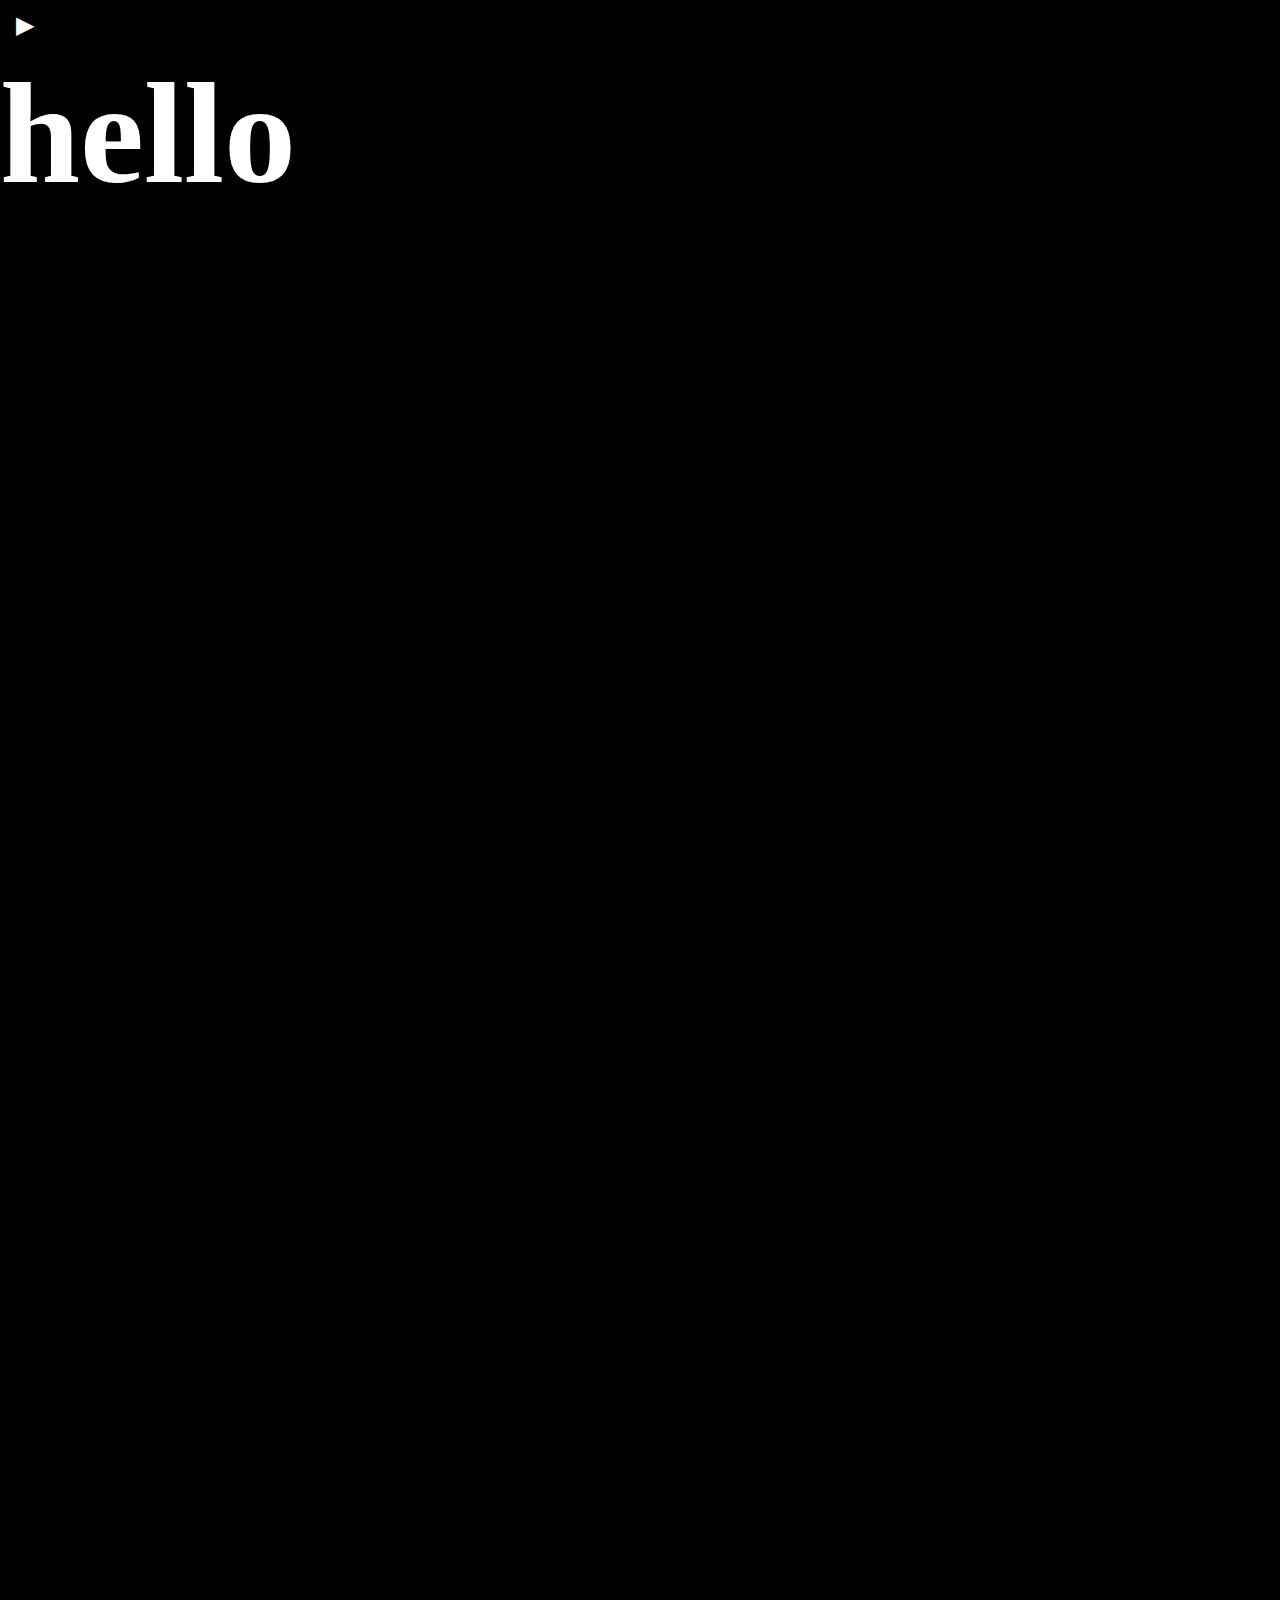
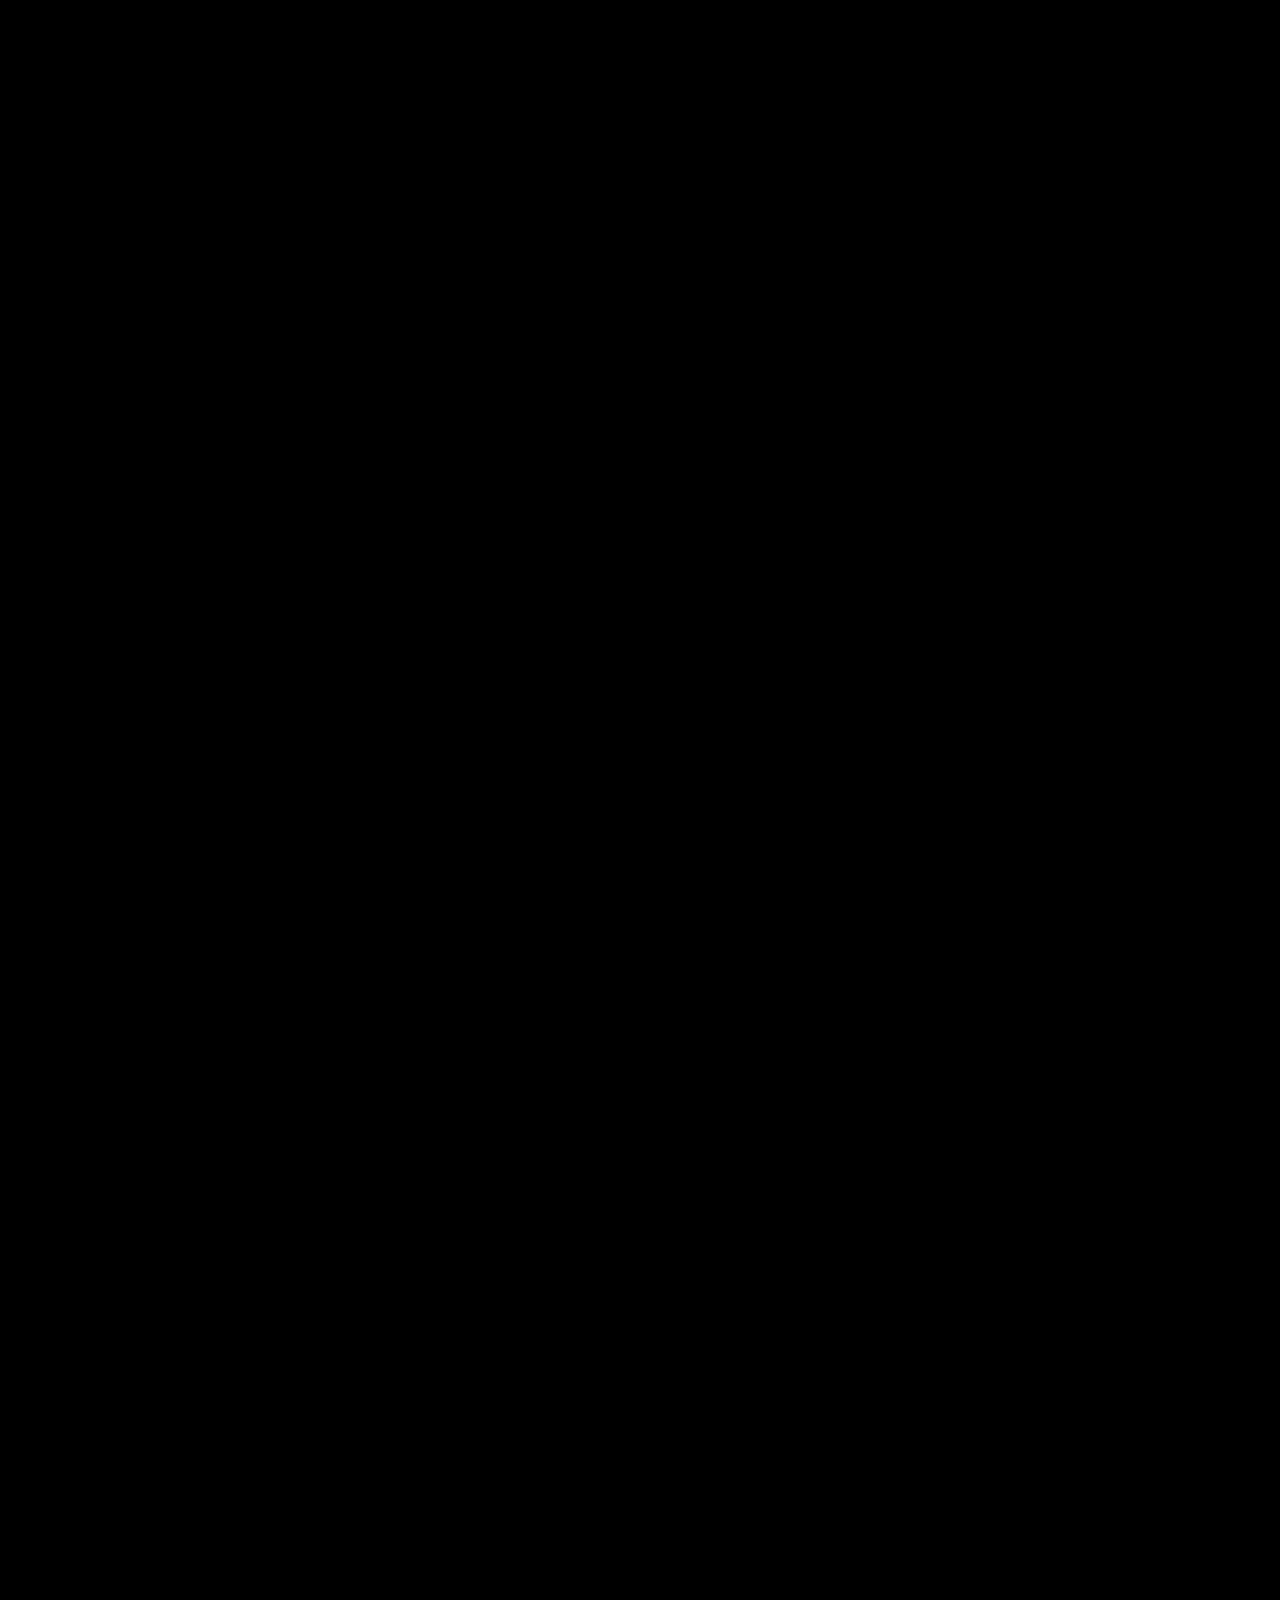
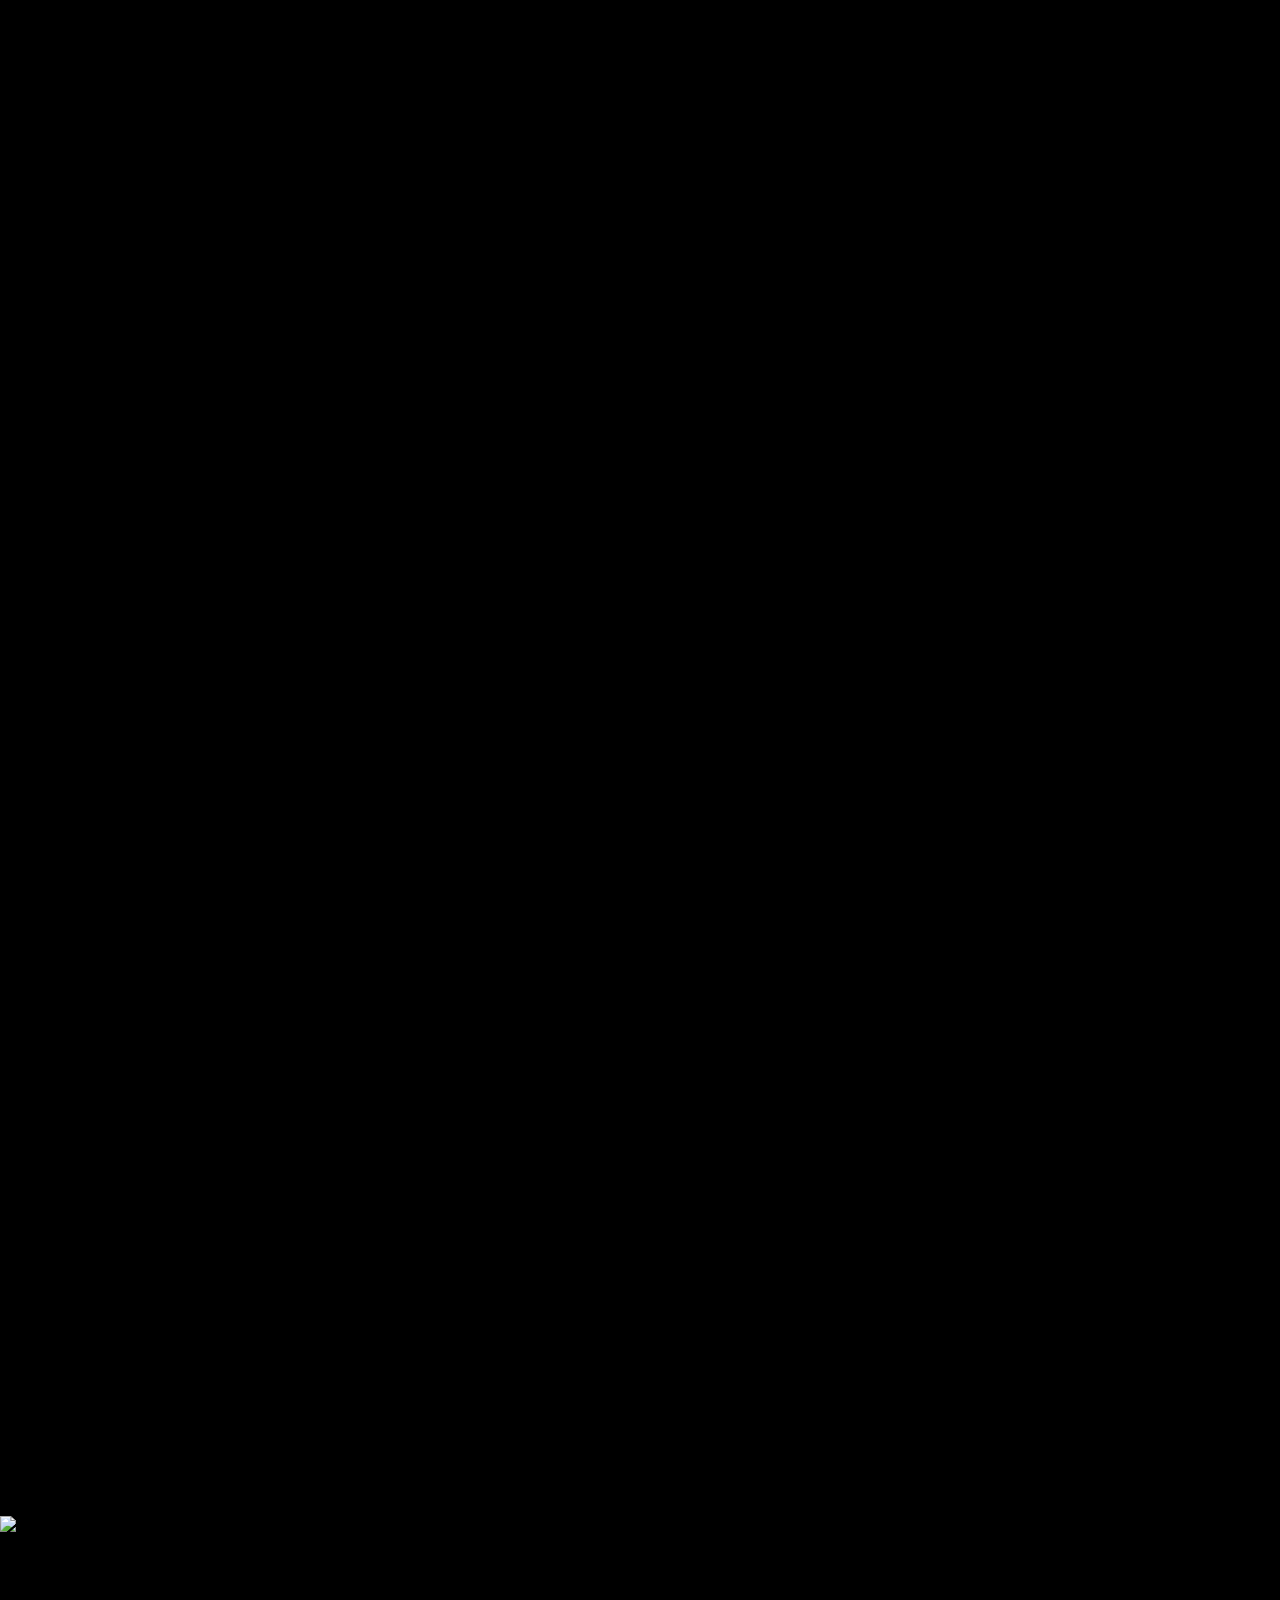
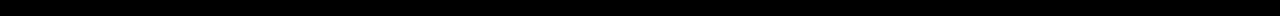
==== index.html @ 0220b6a3 "ddd" ====
<!DOCTYPE html>
<html lang="en">
<head>
    <meta charset="UTF-8">
    <meta name="viewport" content="width=device-width, initial-scale=1.0">
    <link rel="stylesheet" href="fontawesome-free-5.15.1-web/css/all.css">
    <link rel="stylesheet" href="style.css">
    <link href="https://unpkg.com/aos@2.3.1/dist/aos.css" rel="stylesheet">

    <title>Ich.Bot Official Docs</title>
</head>
<body>
    <script src="https://unpkg.com/aos@2.3.1/dist/aos.js"></script>
    <script>
        AOS.init();
    </script>

    <div class="infoAndNextVideo">
        <header>        
            <input type="checkbox" id="side_btn" class="side_input blind" />
            <label for="side_btn" class="side_toggle_btn"></label>
            <div class="side_list">
                <i class="fab fa-discord"></i>
                <a href="https://discord.gg/3EHWced" class="title2">Official Discord Server</a>
            </div>
        </header>
        <div class="bot_intro_0">
            <div data-aos="fade-up" data-aos-duration="1500">hello</div>
        </div>
        <div class="bot_intro">
            <div data-aos="fade-up" data-aos-duration="1500">This is</div>
        </div>
        <div class="bot_intro">
            <div data-aos="fade-up" data-aos-duration="1500">Multi Purpose Discord ChatBot</div>
        </div>
        <div class="bot_intro">
            <div data-aos="fade-up" data-aos-duration="1500">ICH.BOT</div>
        </div>
        <div class="bot_icon">
            <img src="image/galaxy-11098_1280.jpg">
        </div>
    </div>
</body>
</html>
---- style.css ----
*{
    padding: 0;
    margin:0;
    box-sizing: border-box;
}

a:link { color: white; text-decoration: none;}
a:visited { color: white; text-decoration: none;}
a:hover { color: white; text-decoration: none;}

@media screen and (min-width: 800px){
    .infoAndNextVideo
    {
        display: flex;
        flex-direction: column;
    }
}

body
{
    font-family: roboto;
    background-color: black;
}
.title2
{
    color: white;
    font-weight: 800;
}
.blind
{
    position: absolute;
    top:0;
    left:0;
    width: 1px;
    height: 1px;
    margin: -1px;
    overflow: hidden;
    clip: rect(0,0,0,0);
}
header{
    border-bottom: 1px solid #000000;
}
.side_toggle_btn::before
{
    color: #ffffff;
    content: "▶";
    display: inline-block;
    width: 50px;
    line-height: 50px;
    font-size: 24px;
    text-align: center;
    border-right: 1px solid #000000;
}
.side_input:checked + .side_toggle_btn::before
{
    content: "◀";
}
.side_input:checked ~ .side_list
{
    left: 0;
}
.side_list
{
    background-color: black;
    color: white;
    position: absolute;

    left: -500px;
    top: 50px;
    bottom: 0;
    border-right: 1px solid black;
    width: 500px;
    font-size: 24px;
    transition: 0.3s ease-in;
}
.sdie_link
{
    display: block;
    text-align: center;
    padding: 40px 0;
    border-bottom: 1px solid #000000;
}
.hideme
{
    color: white;
    opacity: 0;
}
.bot_intro_0
{
    font-size: 900%;
    font-weight: 800;
    padding-top: 0%;
    color: white; 
}
.bot_intro
{
    font-size: 900%;
    font-weight: 800;
    padding-top: 100%;
    color: white;
}
.bot_icon
{
    width: auto;
    height: auto;
    top: auto;
    left: auto;
}
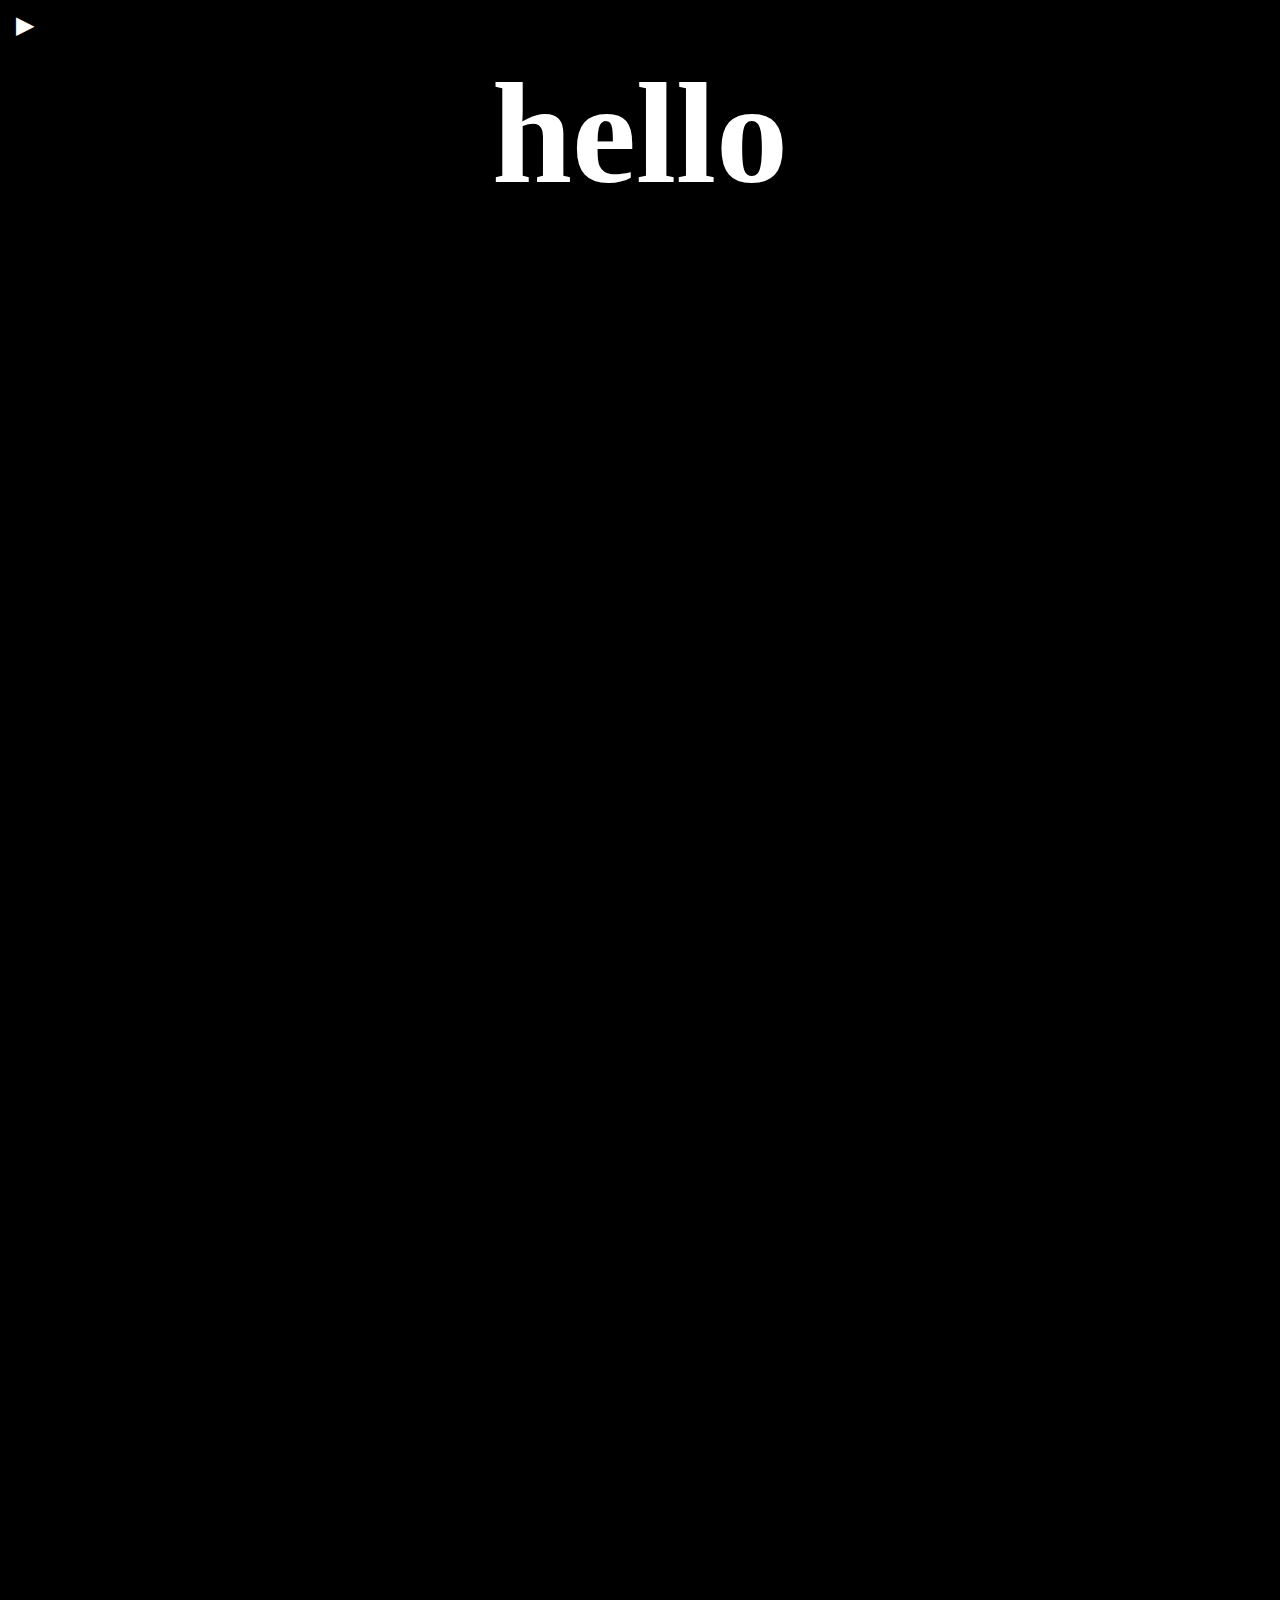
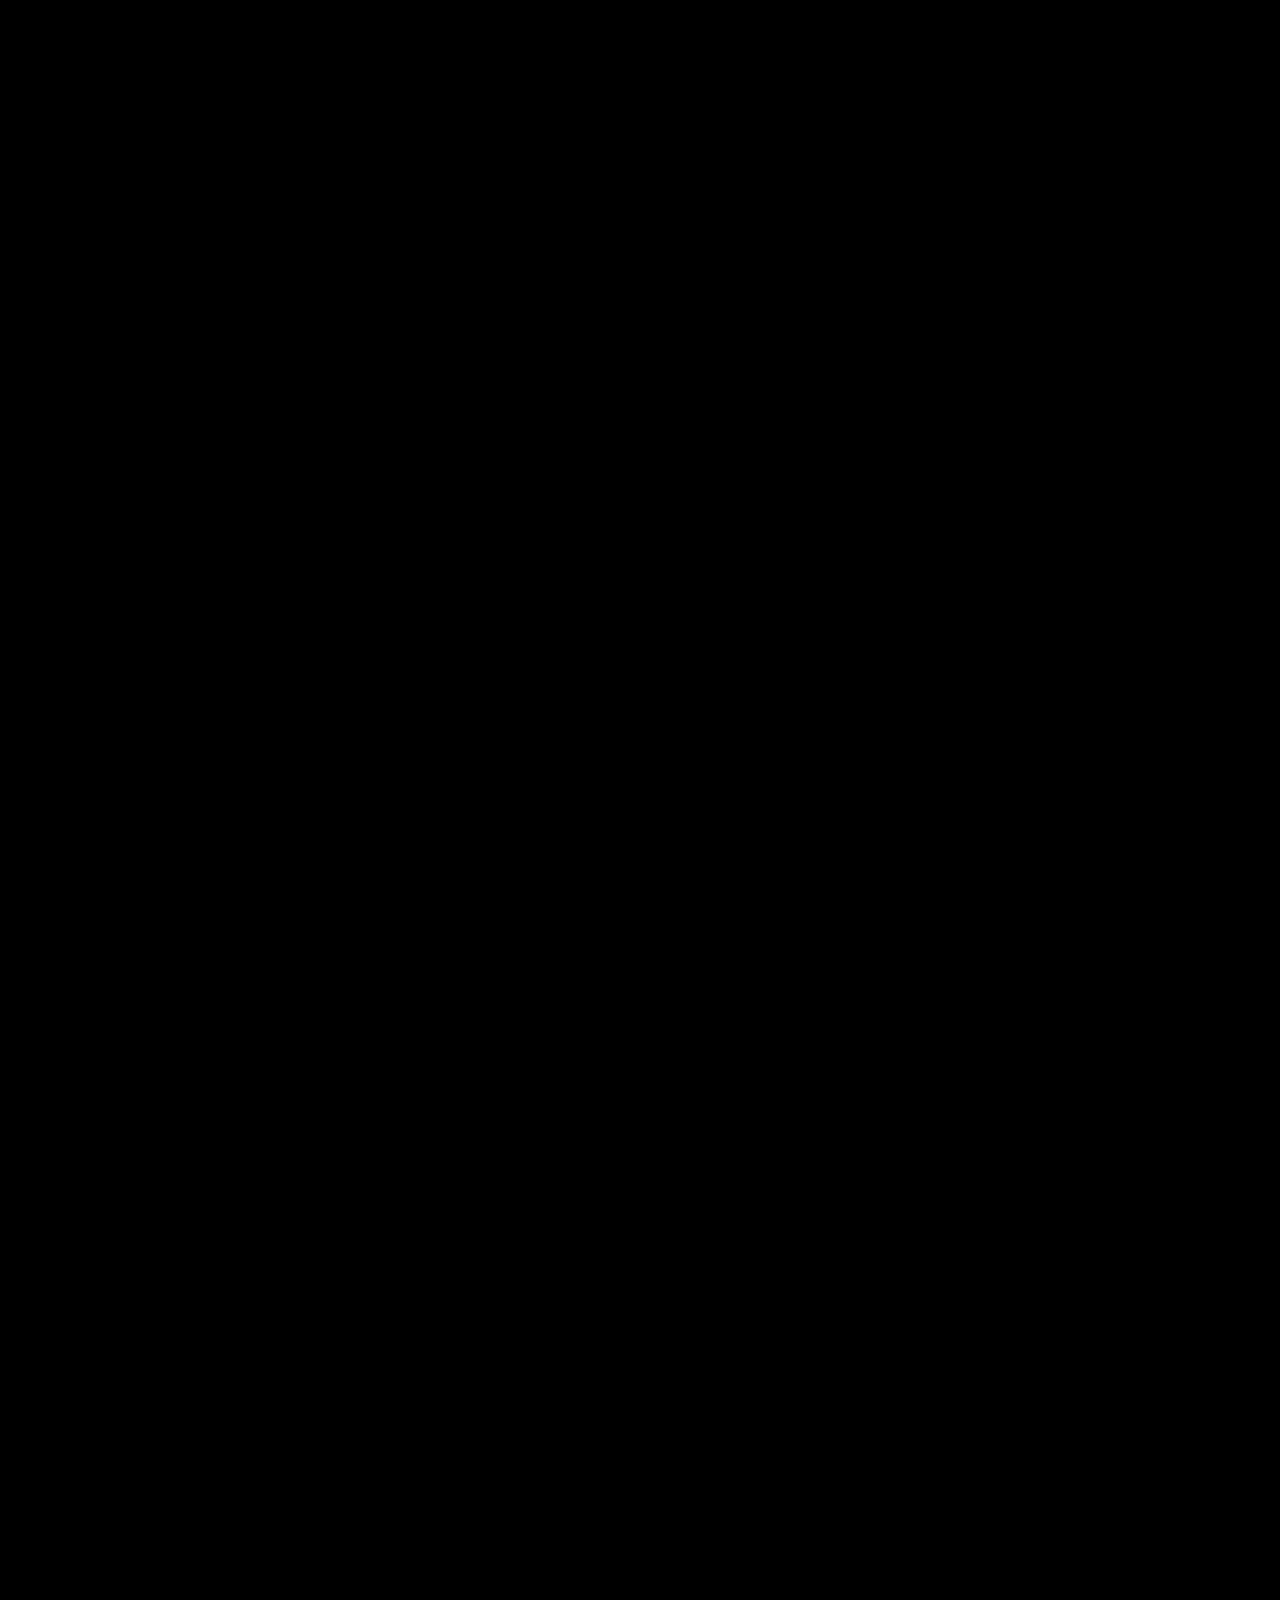
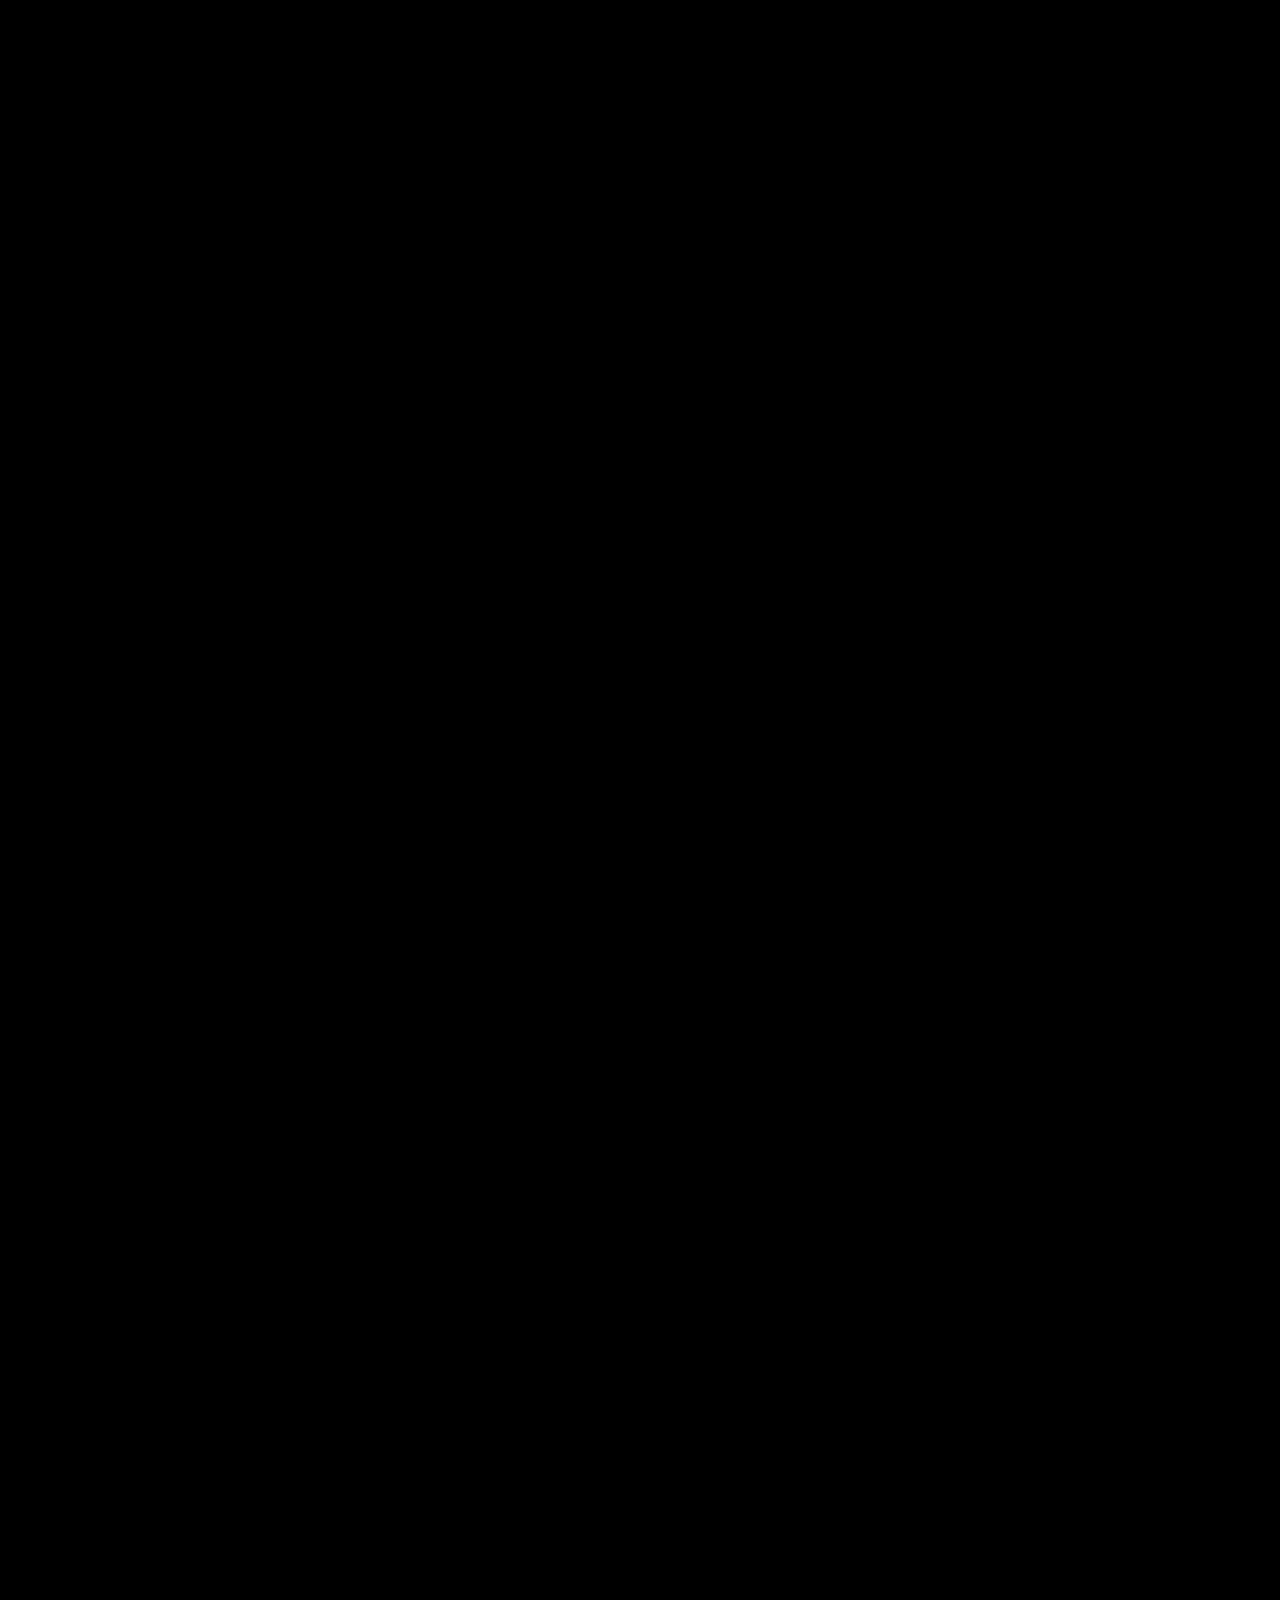
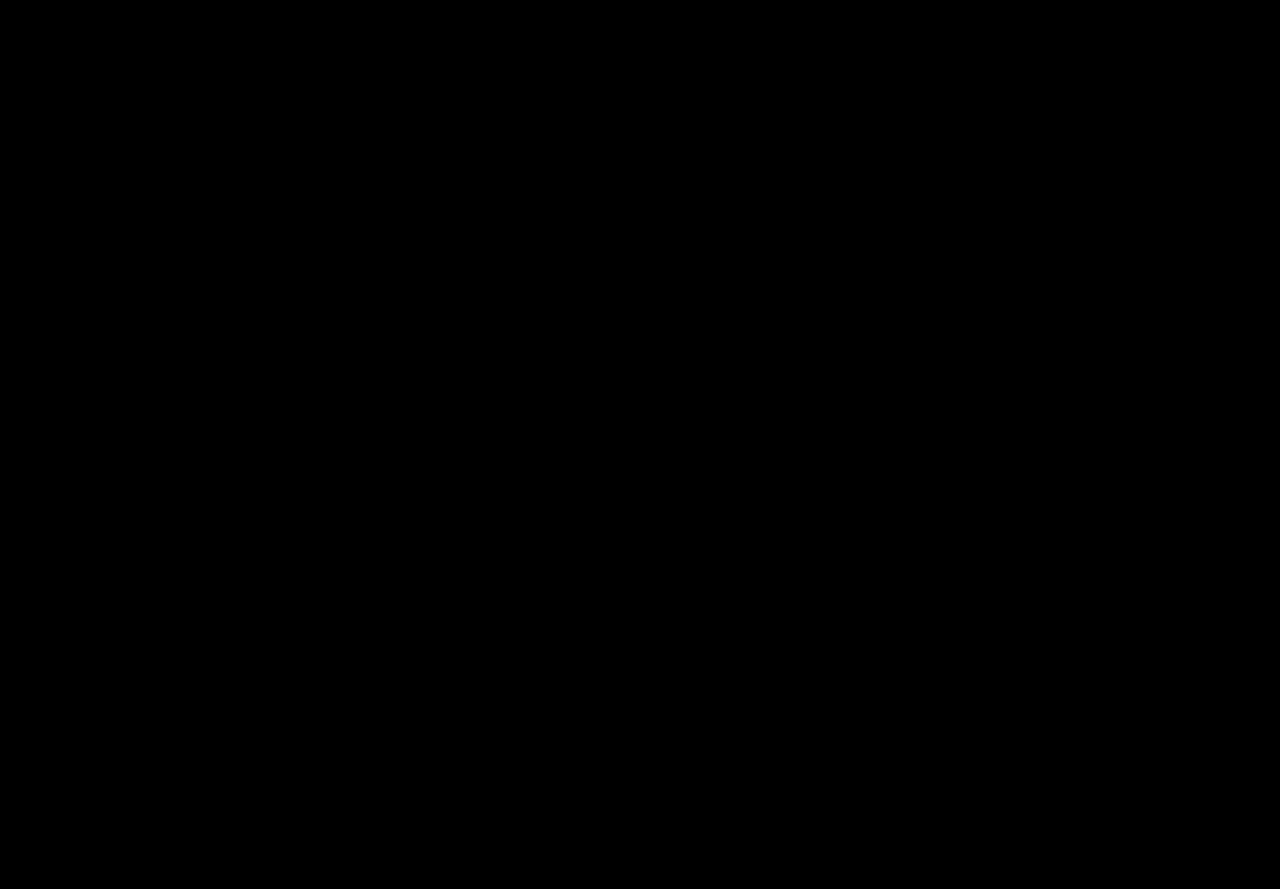
==== commit b5f5cef9: "ddd" ====
--- a/index.html
+++ b/index.html
@@ -14,30 +14,43 @@
     <script>
         AOS.init();
     </script>
-
-    <div class="infoAndNextVideo">
-        <header>        
-            <input type="checkbox" id="side_btn" class="side_input blind" />
-            <label for="side_btn" class="side_toggle_btn"></label>
-            <div class="side_list">
-                <i class="fab fa-discord"></i>
-                <a href="https://discord.gg/3EHWced" class="title2">Official Discord Server</a>
-            </div>
-        </header>
-        <div class="bot_intro_0">
-            <div data-aos="fade-up" data-aos-duration="1500">hello</div>
+    <header>        
+        <input type="checkbox" id="side_btn" class="side_input blind" />
+        <label for="side_btn" class="side_toggle_btn"></label>
+        <div class="side_list">
+            <i class="fab fa-discord"></i>
+            <a href="https://discord.gg/3EHWced" class="title1">Official Discord Server</a>
         </div>
-        <div class="bot_intro">
-            <div data-aos="fade-up" data-aos-duration="1500">This is</div>
+    </header>
+    <div class="bot_intro_0">
+        <div data-aos="fade-up" data-aos-duration="1500">hello</div>
+    </div>
+    <div class="bot_intro">
+        <div data-aos="fade-up" data-aos-duration="1500">This is</div>
+    </div>
+    <div class="bot_intro">
+        <div data-aos="fade-up" data-aos-duration="1500">Multi Purpose Discord ChatBot</div>
+    </div>
+    <div class="bot_intro">
+        <div data-aos="fade-up" data-aos-duration="1500">ICH.BOT</div>
+    </div>
+    <div class="bot_icon">
+        <img src="image/galaxy-11098_1280.jpg" data-aos="fade-up" data-aos-duration="1500">
+    </div>
+    <div>
+        <div class="bot_intro_1">
+            <div data-aos="fade-left" data-aos-duration="1000" class="title3">Ich.BOT</div>
+            <div data-aos="fade-right" data-aos-duration="1000" class="title3">can moderate</div>
+            <div data-aos="fade-down" data-aos-duration="1000" class="title3">your server.</div>        
         </div>
-        <div class="bot_intro">
-            <div data-aos="fade-up" data-aos-duration="1500">Multi Purpose Discord ChatBot</div>
-        </div>
-        <div class="bot_intro">
-            <div data-aos="fade-up" data-aos-duration="1500">ICH.BOT</div>
-        </div>
-        <div class="bot_icon">
-            <img src="image/galaxy-11098_1280.jpg">
+        <div class="moderate_ex">
+            <div class="title2">kick</div>
+            <div class="title2">ban</div>
+            <div class="title2">purge</div>
+            <div class="title2">mute</div>
+            <div class="title2">unmute</div>
+            <div class="title2">nickname</div>
+            <div class="title2">prefix</div>
         </div>
     </div>
 </body>
--- a/style.css
+++ b/style.css
@@ -21,11 +21,8 @@
     font-family: roboto;
     background-color: black;
 }
-.title2
-{
-    color: white;
-    font-weight: 800;
-}
+
+/*side bar*/
 .blind
 {
     position: absolute;
@@ -72,6 +69,7 @@
     width: 500px;
     font-size: 24px;
     transition: 0.3s ease-in;
+    z-index: 1;
 }
 .sdie_link
 {
@@ -80,13 +78,16 @@
     padding: 40px 0;
     border-bottom: 1px solid #000000;
 }
-.hideme
+.title1
 {
     color: white;
-    opacity: 0;
+    font-weight: 800;
 }
+
+/*bot intro*/
 .bot_intro_0
 {
+    text-align: center;
     font-size: 900%;
     font-weight: 800;
     padding-top: 0%;
@@ -94,15 +95,53 @@
 }
 .bot_intro
 {
+    text-align: center;
     font-size: 900%;
     font-weight: 800;
     padding-top: 100%;
     color: white;
 }
+
+
 .bot_icon
 {
-    width: auto;
+    text-align: center;
+    max-width: 100%;
     height: auto;
-    top: auto;
-    left: auto;
+    display: block;
 }
+.bot_intro_1
+{
+    display: flex;
+    flex-direction: column;
+    text-align: left;
+    width: 1270;
+    font-size: 600%;
+    font-weight: 800;
+    padding-top: 25%;
+    color: white;
+    float: left;
+}
+.title3
+{
+    color: white;
+    font-weight: 800;
+    padding-top: 10%;
+    width: 1000px;
+}
+.moderate_ex
+{
+    float:right;
+    padding-top: 30%;
+    position: absolute;
+    width: 100px;
+    left: 1700px;
+}
+.title2
+{
+    display: flex;
+    flex-direction: column;
+    padding-bottom: 20%;
+    color: white;
+    font-weight: 800;
+}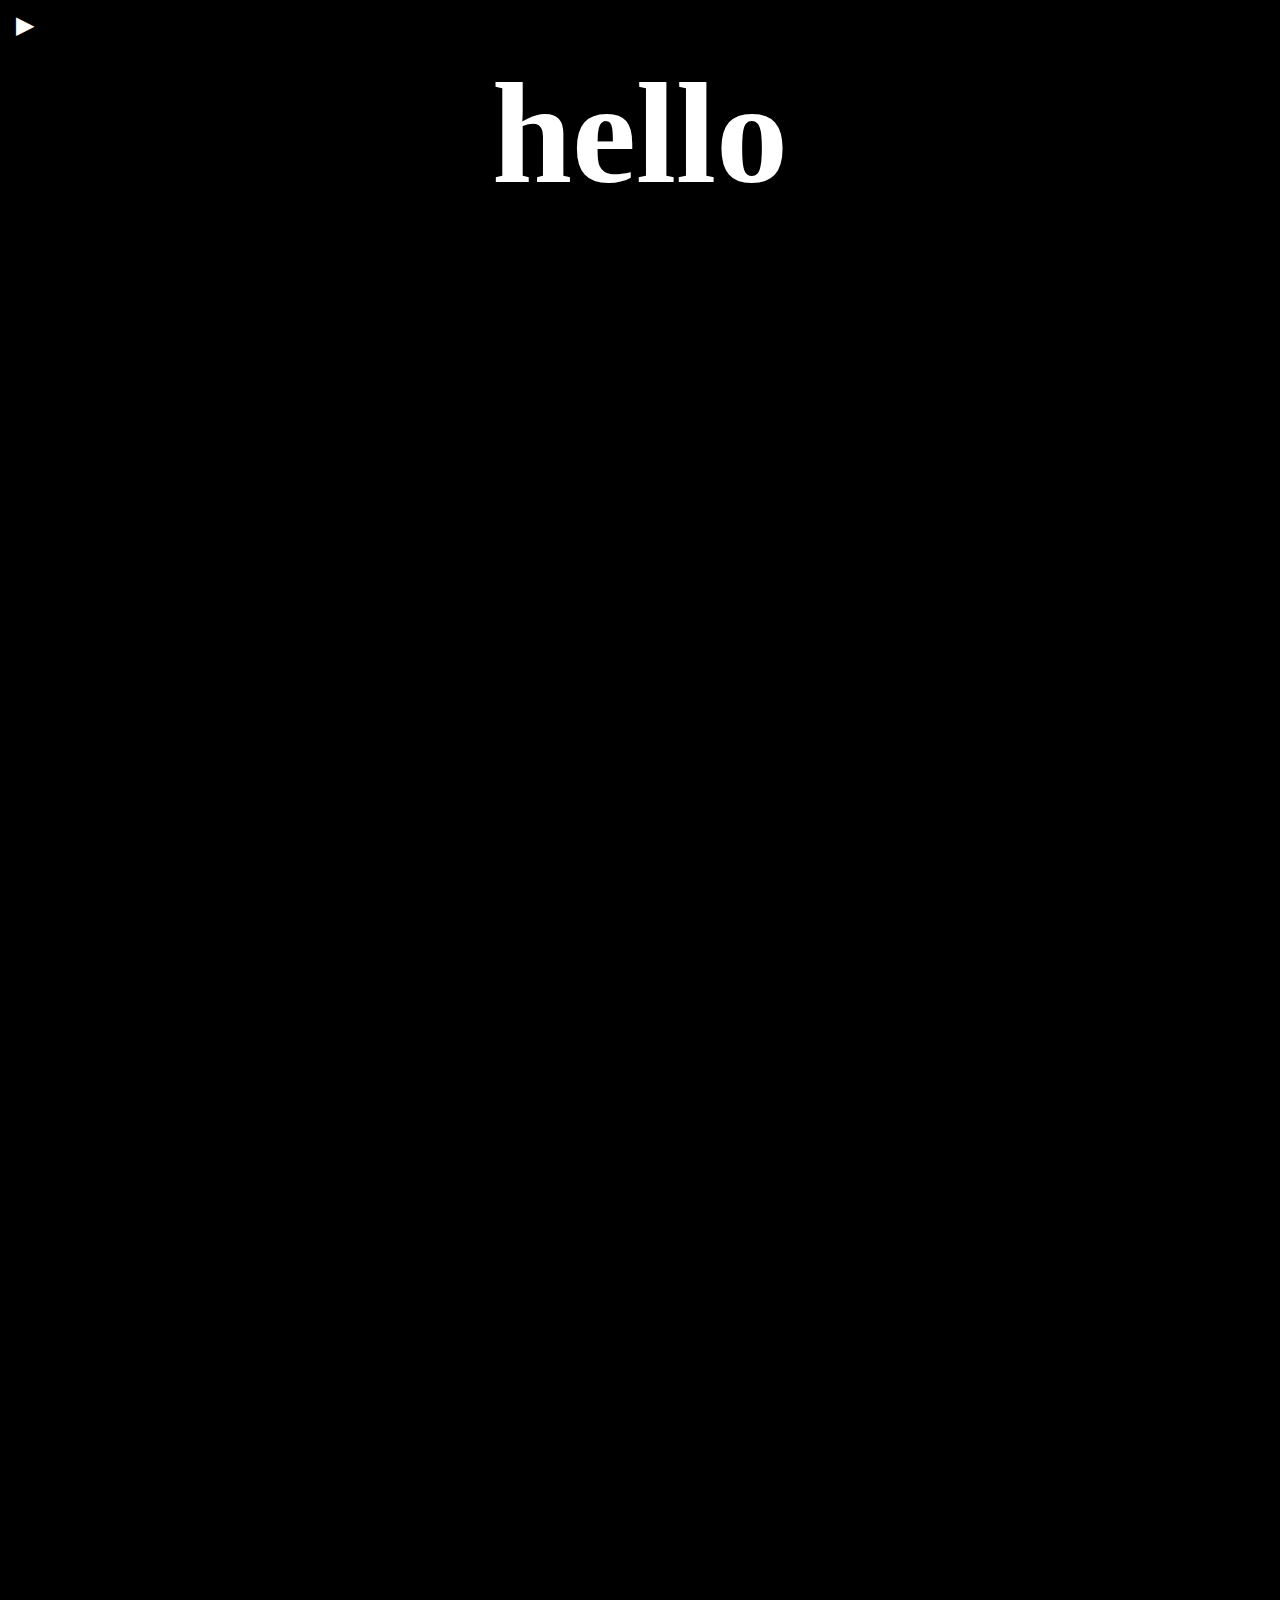
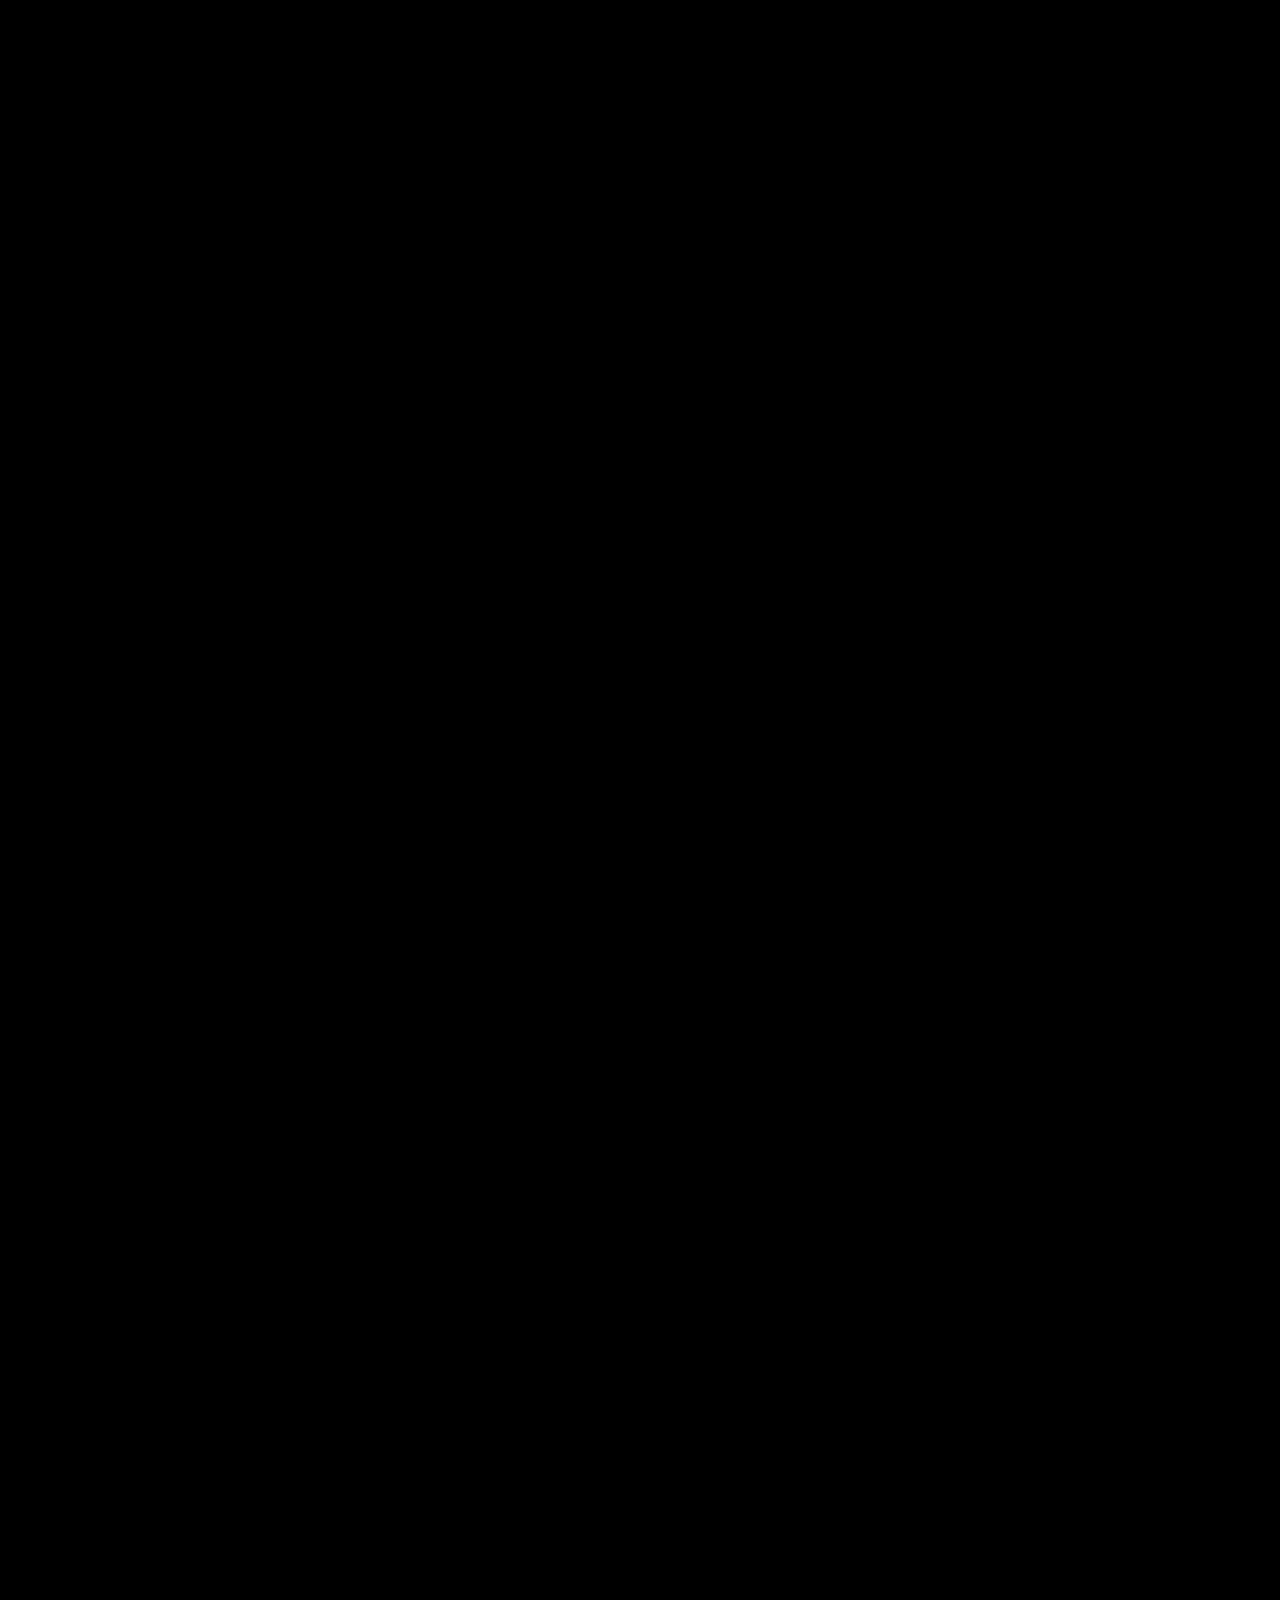
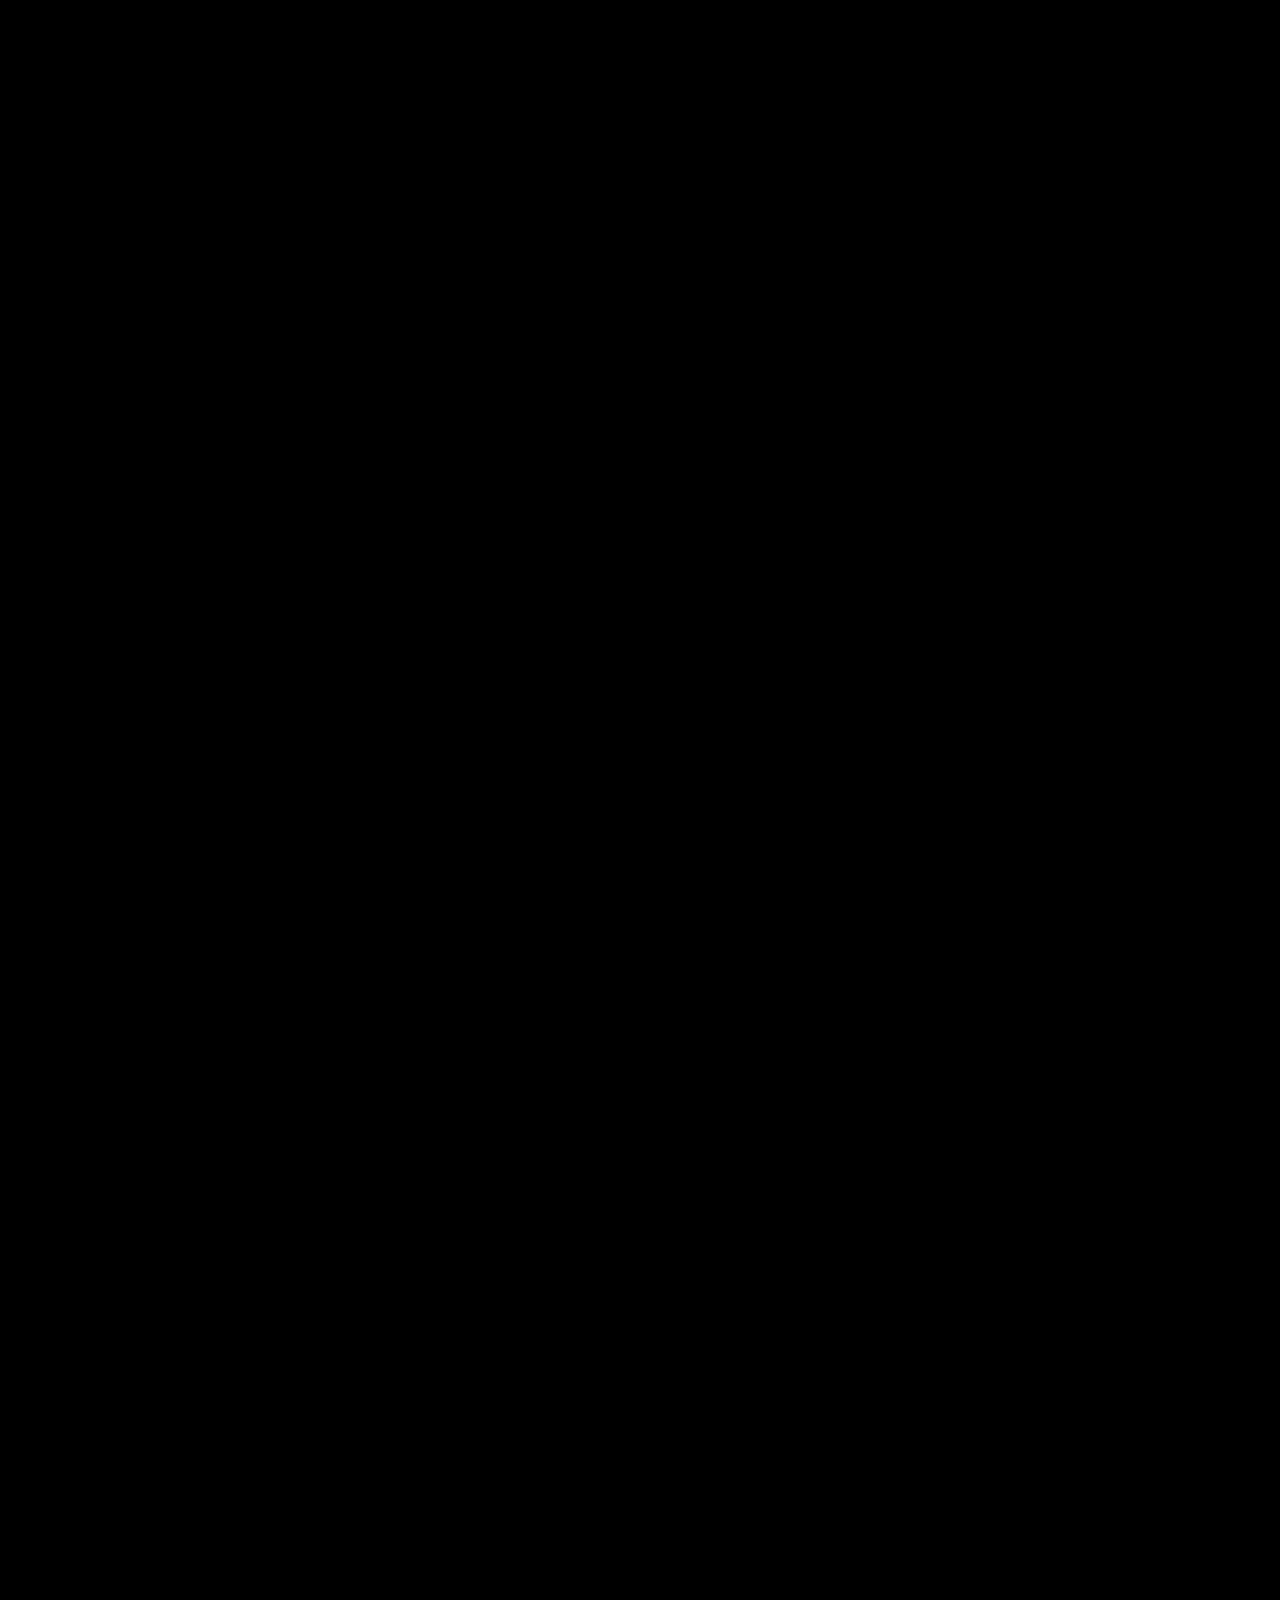
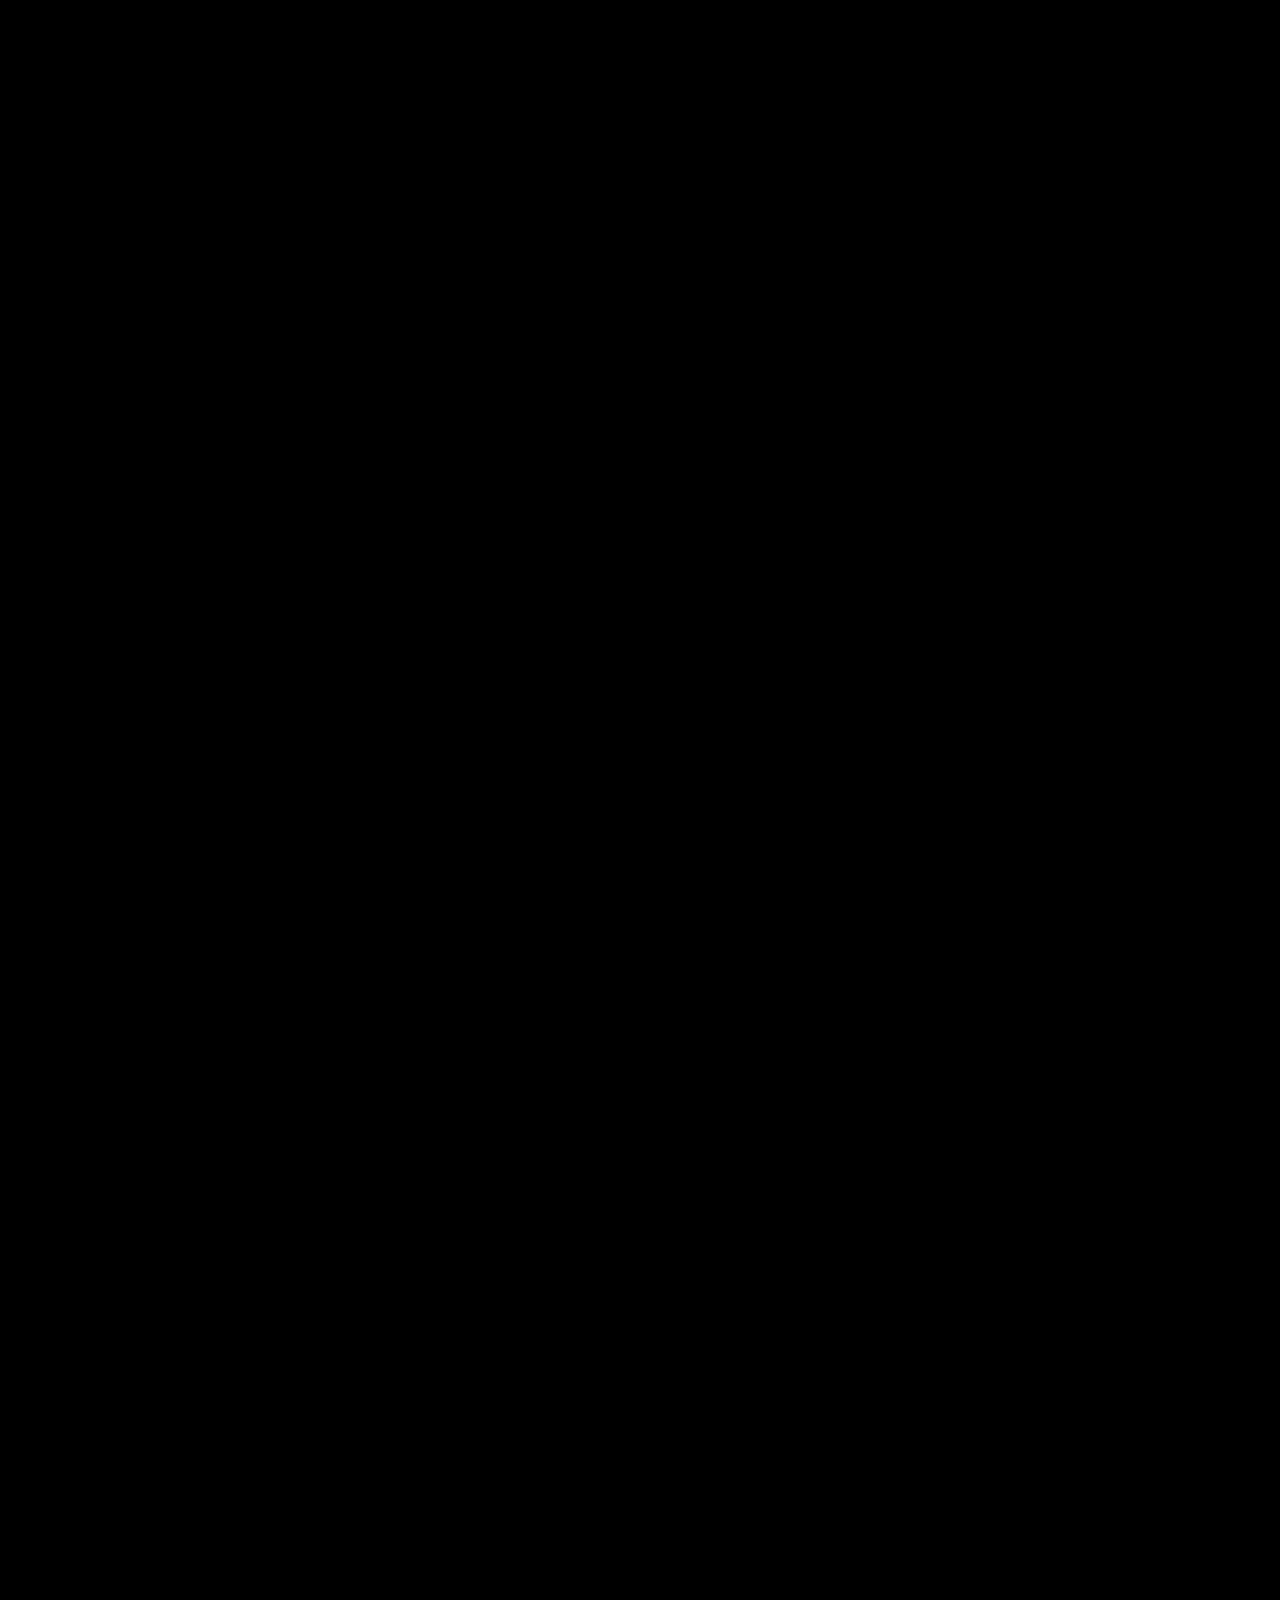
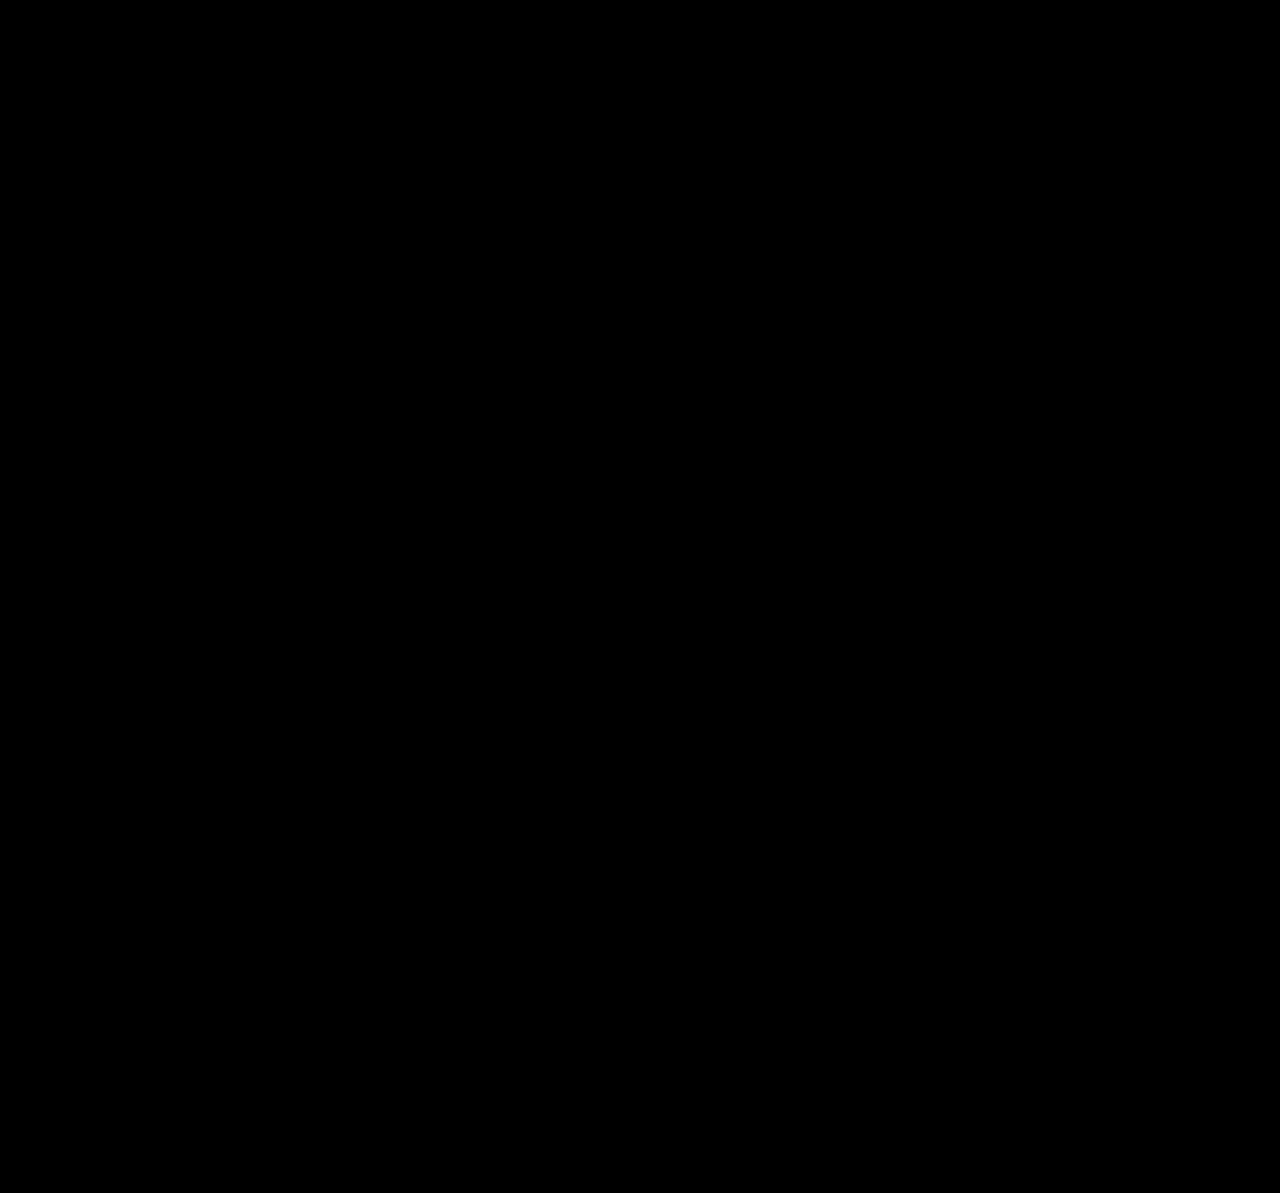
==== commit f21f4502: "dddd" ====
--- a/index.html
+++ b/index.html
@@ -37,20 +37,36 @@
     <div class="bot_icon">
         <img src="image/galaxy-11098_1280.jpg" data-aos="fade-up" data-aos-duration="1500">
     </div>
+    
+    <!--mod help-->
     <div>
-        <div class="bot_intro_1">
+        <div class="bot_intro_mod">
             <div data-aos="fade-left" data-aos-duration="1000" class="title3">Ich.BOT</div>
             <div data-aos="fade-right" data-aos-duration="1000" class="title3">can moderate</div>
             <div data-aos="fade-down" data-aos-duration="1000" class="title3">your server.</div>        
         </div>
         <div class="moderate_ex">
-            <div class="title2">kick</div>
-            <div class="title2">ban</div>
-            <div class="title2">purge</div>
-            <div class="title2">mute</div>
-            <div class="title2">unmute</div>
-            <div class="title2">nickname</div>
-            <div class="title2">prefix</div>
+            <div class="title2"  data-aos="fade-right">kick</div>
+            <div class="title2"  data-aos="fade-left">ban</div>
+            <div class="title2"  data-aos="fade-up">purge</div>
+            <div class="title2"  data-aos="fade-down">mute</div>
+            <div class="title2"  data-aos="fade-right">unmute</div>
+            <div class="title2"  data-aos="fade-left">nickname</div>
+            <div class="title2"  data-aos="fade-right">prefix</div>
+        </div>
+    </div>
+    <!--fun help-->
+    <div>
+        <div class="bot_intro_fun">
+            <div data-aos="fade-right" data-aos-duration="1000" class="title3">Also</div>
+            <div data-aos="fade-up" data-aos-duration="1000" class="title3">Ich.BOT</div>
+            <div data-aos="fade-down" data-aos-duration="1000" class="title3">can make</div>
+            <div data-aos="fade-up" data-aos-duration="1000" class="title3">you fun.</div>
+        </div>
+        <div class="fun_ex">
+            <div class="title2"  data-aos="fade-right">jackpot</div>
+            <div class="title2"  data-aos="fade-left">cmaker</div>
+            <div class="title2"  data-aos="fade-up">coinflip</div>
         </div>
     </div>
 </body>
--- a/style.css
+++ b/style.css
@@ -110,7 +110,7 @@
     height: auto;
     display: block;
 }
-.bot_intro_1
+.bot_intro_mod
 {
     display: flex;
     flex-direction: column;
@@ -135,13 +135,45 @@
     padding-top: 30%;
     position: absolute;
     width: 100px;
-    left: 1700px;
+    left: 1900px;
 }
 .title2
 {
     display: flex;
     flex-direction: column;
-    padding-bottom: 20%;
+    padding-bottom: 55%;
     color: white;
+    font-size: x-large;
     font-weight: 800;
+    width: 50px;
+}
+.bot_intro_fun
+{
+    display: flex;
+    flex-direction: column;
+    text-align: right;
+    width: 1270;
+    font-size: 600%;
+    font-weight: 800;
+    padding-top: 75%;
+    color: white;
+    float: right;
+}
+.fun_ex
+{
+    color: white;
+    float:left;
+    padding-top: 82%;
+    position: absolute;
+    width: 100px;
+}
+.title4
+{
+    display: flex;
+    flex-direction: column;
+    padding-bottom: 55%;
+    color: white;
+    font-size: x-large;
+    font-weight: 800;
+    width: 50px;
 }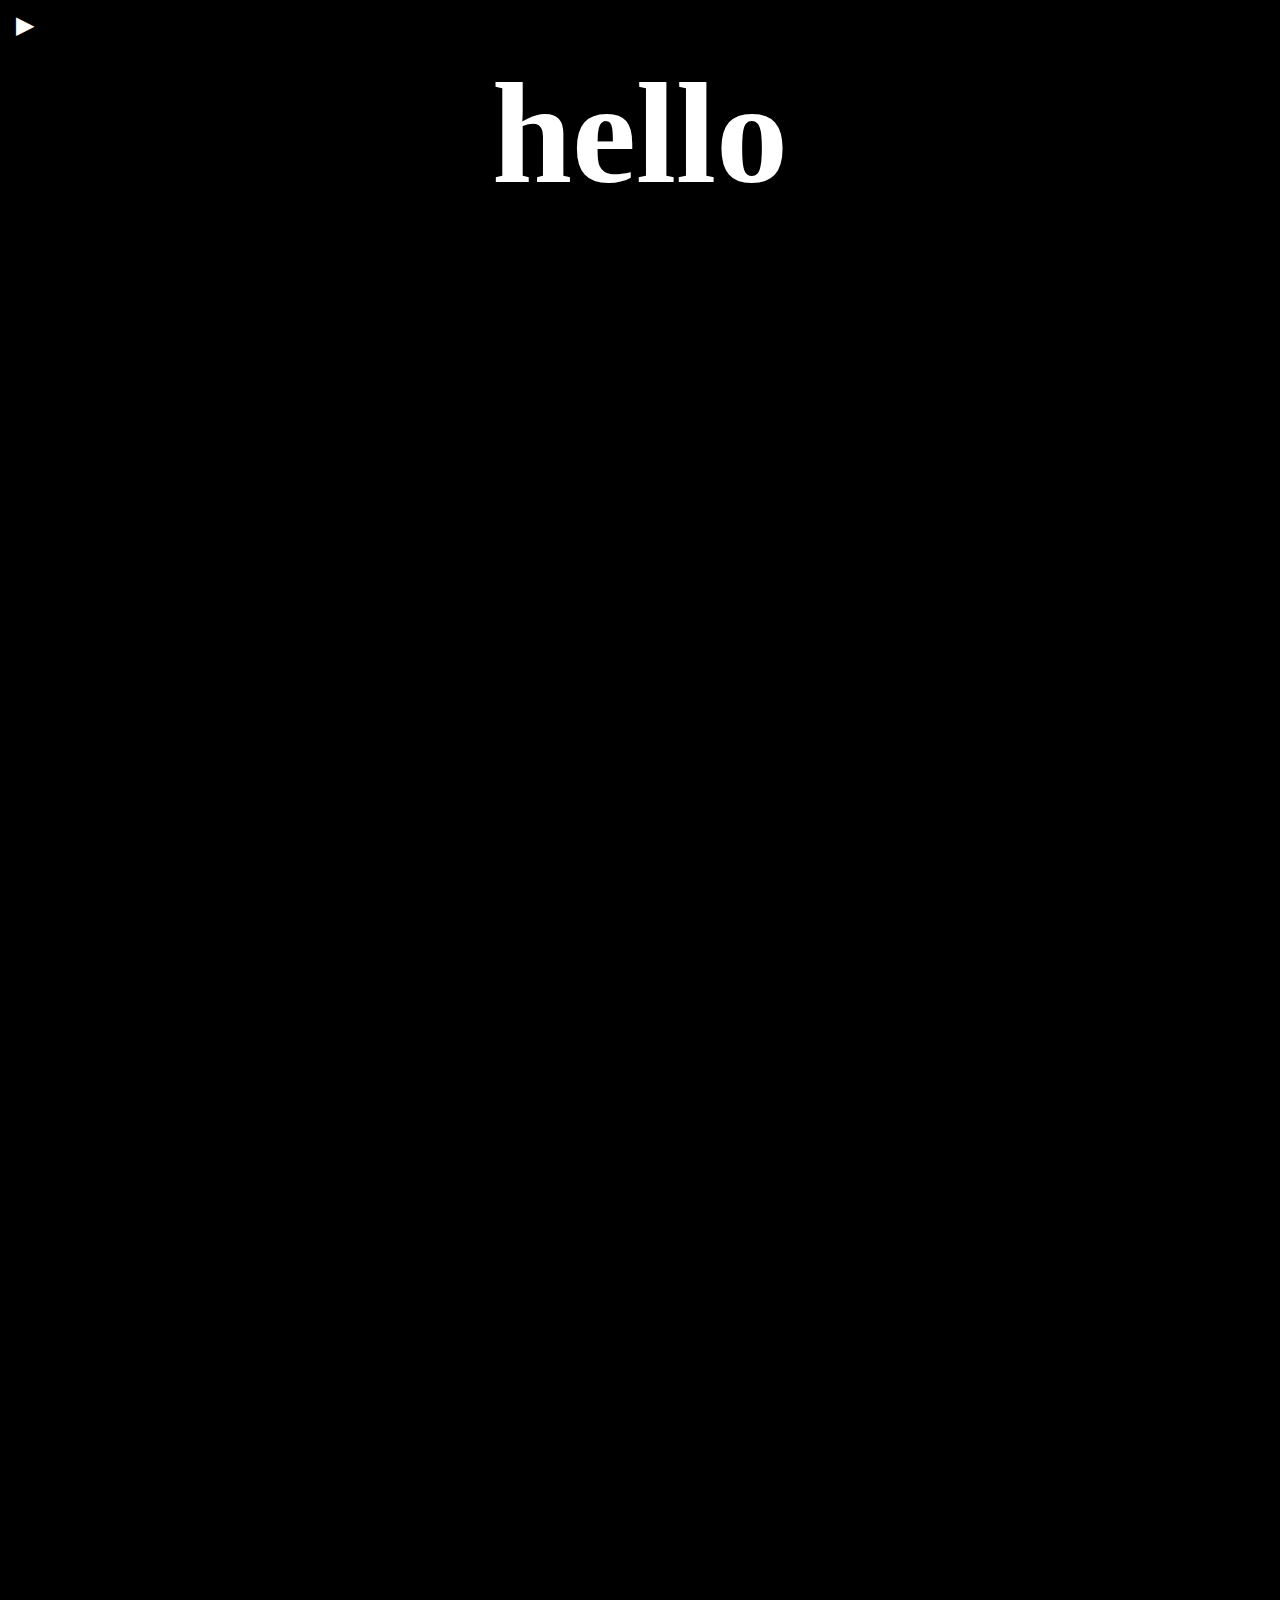
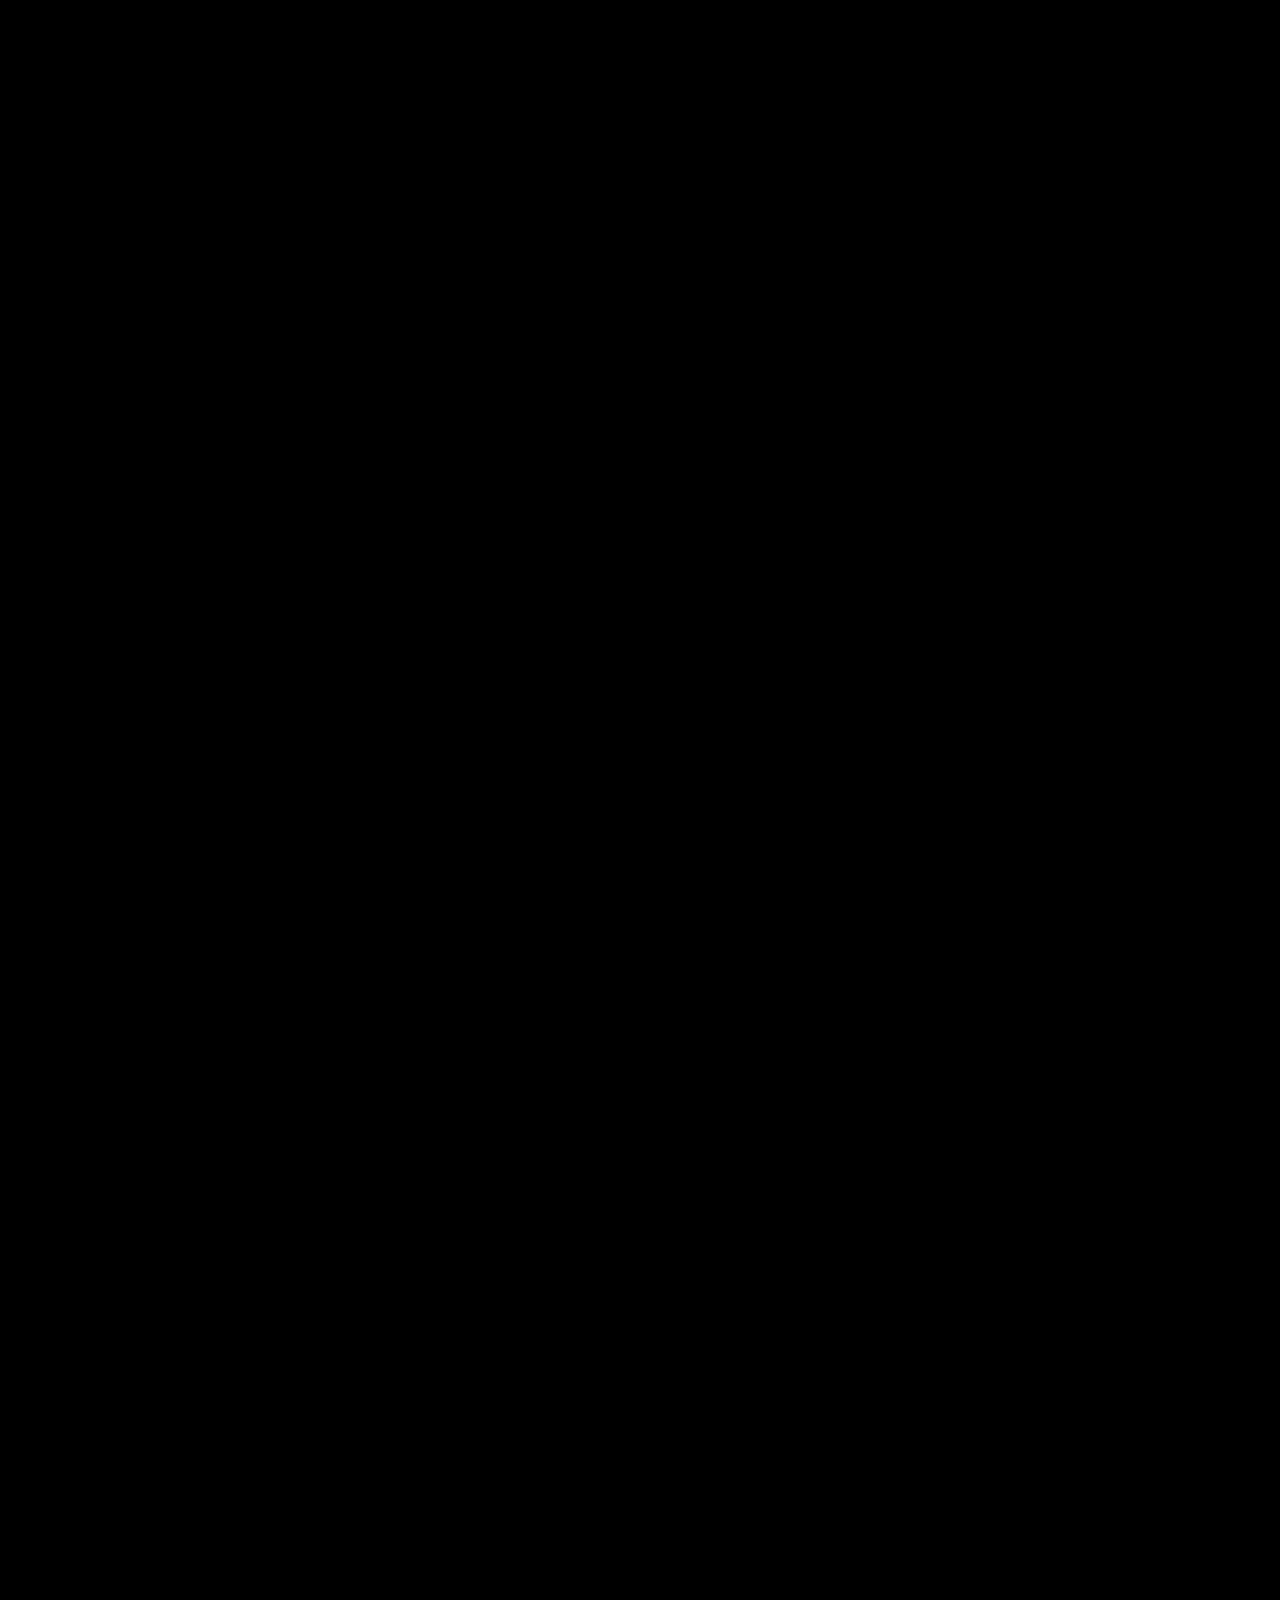
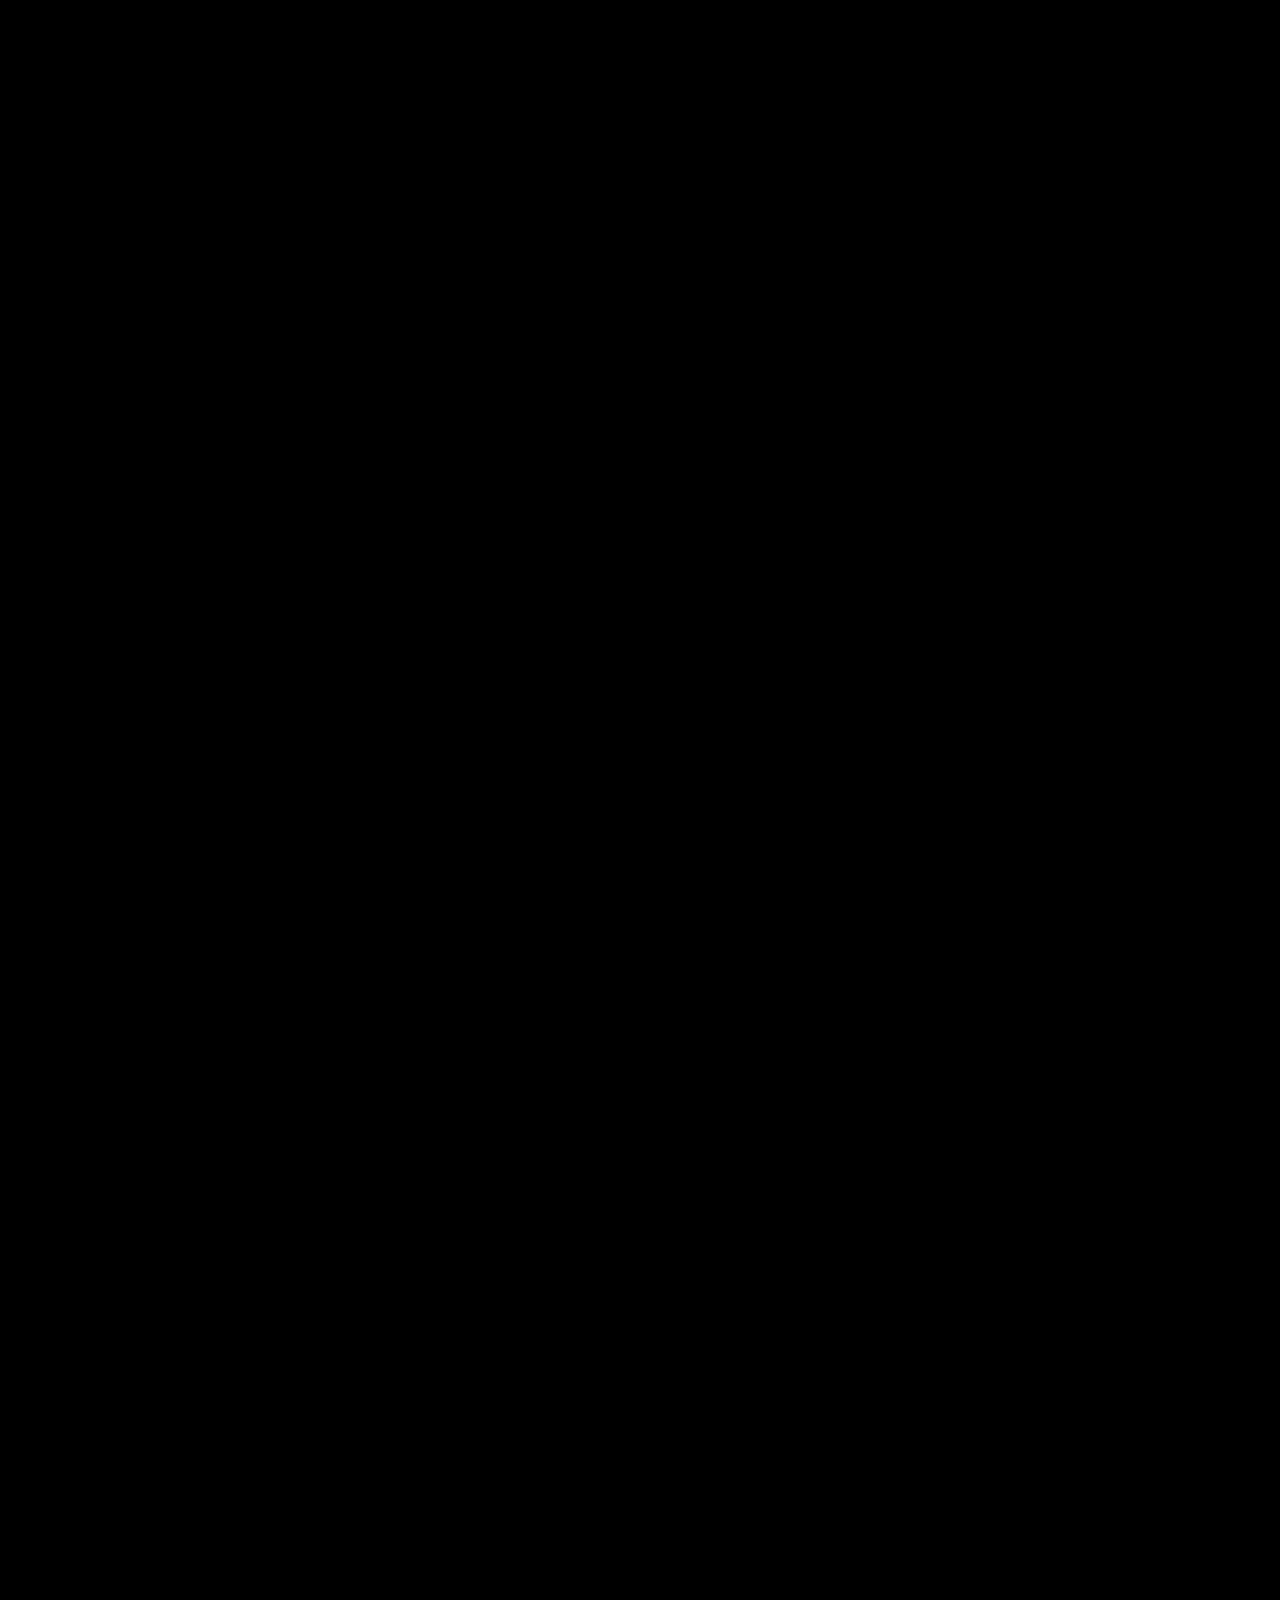
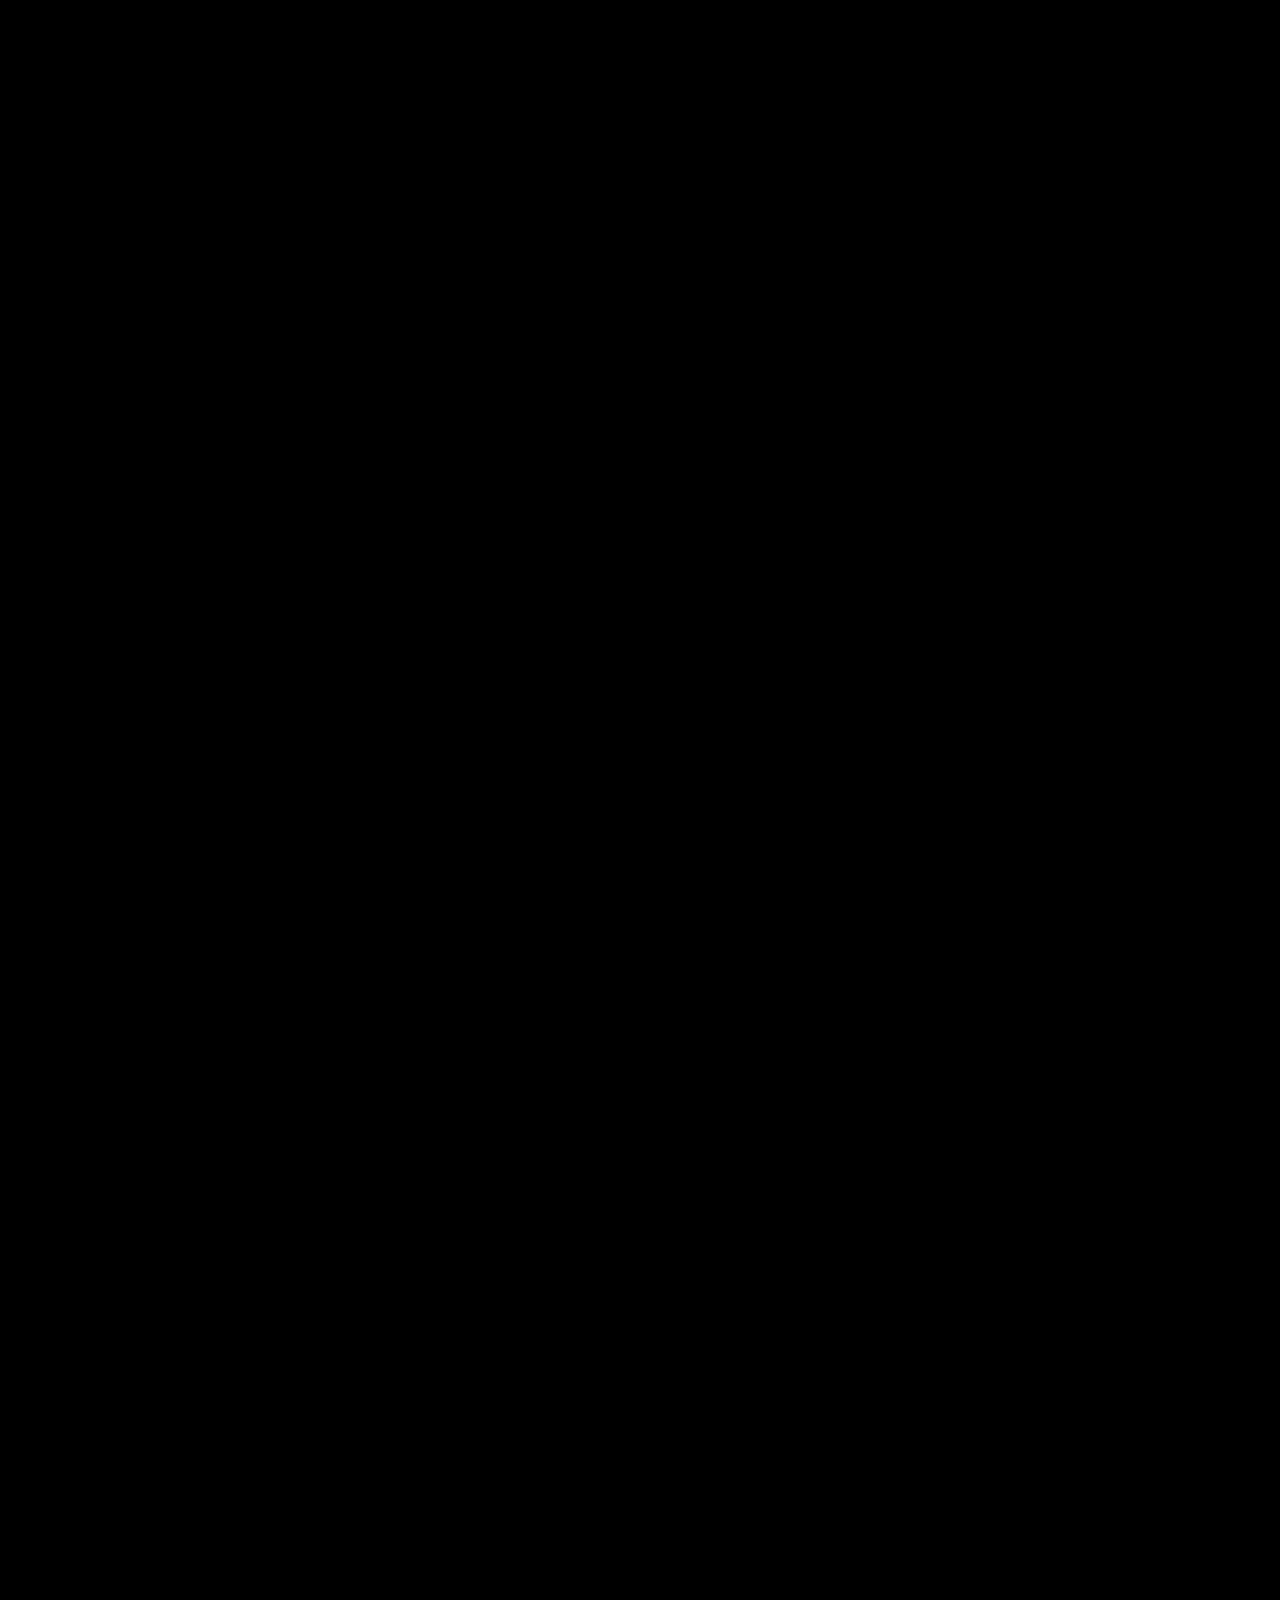
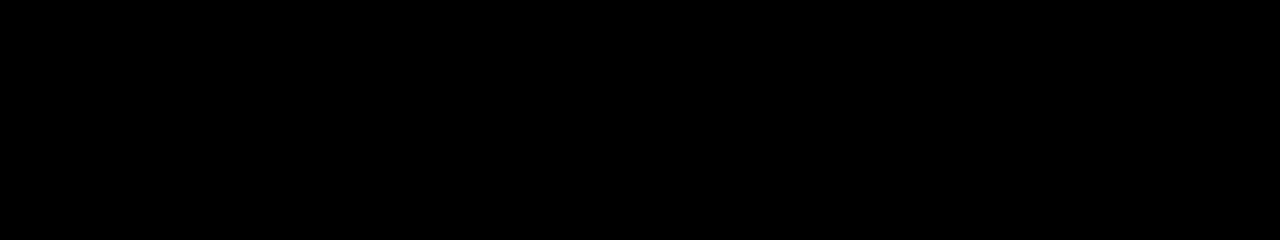
==== commit 23278814: "Update index.html" ====
--- a/index.html
+++ b/index.html
@@ -39,24 +39,24 @@
     </div>
     
     <!--mod help-->
-    <div>
+    <div class="bot_mod">
         <div class="bot_intro_mod">
             <div data-aos="fade-left" data-aos-duration="1000" class="title3">Ich.BOT</div>
             <div data-aos="fade-right" data-aos-duration="1000" class="title3">can moderate</div>
             <div data-aos="fade-down" data-aos-duration="1000" class="title3">your server.</div>        
         </div>
         <div class="moderate_ex">
-            <div class="title2"  data-aos="fade-right">kick</div>
-            <div class="title2"  data-aos="fade-left">ban</div>
-            <div class="title2"  data-aos="fade-up">purge</div>
-            <div class="title2"  data-aos="fade-down">mute</div>
-            <div class="title2"  data-aos="fade-right">unmute</div>
-            <div class="title2"  data-aos="fade-left">nickname</div>
-            <div class="title2"  data-aos="fade-right">prefix</div>
+            <div class="title2"  data-aos="fade-right" data-aos-duration="1000">kick</div>
+            <div class="title2"  data-aos="fade-left" data-aos-duration="1000">ban</div>
+            <div class="title2"  data-aos="fade-up" data-aos-duration="1000">purge</div>
+            <div class="title2"  data-aos="fade-down" data-aos-duration="1000">mute</div>
+            <div class="title2"  data-aos="fade-right" data-aos-duration="1000">unmute</div>
+            <div class="title2"  data-aos="fade-up" data-aos-duration="1000">nickname</div>
+            <div class="title2"  data-aos="fade-right" data-aos-duration="1000">prefix</div>
         </div>
     </div>
     <!--fun help-->
-    <div>
+    <div class="bot_fun">
         <div class="bot_intro_fun">
             <div data-aos="fade-right" data-aos-duration="1000" class="title3">Also</div>
             <div data-aos="fade-up" data-aos-duration="1000" class="title3">Ich.BOT</div>
@@ -64,9 +64,9 @@
             <div data-aos="fade-up" data-aos-duration="1000" class="title3">you fun.</div>
         </div>
         <div class="fun_ex">
-            <div class="title2"  data-aos="fade-right">jackpot</div>
-            <div class="title2"  data-aos="fade-left">cmaker</div>
-            <div class="title2"  data-aos="fade-up">coinflip</div>
+            <div class="title2"  data-aos="fade-right" data-aos-duration="1000">jackpot</div>
+            <div class="title2"  data-aos="fade-left" data-aos-duration="1000">cmaker</div>
+            <div class="title2"  data-aos="fade-up" data-aos-duration="1000">coinflip</div>
         </div>
     </div>
 </body>
--- a/style.css
+++ b/style.css
@@ -110,6 +110,10 @@
     height: auto;
     display: block;
 }
+.bot_mod
+{
+    padding-top: 25%;
+}
 .bot_intro_mod
 {
     display: flex;
@@ -118,7 +122,6 @@
     width: 1270;
     font-size: 600%;
     font-weight: 800;
-    padding-top: 25%;
     color: white;
     float: left;
 }
@@ -126,19 +129,18 @@
 {
     color: white;
     font-weight: 800;
-    padding-top: 10%;
+    padding-bottom: 10%;
     width: 1000px;
 }
 .moderate_ex
 {
     float:right;
-    padding-top: 30%;
     position: absolute;
     width: 100px;
-    left: 1900px;
+    left: 90%;
 }
 .title2
-{
+{ 
     display: flex;
     flex-direction: column;
     padding-bottom: 55%;
@@ -146,6 +148,10 @@
     font-size: x-large;
     font-weight: 800;
     width: 50px;
+}
+.bot_fun
+{
+    padding-top: 50%;
 }
 .bot_intro_fun
 {
@@ -155,7 +161,6 @@
     width: 1270;
     font-size: 600%;
     font-weight: 800;
-    padding-top: 75%;
     color: white;
     float: right;
 }
@@ -163,7 +168,6 @@
 {
     color: white;
     float:left;
-    padding-top: 82%;
     position: absolute;
     width: 100px;
 }
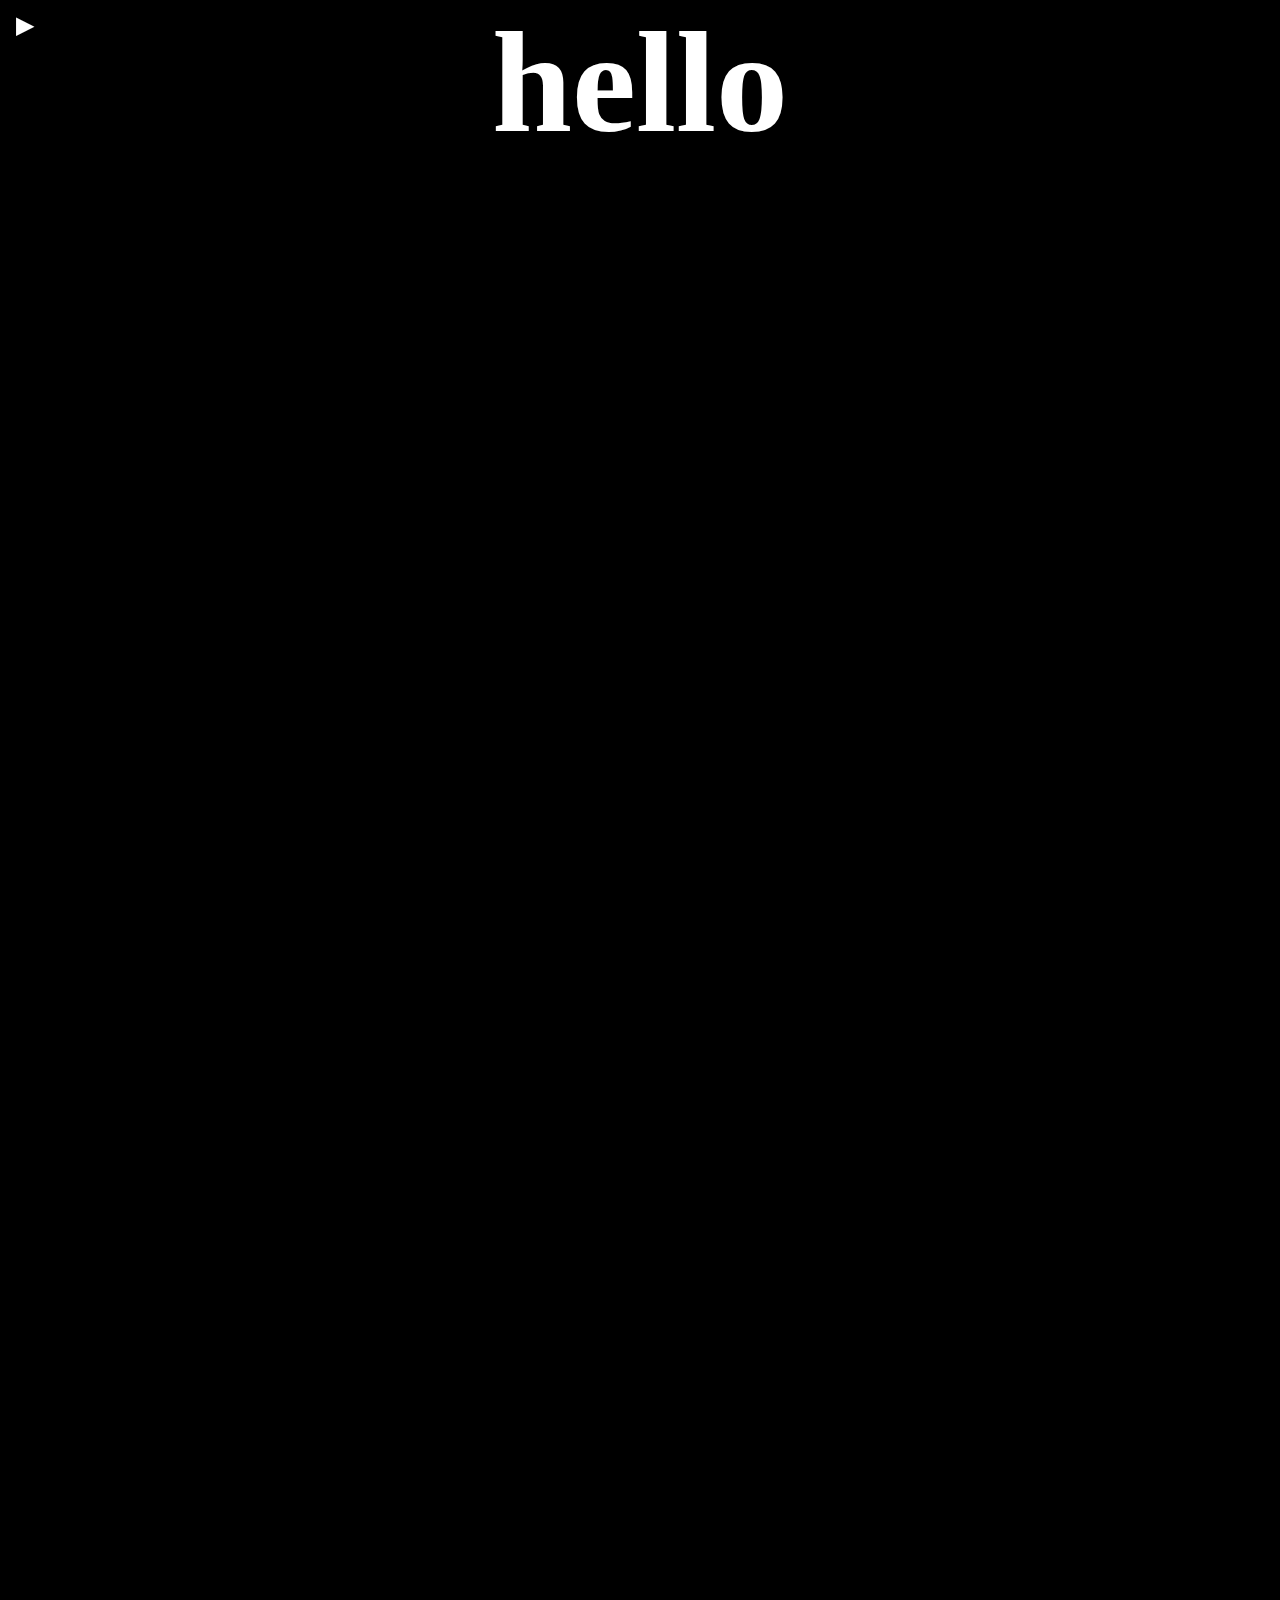
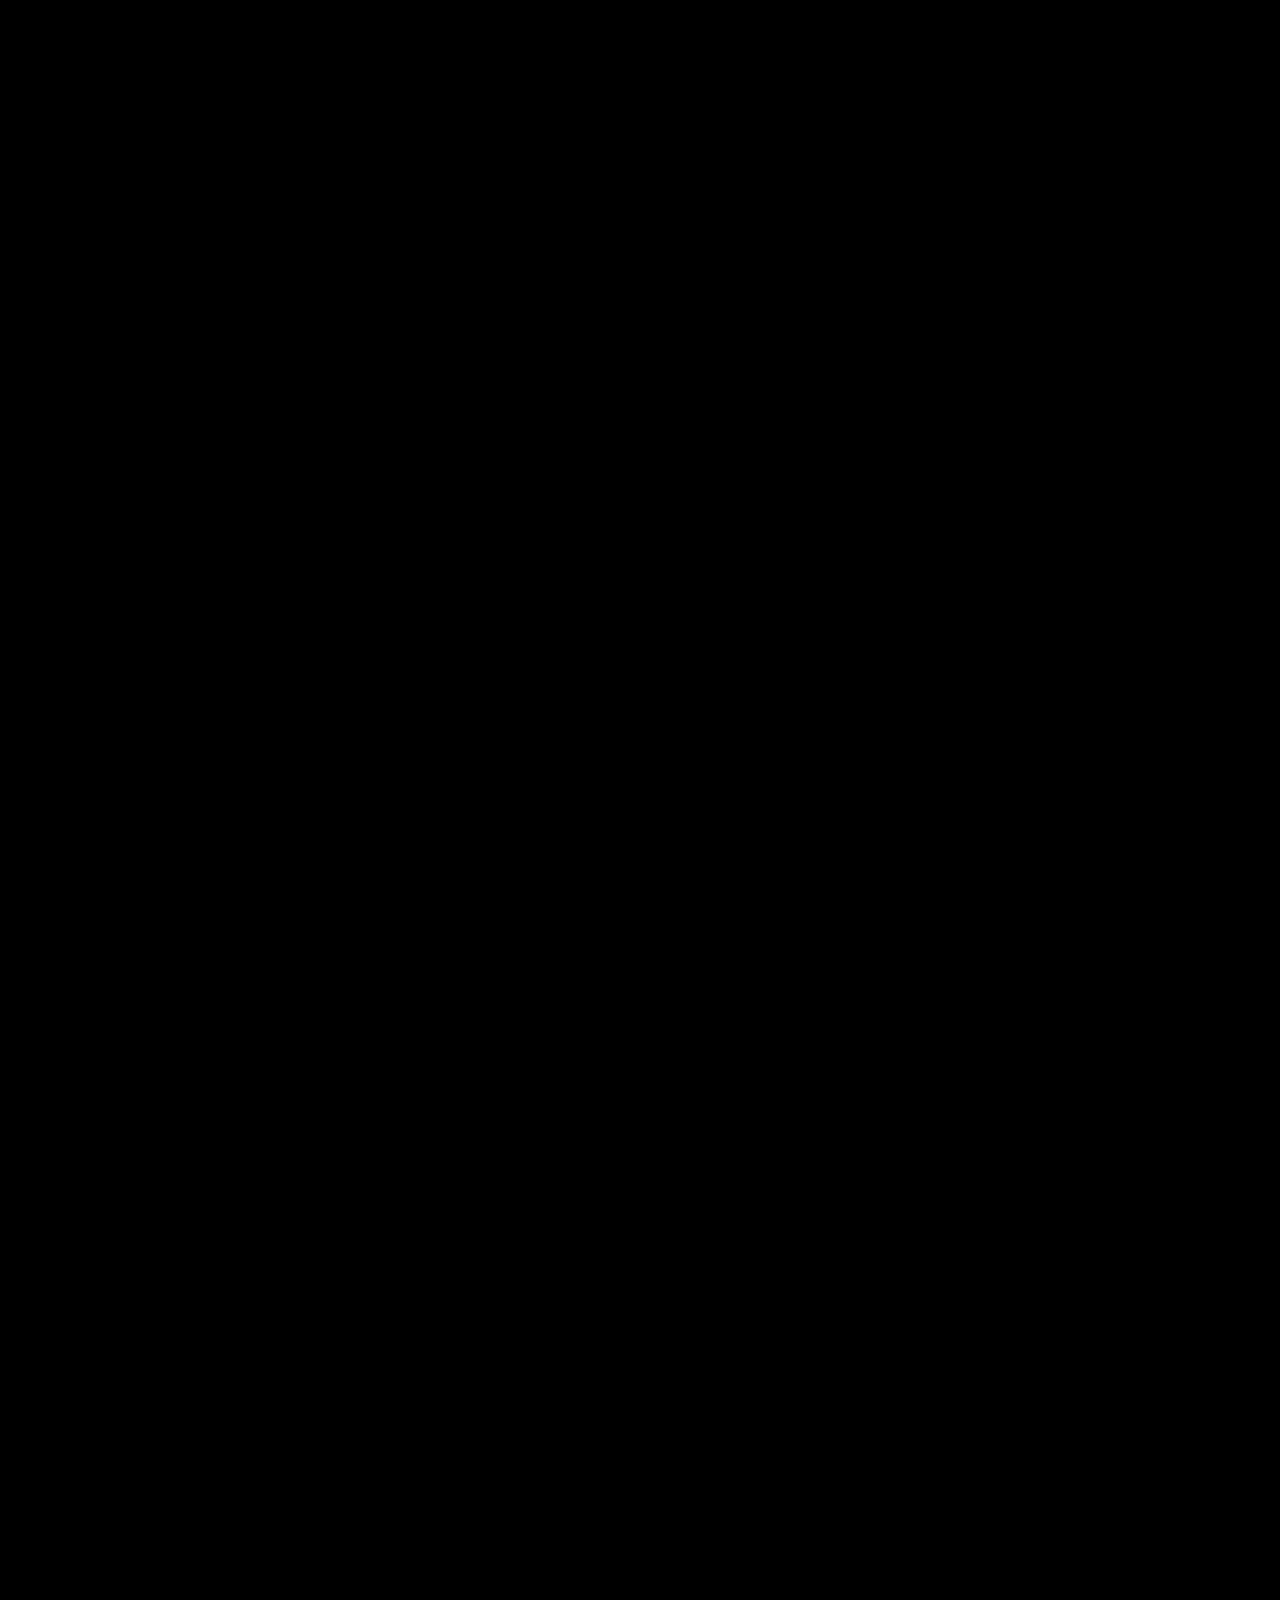
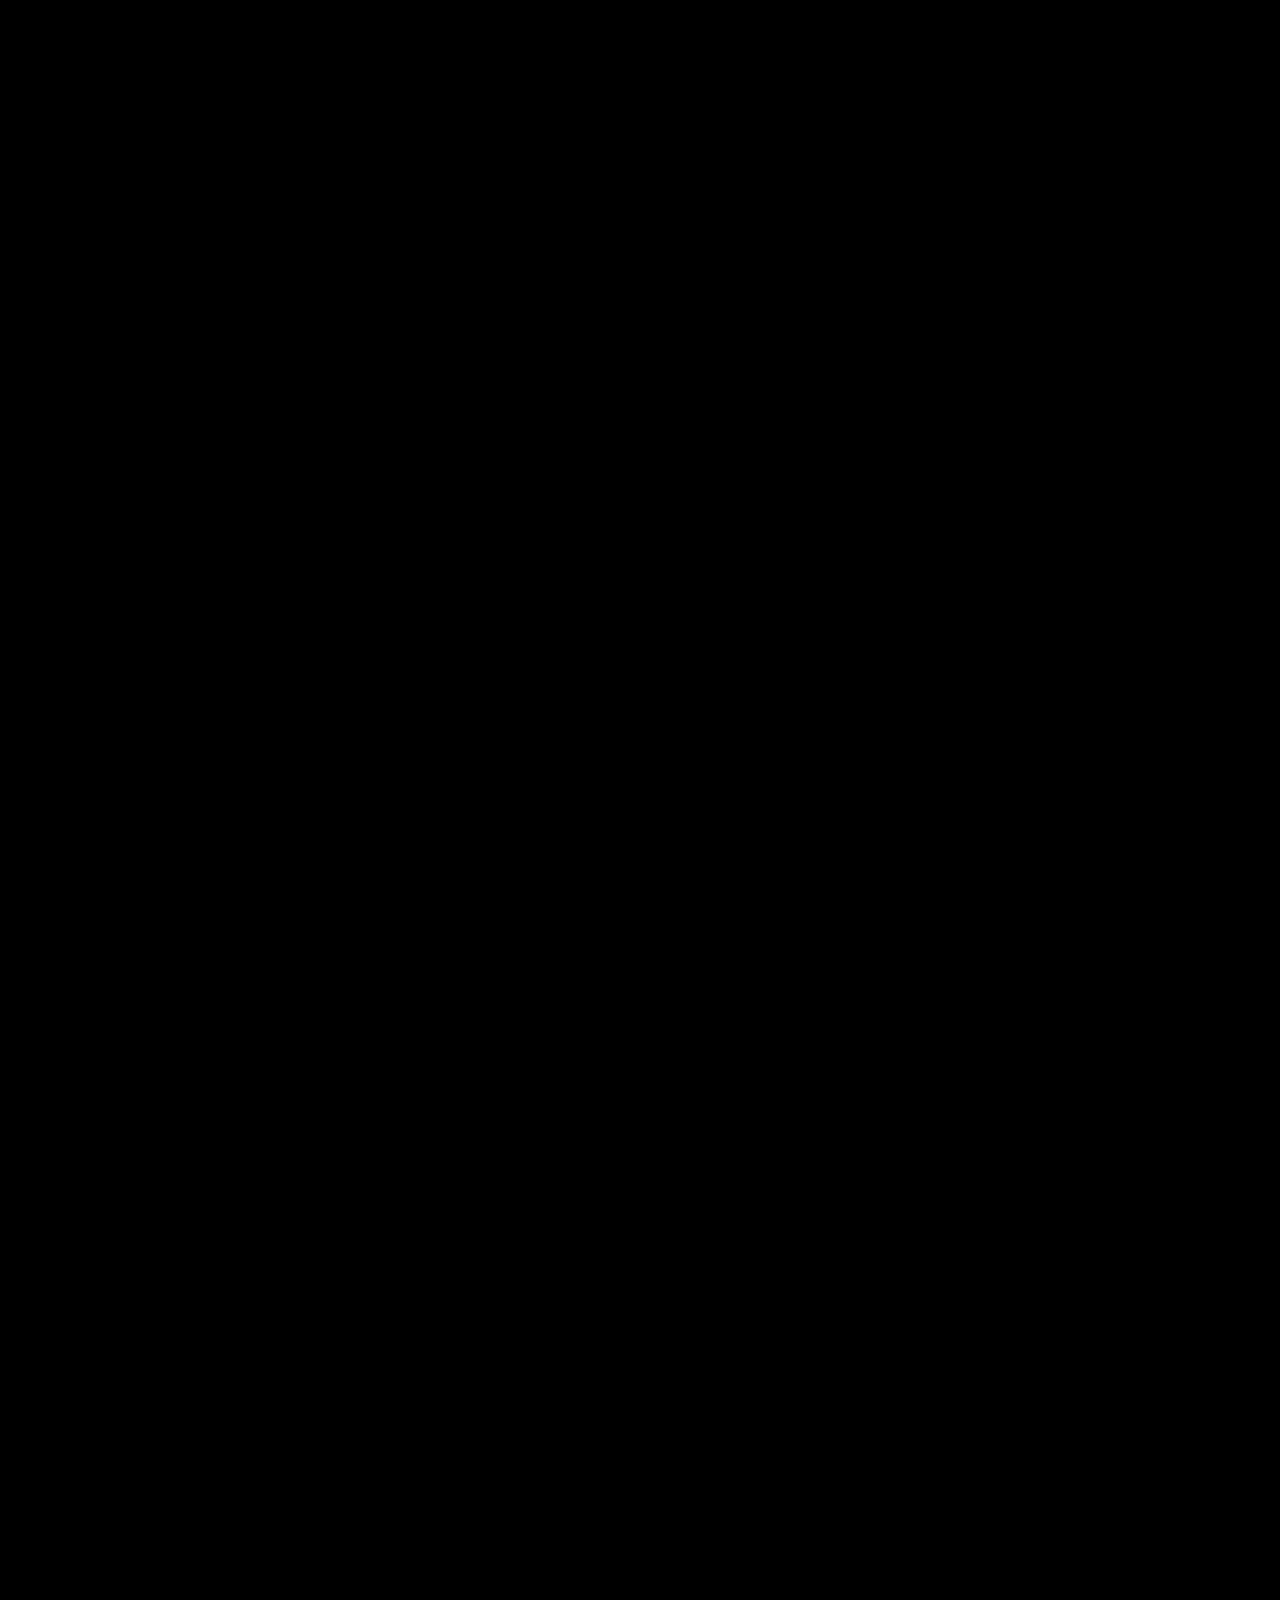
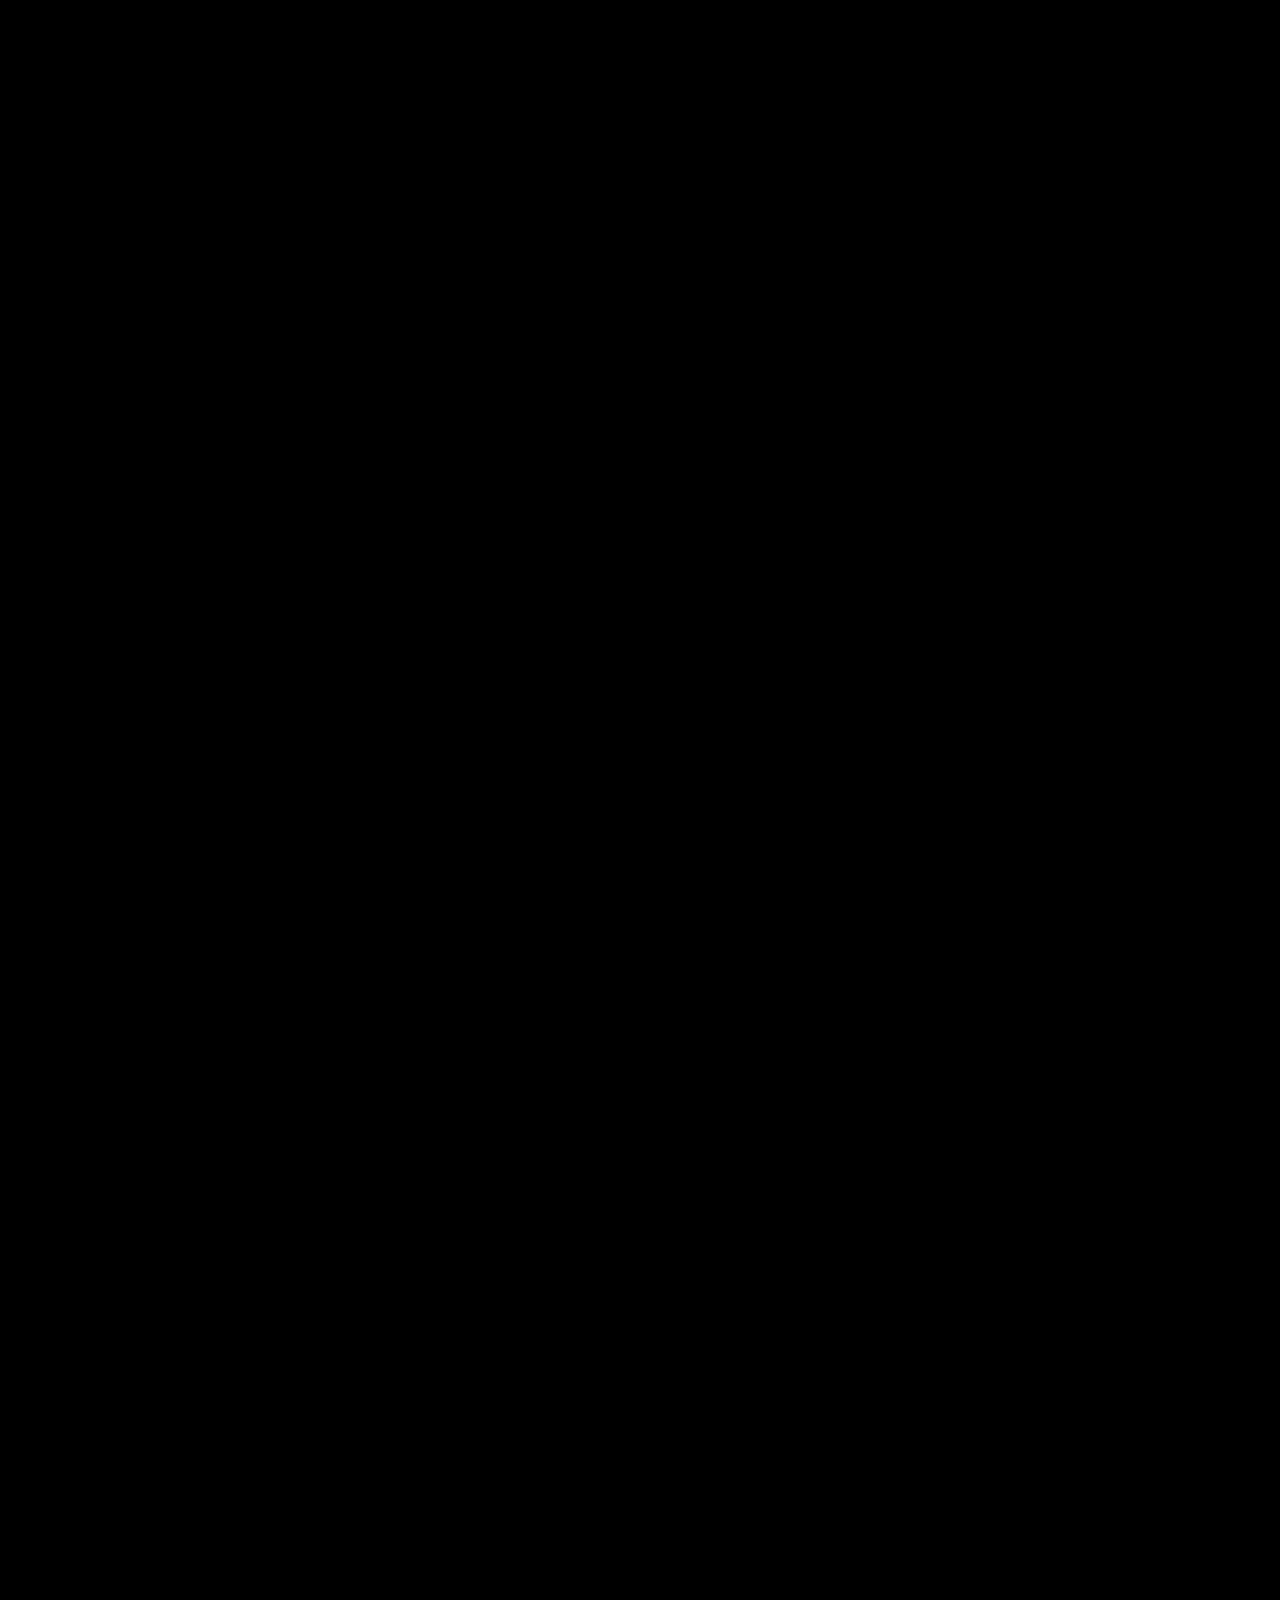
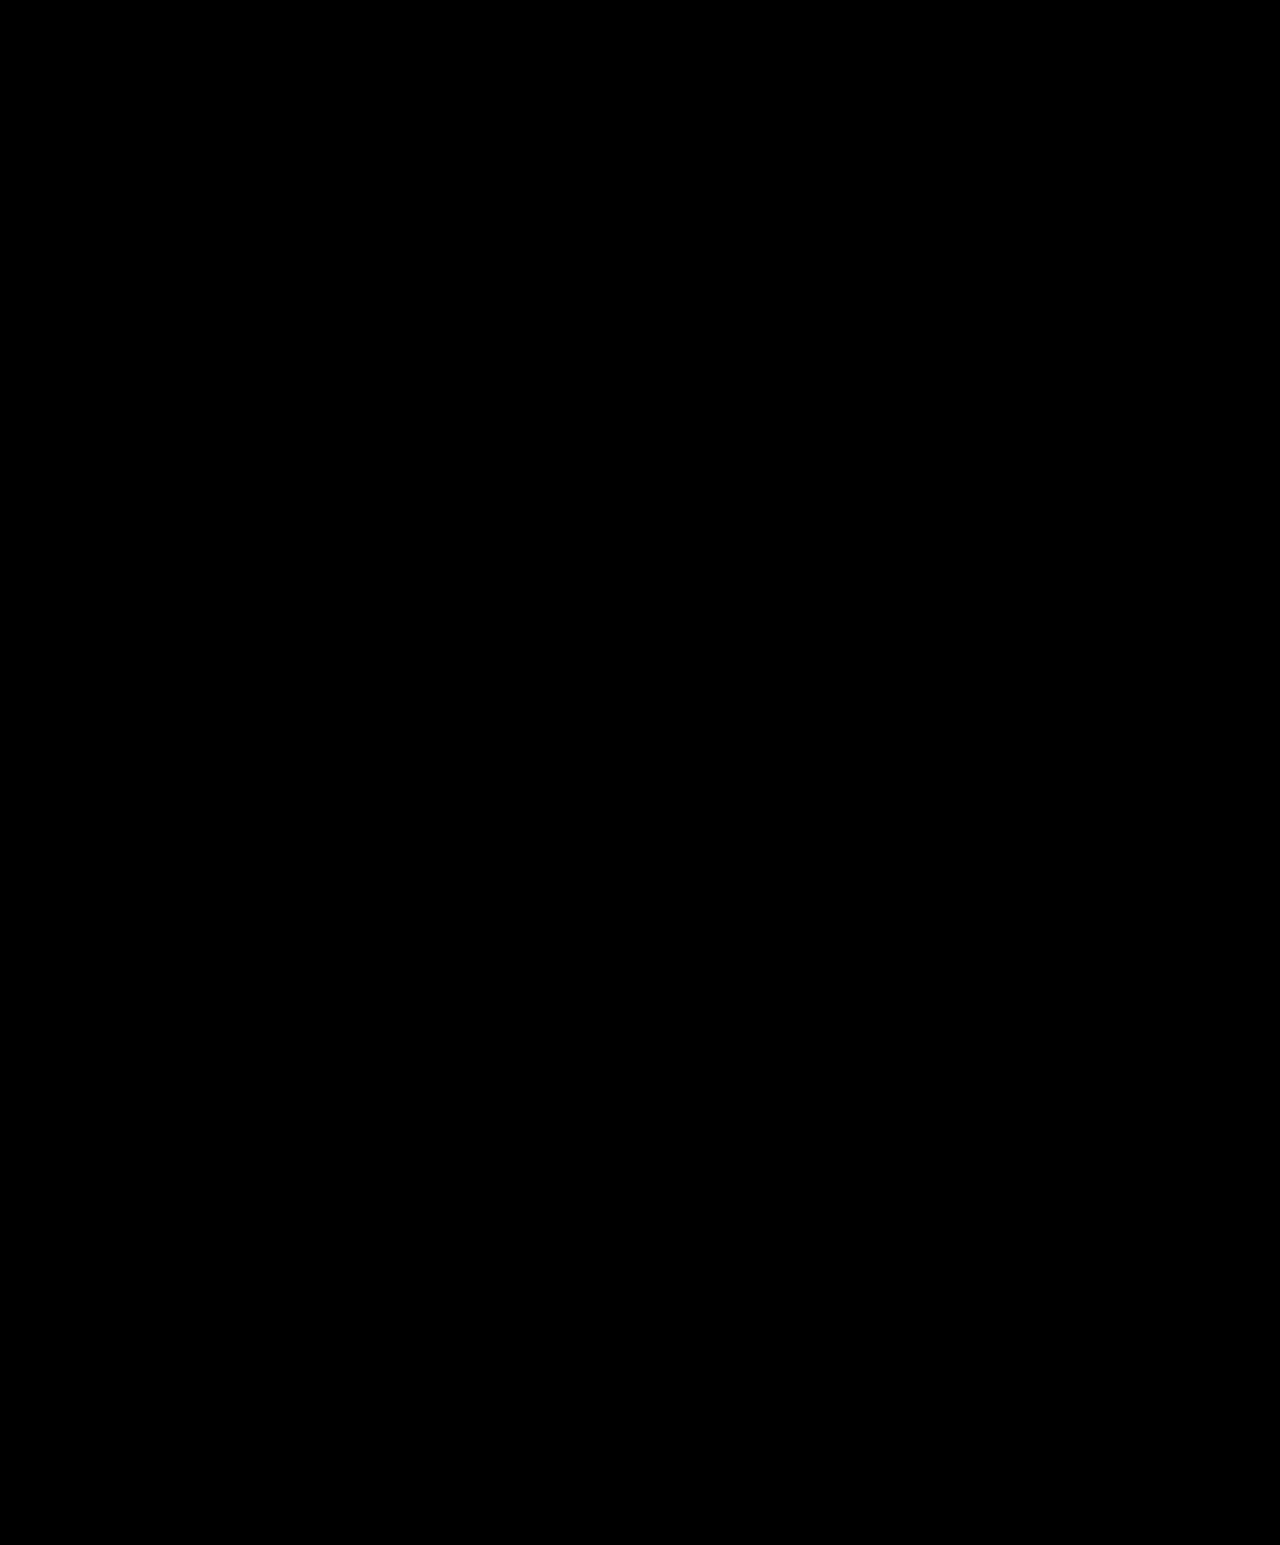
==== commit d24566c8: "dddd" ====
--- a/index.html
+++ b/index.html
@@ -37,7 +37,6 @@
     <div class="bot_icon">
         <img src="image/galaxy-11098_1280.jpg" data-aos="fade-up" data-aos-duration="1500">
     </div>
-    
     <!--mod help-->
     <div class="bot_mod">
         <div class="bot_intro_mod">
@@ -69,5 +68,35 @@
             <div class="title2"  data-aos="fade-up" data-aos-duration="1000">coinflip</div>
         </div>
     </div>
+    <!--info help-->
+    <div class="bot_info">
+        <div class="bot_intro_info">
+            <div data-aos="fade-right" data-aos-duration="1000" class="title3">Oh!</div>
+            <div data-aos="fade-up" data-aos-duration="1000" class="title3">Ich.BOT</div>
+            <div data-aos="fade-down" data-aos-duration="1000" class="title3">show your</div>
+            <div data-aos="fade-left" data-aos-duration="1000" class="title3">info!</div>
+        </div>
+        <div class="info_ex">
+            <div class="title2"  data-aos="fade-right" data-aos-duration="1000">botinfo</div>
+            <div class="title2"  data-aos="fade-up" data-aos-duration="1000">read</div>
+            <div class="title2"  data-aos="zoom-out" data-aos-duration="1000">user</div>
+            <div class="title2"  data-aos="fade-down" data-aos-duration="1000">guild</div>
+            <div class="title2"  data-aos="fade-right" data-aos-duration="1000">userinfo</div>
+            <div class="title2"  data-aos="fade-up" data-aos-duration="1000">serverinfo</div>
+            <div class="title2"  data-aos="fade-down" data-aos-duration="1000">avatar</div>
+            <div class="title2"  data-aos="fade-down" data-aos-duration="1000">serverav</div>
+            <div class="title2"  data-aos="fade-right" data-aos-duration="1000">ownerav</div>
+        </div>
+    </div>
+    <!--text help-->
+    <div class="bot_text">
+        <div class="bot_intro_text">
+            <div data-aos="fade-right" data-aos-duration="1000" class="title3">Finally,</div>
+            <div data-aos="fade-up" data-aos-duration="1000" class="title3">Ich.BOT</div>
+            <div data-aos="fade-down" data-aos-duration="1000" class="title3">show your</div>
+            <div data-aos="fade-right" data-aos-duration="1000" class="title3">info!</div>
+        </div>
+        <div class="text_ex"></div>
+    </div>
 </body>
 </html>--- a/style.css
+++ b/style.css
@@ -18,8 +18,23 @@
 
 body
 {
-    font-family: roboto;
+    max-width: 100%;
+    height: auto;
+    font-family: AppleSDGothicNeoEB00;
     background-color: black;
+    box-sizing: border-box;
+}
+
+img
+{
+    max-width: 100%;
+    height: auto;
+}
+
+@media ( max-width: 480px ){
+    div{
+        width: auto;
+    }
 }
 
 /*side bar*/
@@ -36,6 +51,8 @@
 }
 header{
     border-bottom: 1px solid #000000;
+    position: fixed;
+    top:0;
 }
 .side_toggle_btn::before
 {
@@ -58,7 +75,7 @@
 }
 .side_list
 {
-    background-color: black;
+    background-color: gray;
     color: white;
     position: absolute;
 
@@ -130,13 +147,13 @@
     color: white;
     font-weight: 800;
     padding-bottom: 10%;
-    width: 1000px;
+    width: 800px;
 }
 .moderate_ex
 {
     float:right;
     position: absolute;
-    width: 100px;
+    width: 5%;
     left: 90%;
 }
 .title2
@@ -169,15 +186,40 @@
     color: white;
     float:left;
     position: absolute;
-    width: 100px;
-}
-.title4
-{
-    display: flex;
-    flex-direction: column;
-    padding-bottom: 55%;
-    color: white;
-    font-size: x-large;
-    font-weight: 800;
-    width: 50px;
+    width: 10%;
+}
+.bot_info
+{
+    padding-top: 60%;
+}
+.bot_intro_info
+{
+    text-align: left;
+    width: 1270;
+    font-size: 600%;
+    font-weight: 800;
+    color: white;
+    float: left;
+}
+.info_ex
+{
+    float:right;
+    position: absolute;
+    width: 5.5%;
+    left: 90%;
+}
+.bot_text
+{
+    padding-top: 60%;
+}
+.bot_intro_text
+{
+    display: flex;
+    flex-direction: column;
+    text-align: right;
+    width: 1270;
+    font-size: 600%;
+    font-weight: 800;
+    color: white;
+    float: right;
 }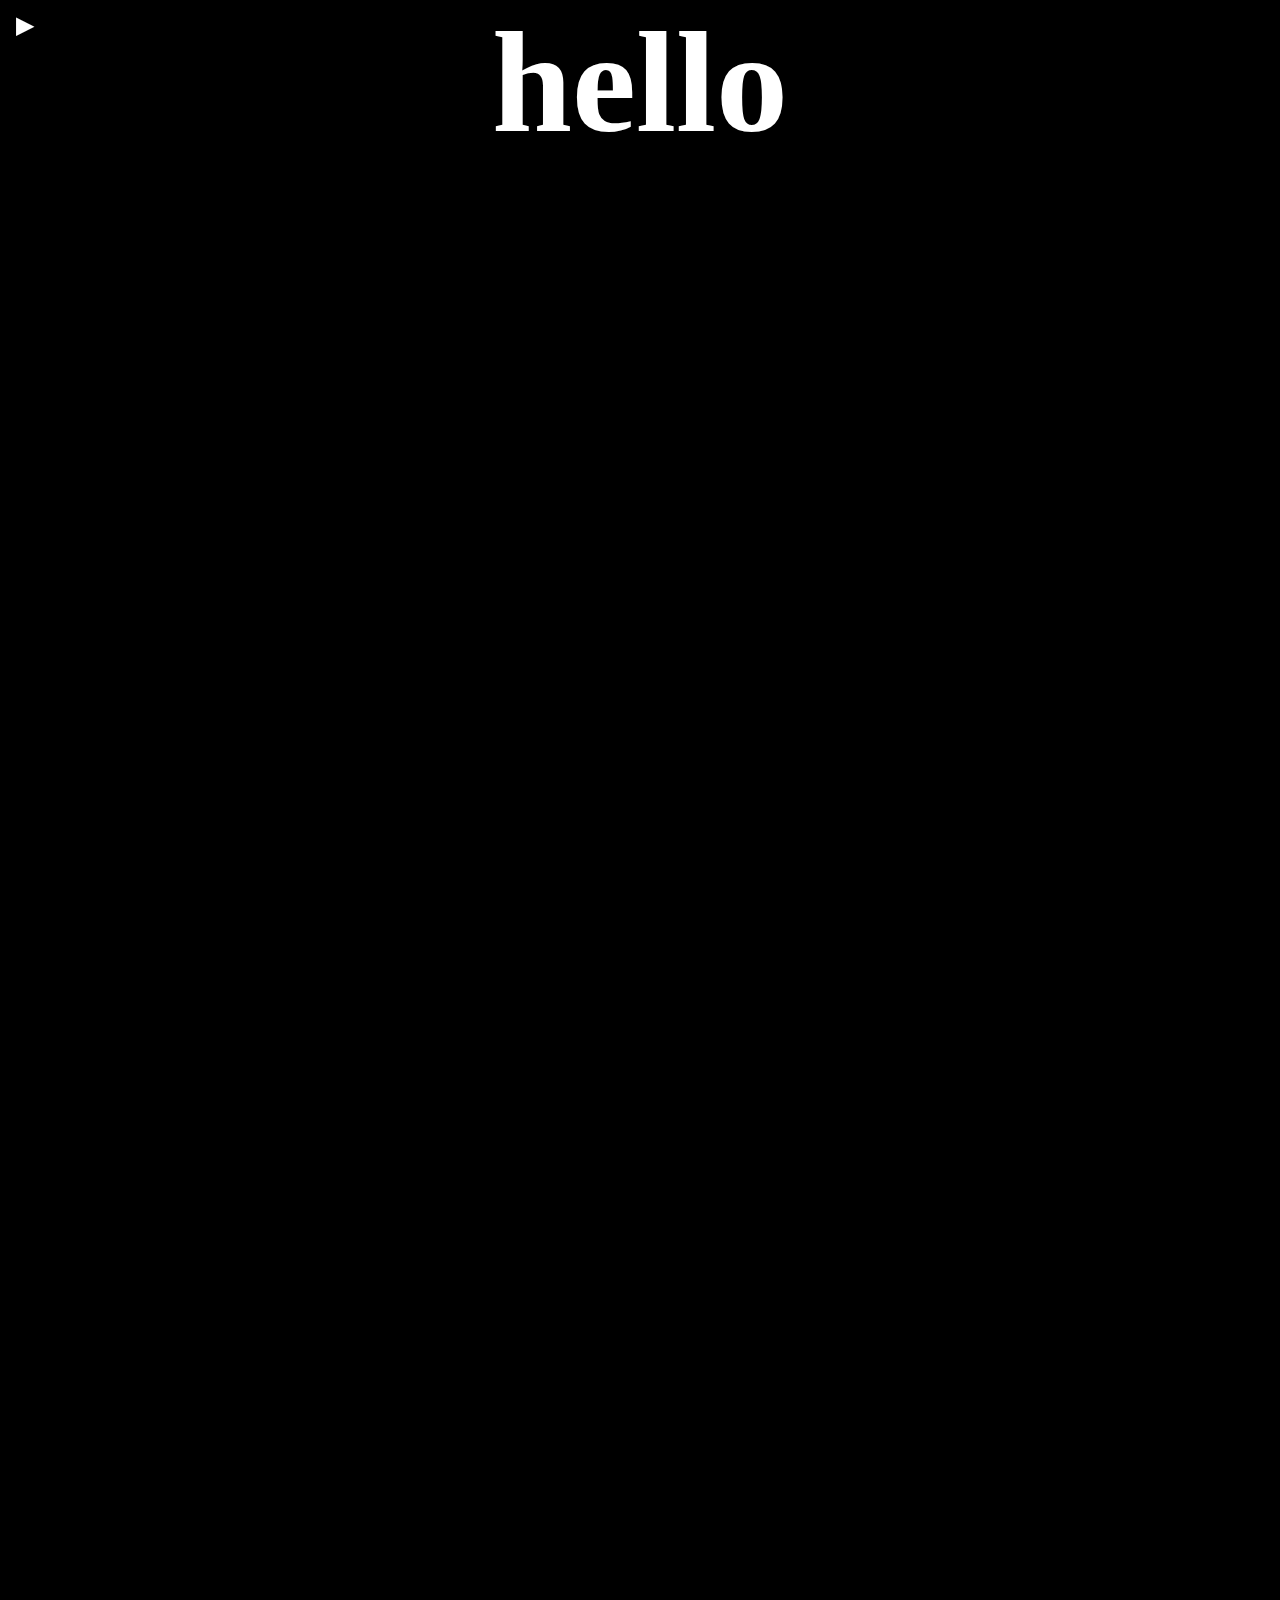
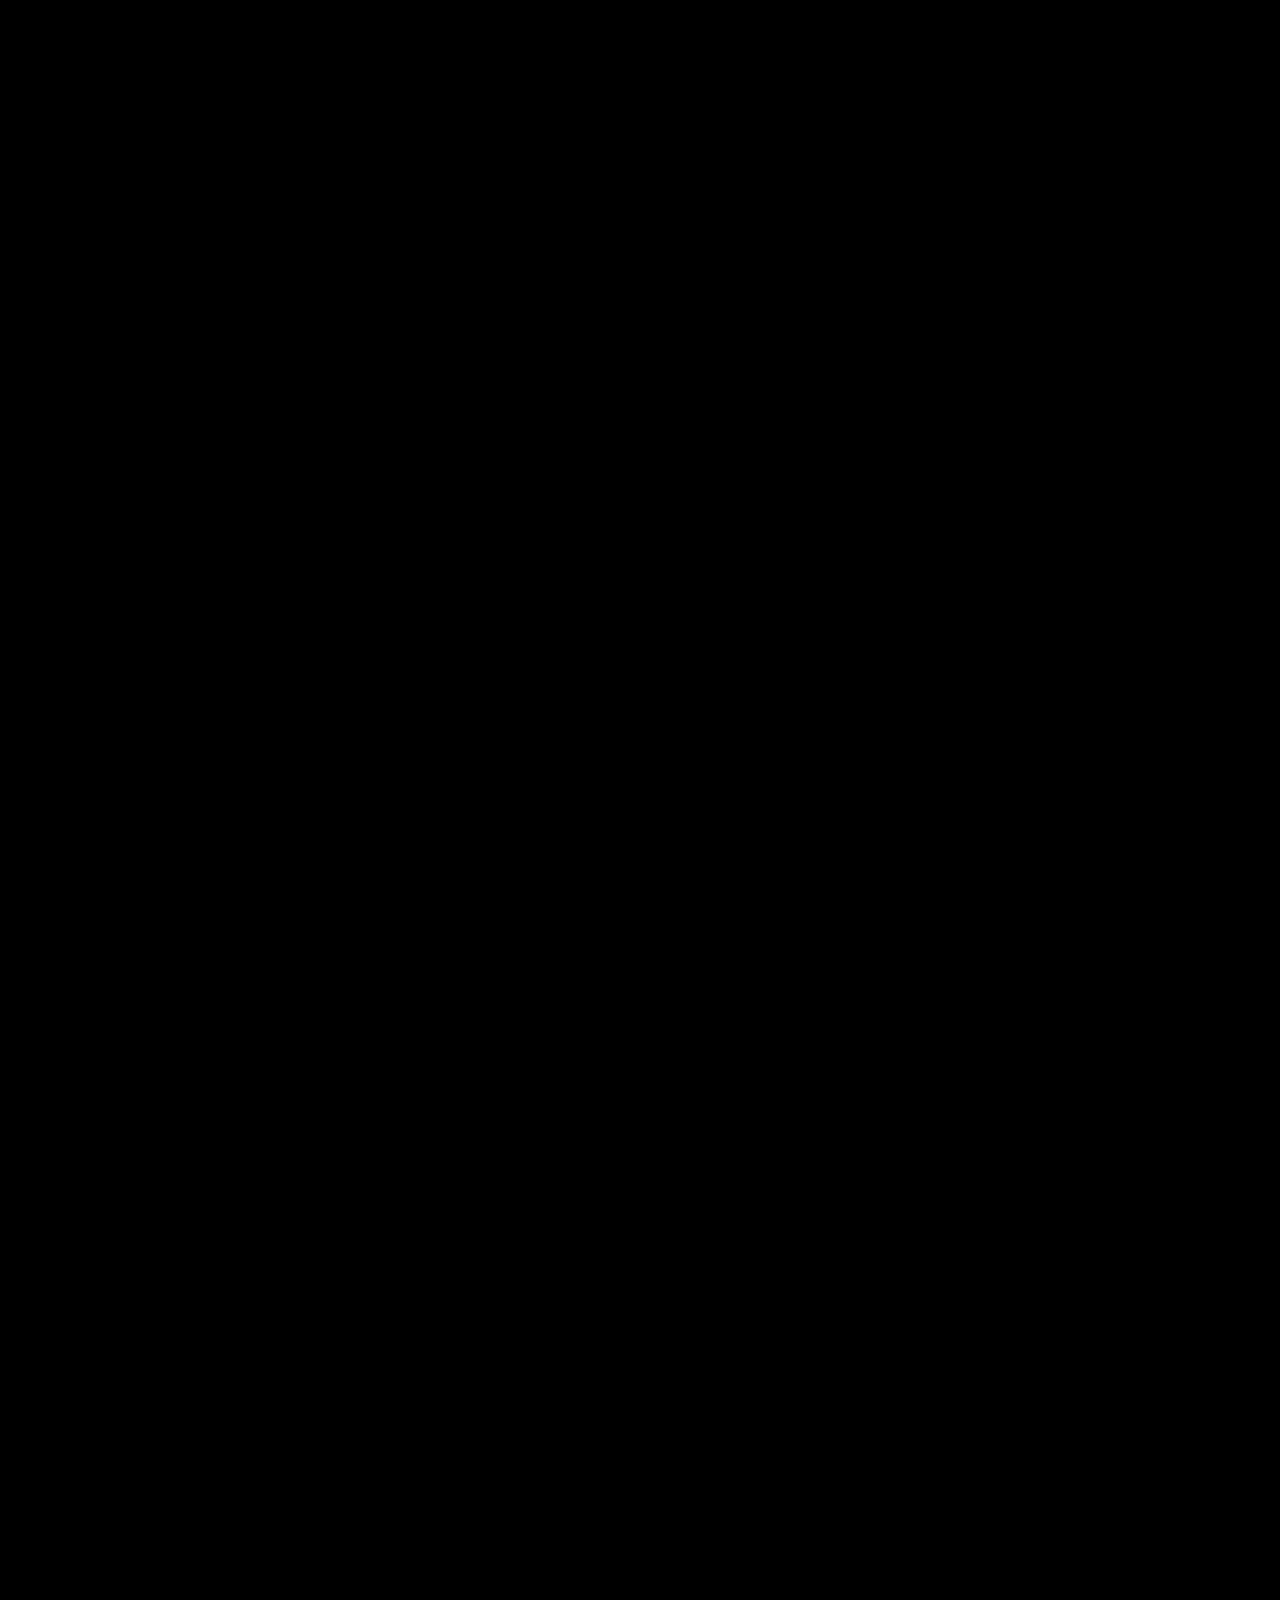
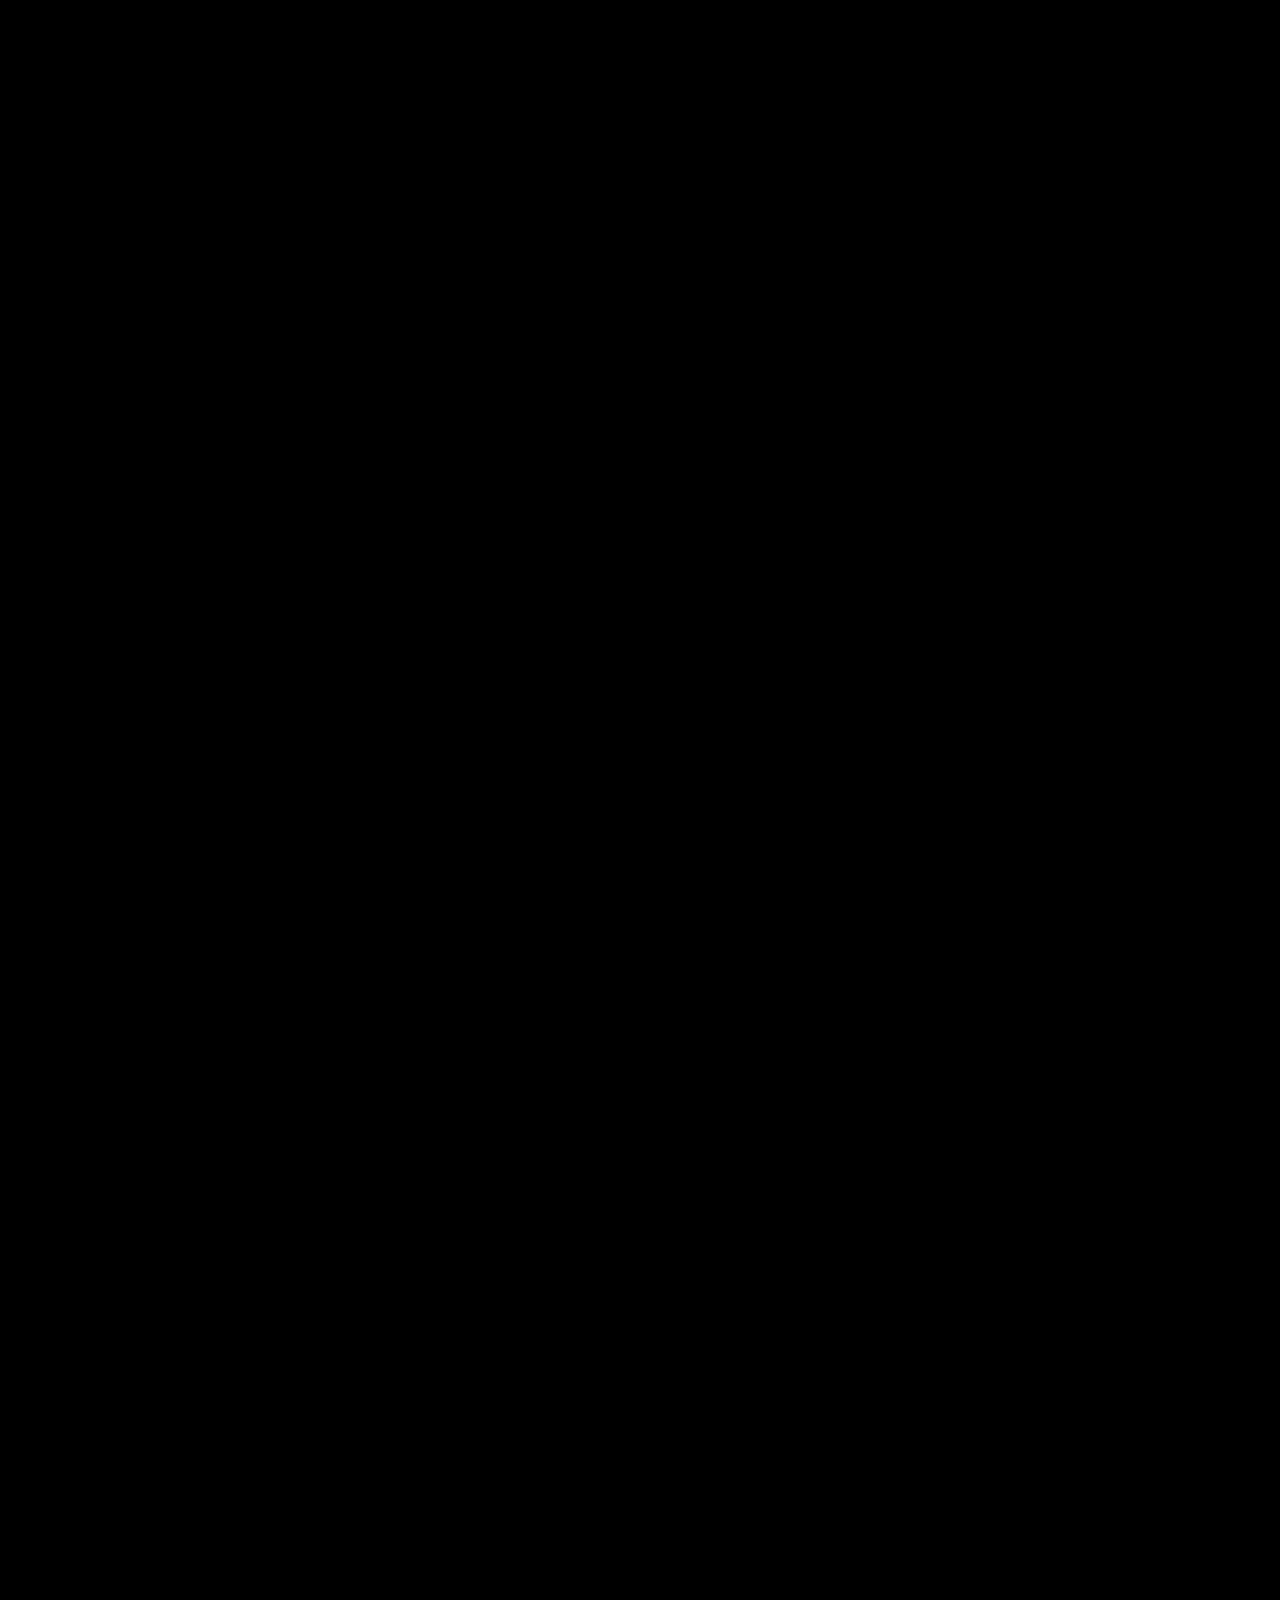
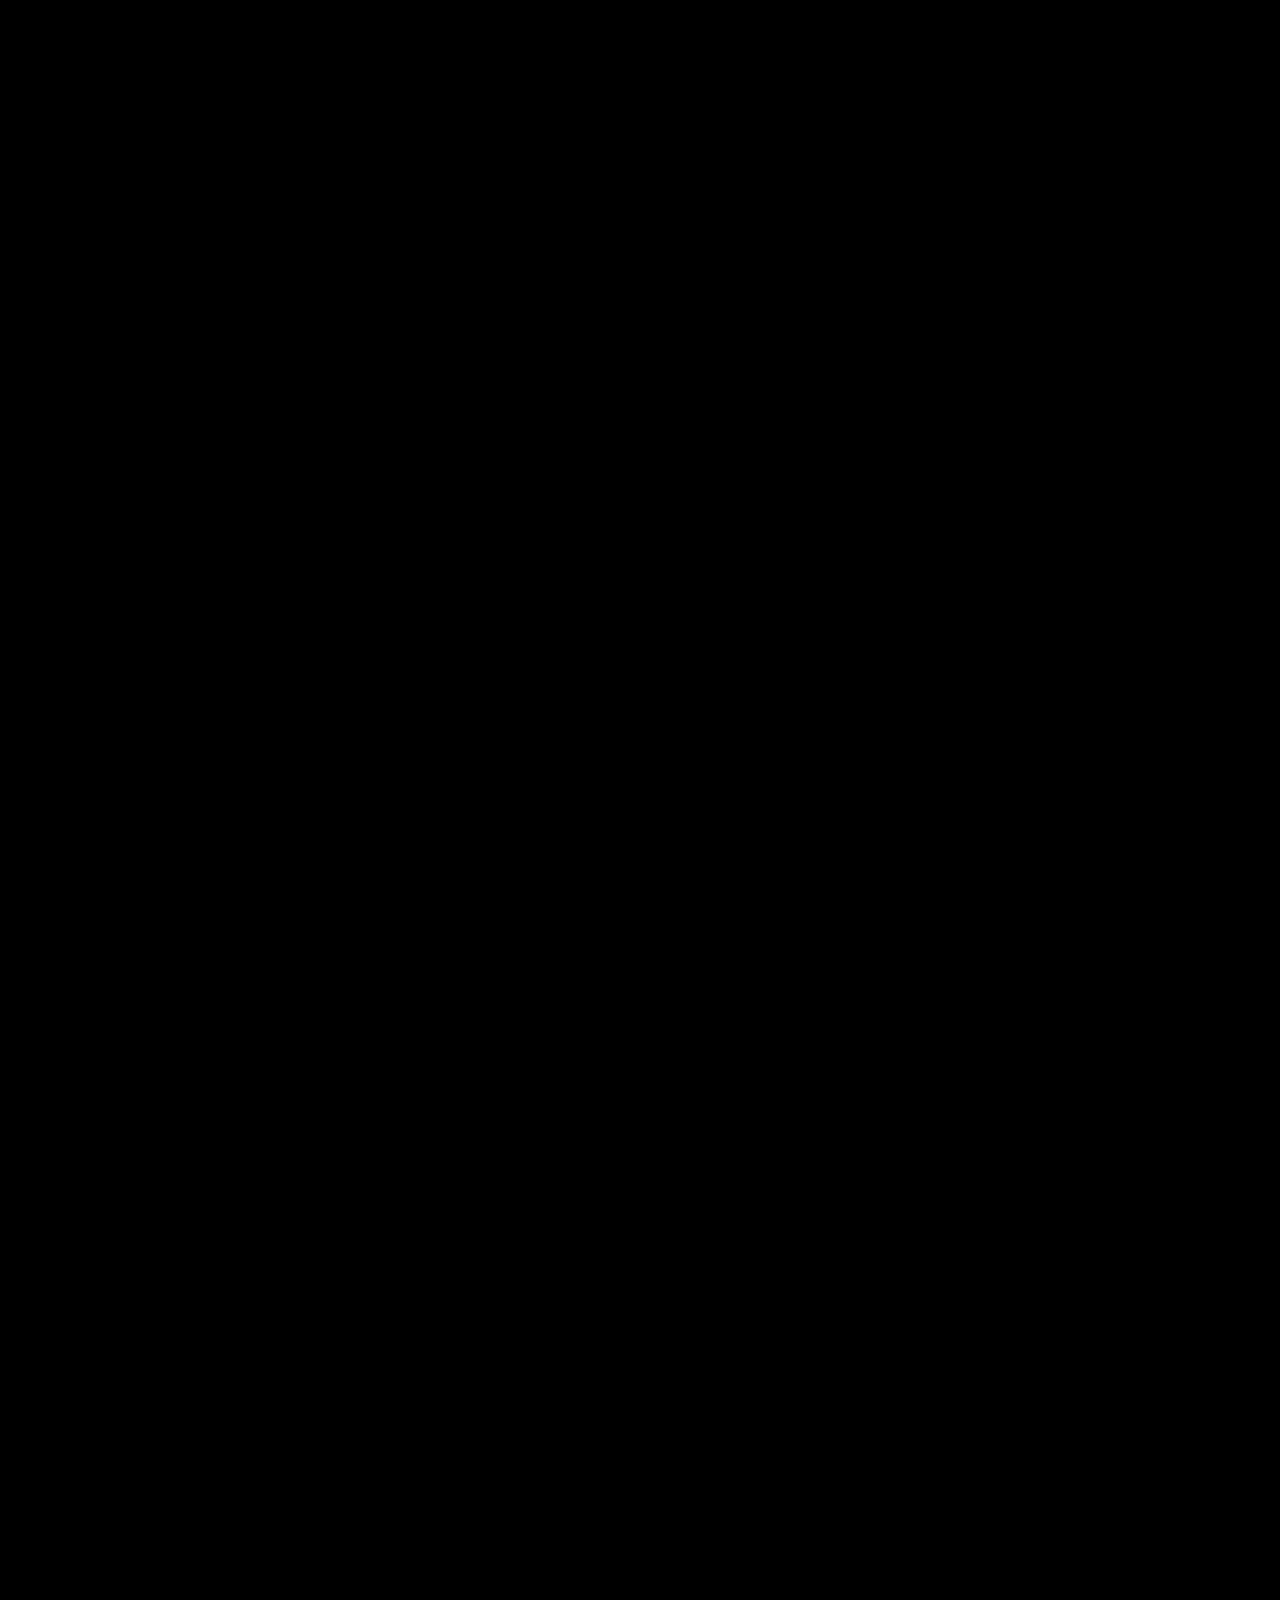
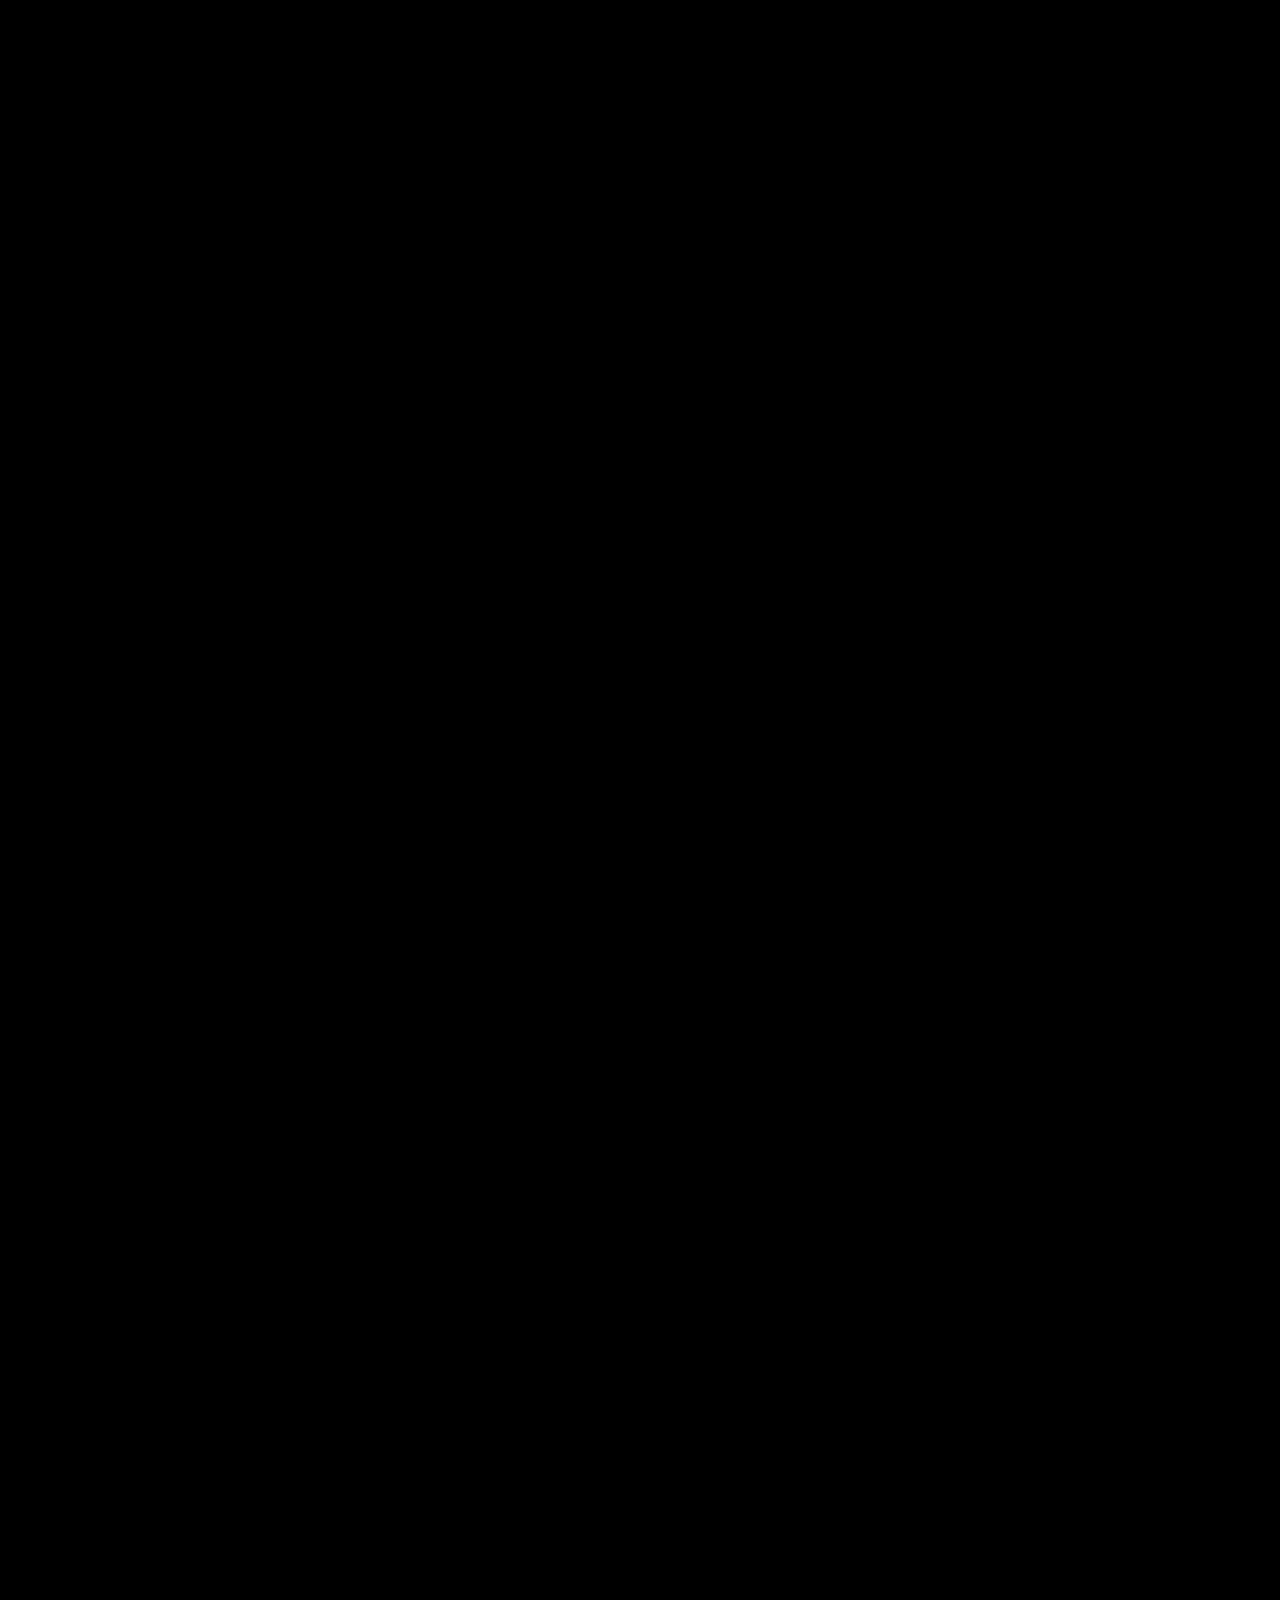
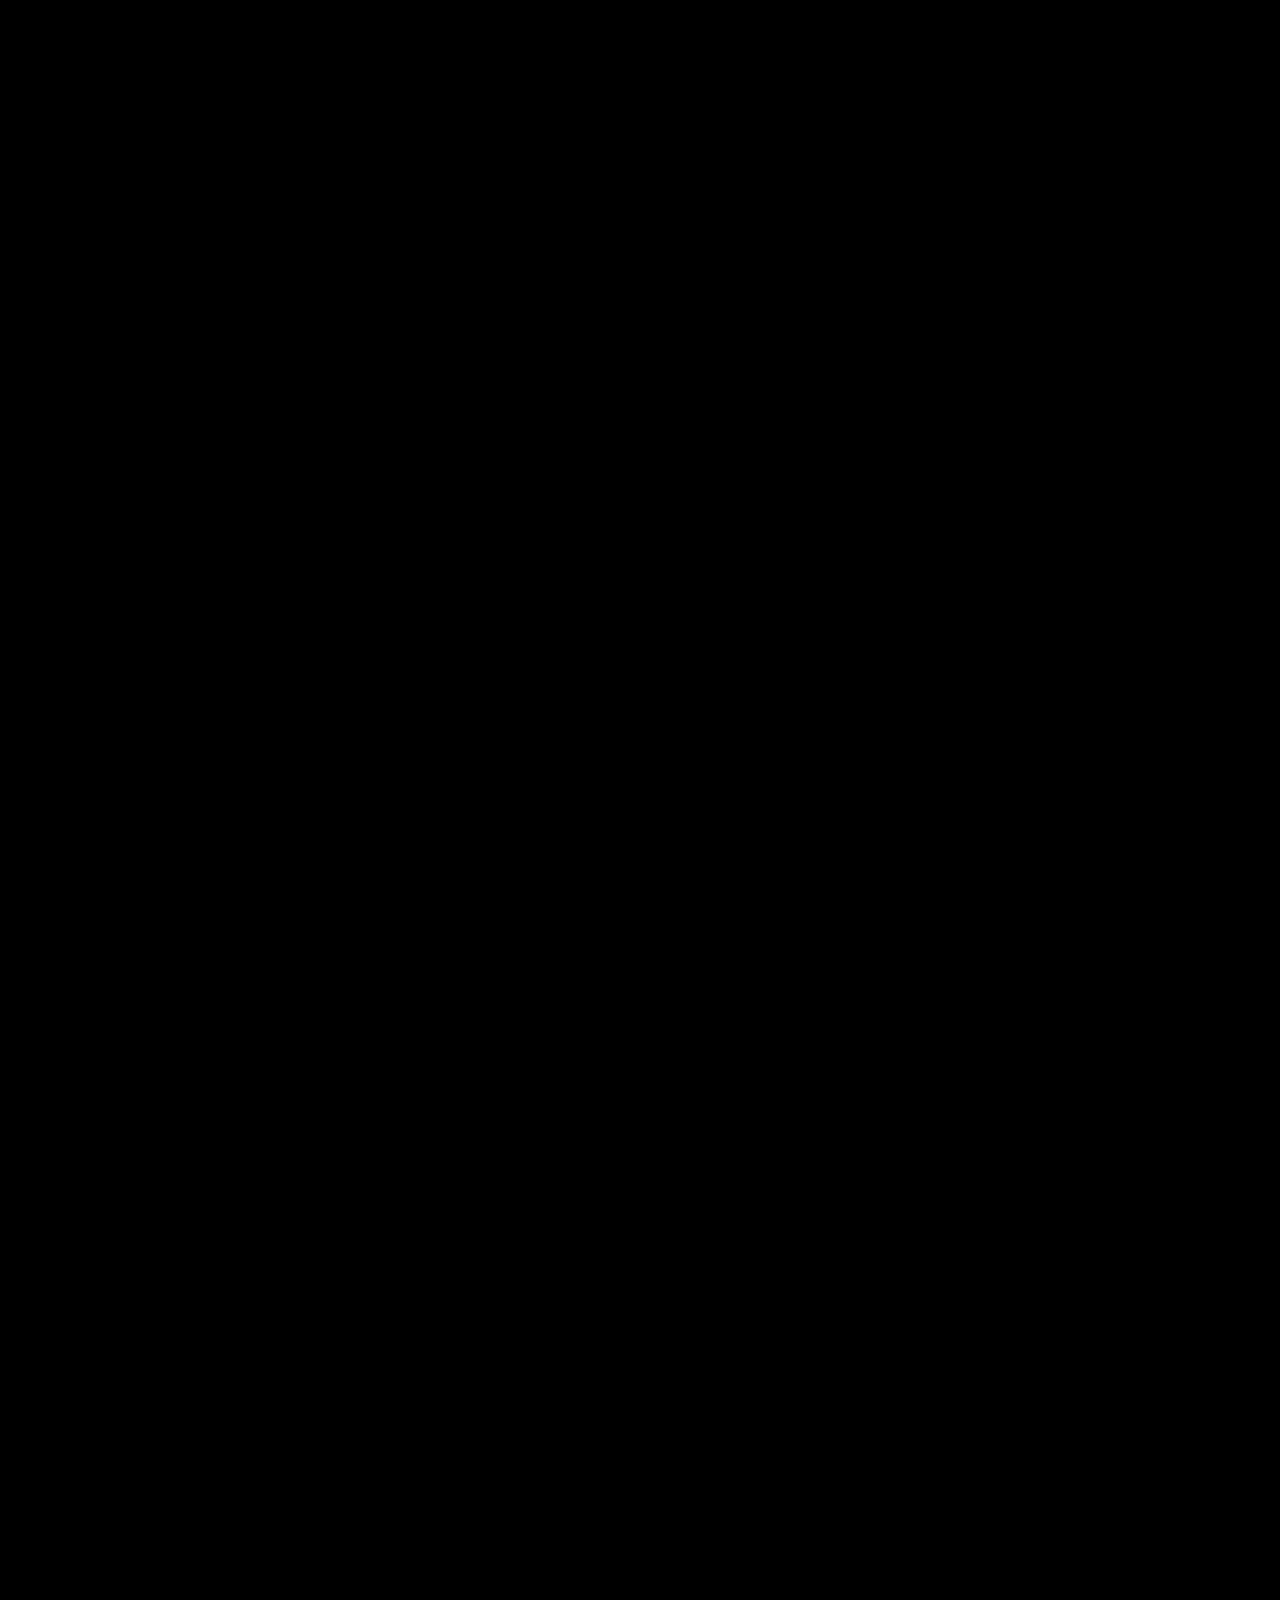
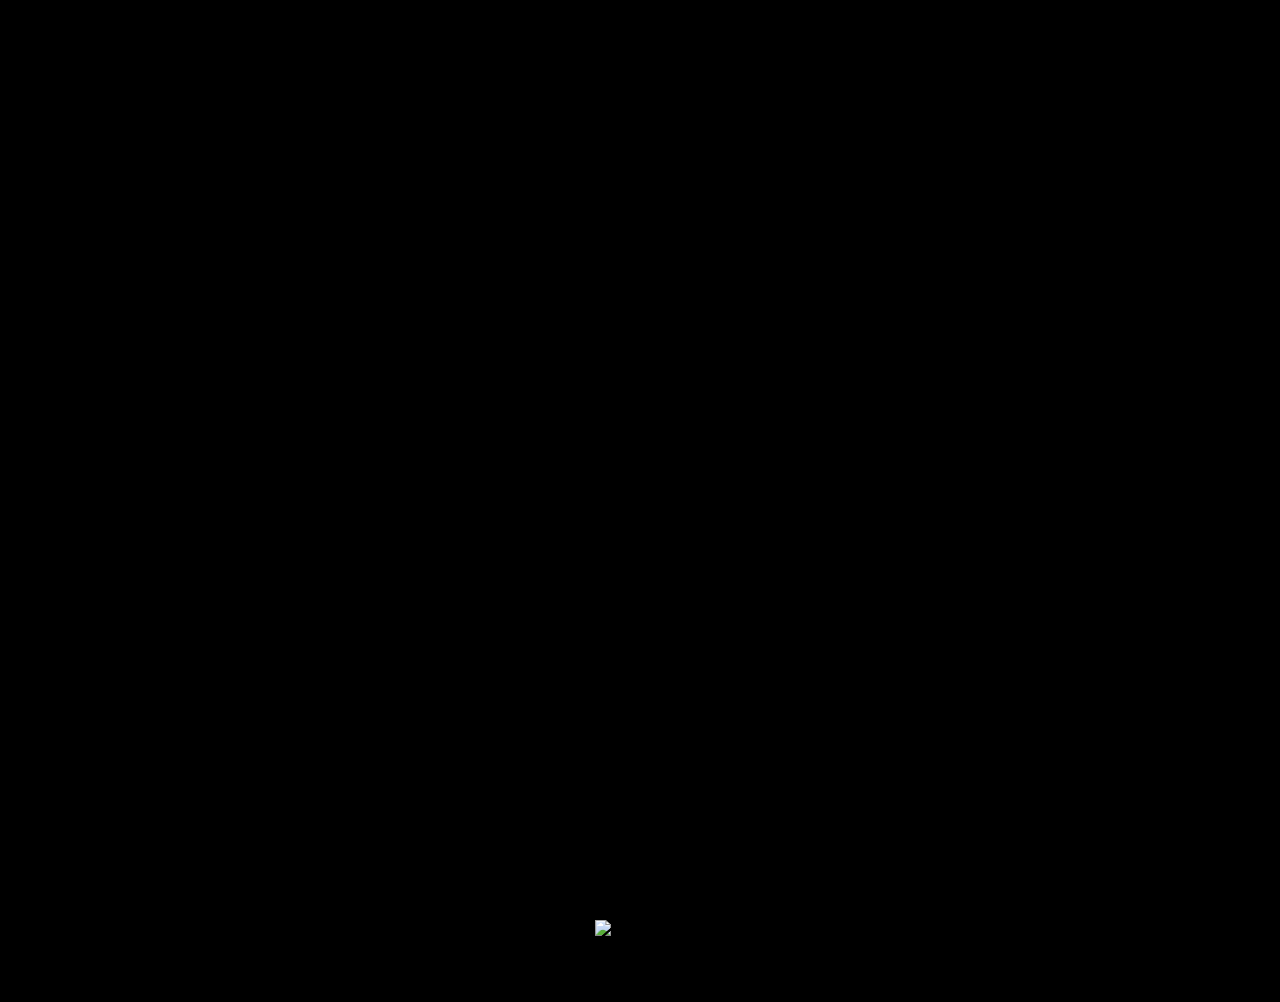
==== commit bd3d1ac5: "sdaadf" ====
--- a/index.html
+++ b/index.html
@@ -19,7 +19,7 @@
         <label for="side_btn" class="side_toggle_btn"></label>
         <div class="side_list">
             <i class="fab fa-discord"></i>
-            <a href="https://discord.gg/3EHWced" class="title1">Official Discord Server</a>
+            <a href="https://discord.gg/3EHWced" target="_blank" class="title1">Official Discord Server</a>
         </div>
     </header>
     <div class="bot_intro_0">
@@ -93,10 +93,26 @@
         <div class="bot_intro_text">
             <div data-aos="fade-right" data-aos-duration="1000" class="title3">Finally,</div>
             <div data-aos="fade-up" data-aos-duration="1000" class="title3">Ich.BOT</div>
-            <div data-aos="fade-down" data-aos-duration="1000" class="title3">show your</div>
-            <div data-aos="fade-right" data-aos-duration="1000" class="title3">info!</div>
+            <div data-aos="fade-down" data-aos-duration="1000" class="title3">give you help</div>
+            <div data-aos="fade-right" data-aos-duration="1000" class="title3">with text.</div>
         </div>
-        <div class="text_ex"></div>
+        <div class="text_ex">
+            <div class="title2"  data-aos="fade-right" data-aos-duration="1000">help</div>
+            <div class="title2"  data-aos="fade-up" data-aos-duration="1000">ang</div>
+            <div class="title2"  data-aos="zoom-out" data-aos-duration="1000">calc</div>
+            <div class="title2"  data-aos="fade-down" data-aos-duration="1000">ping</div>
+            <div class="title2"  data-aos="fade-right" data-aos-duration="1000">search</div>
+        </div>
+    </div>
+    <!--Now you can use-->
+    <div class="ho_gang_hang_whi">
+        <div class="now" data-aos="fade-up" data-aos-duration="1500">Now,</div>
+        <div class="now" data-aos="fade-up" data-aos-duration="1500">you can use</div>
+        <div class="now" data-aos="fade-up" data-aos-duration="1500">ICH.BOT</div>
+    </div>
+    <div class="inviteLink">
+        <div class="bot_invite">Invite Bot</div>
+        <img src="image/galaxy-11098_1280.jpg" class="invite_bot">
     </div>
 </body>
 </html>--- a/style.css
+++ b/style.css
@@ -183,6 +183,7 @@
 }
 .fun_ex
 {
+    padding-top: 12%;
     color: white;
     float:left;
     position: absolute;
@@ -222,4 +223,27 @@
     font-weight: 800;
     color: white;
     float: right;
+}
+.text_ex
+{
+    padding-top: 7%;
+    float: left;
+    position: absolute;
+    width: 7%;
+}
+.now
+{
+    text-align: center;
+    font-size: 800%;
+    font-weight: 800;
+    padding-top: 75%;
+    color: white;
+}
+.invite_bot
+{
+    max-width: 7%;
+    width: auto;
+    height: auto;
+    margin: 0px auto;
+    display: block;
 }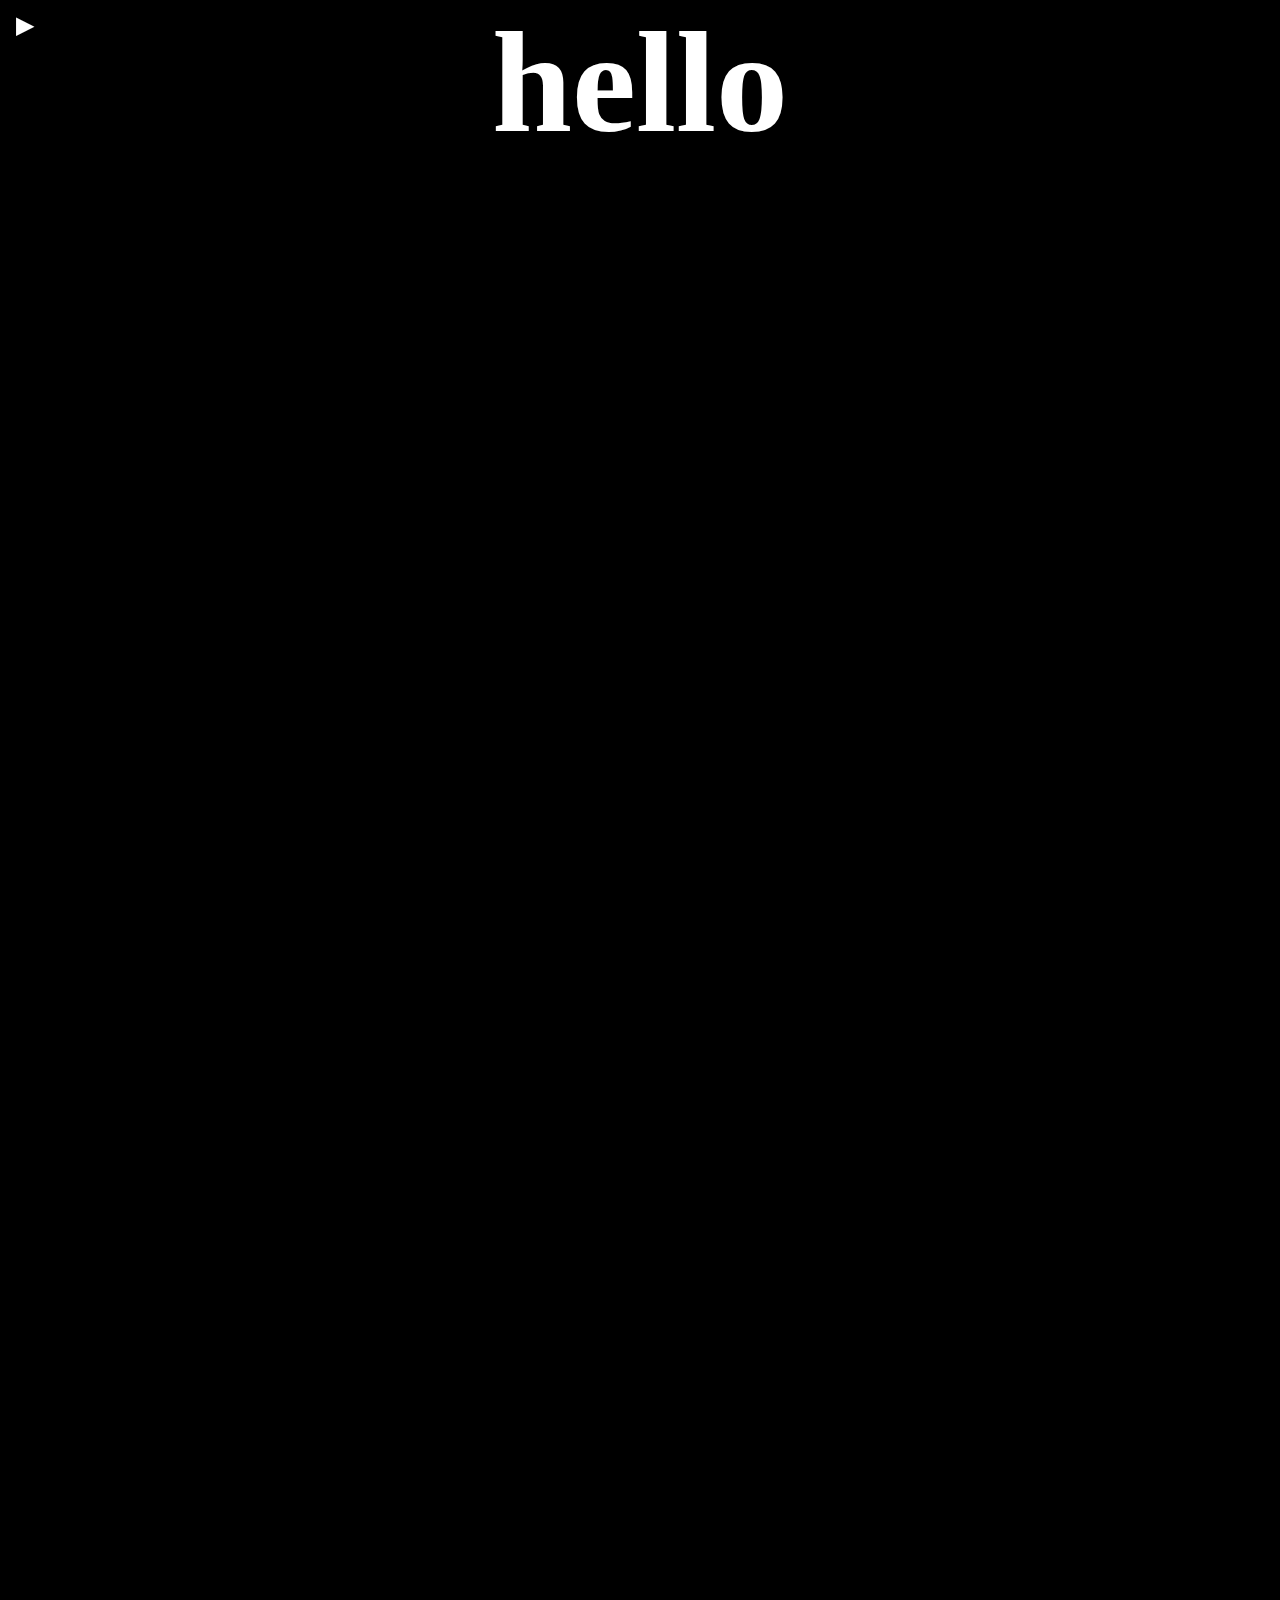
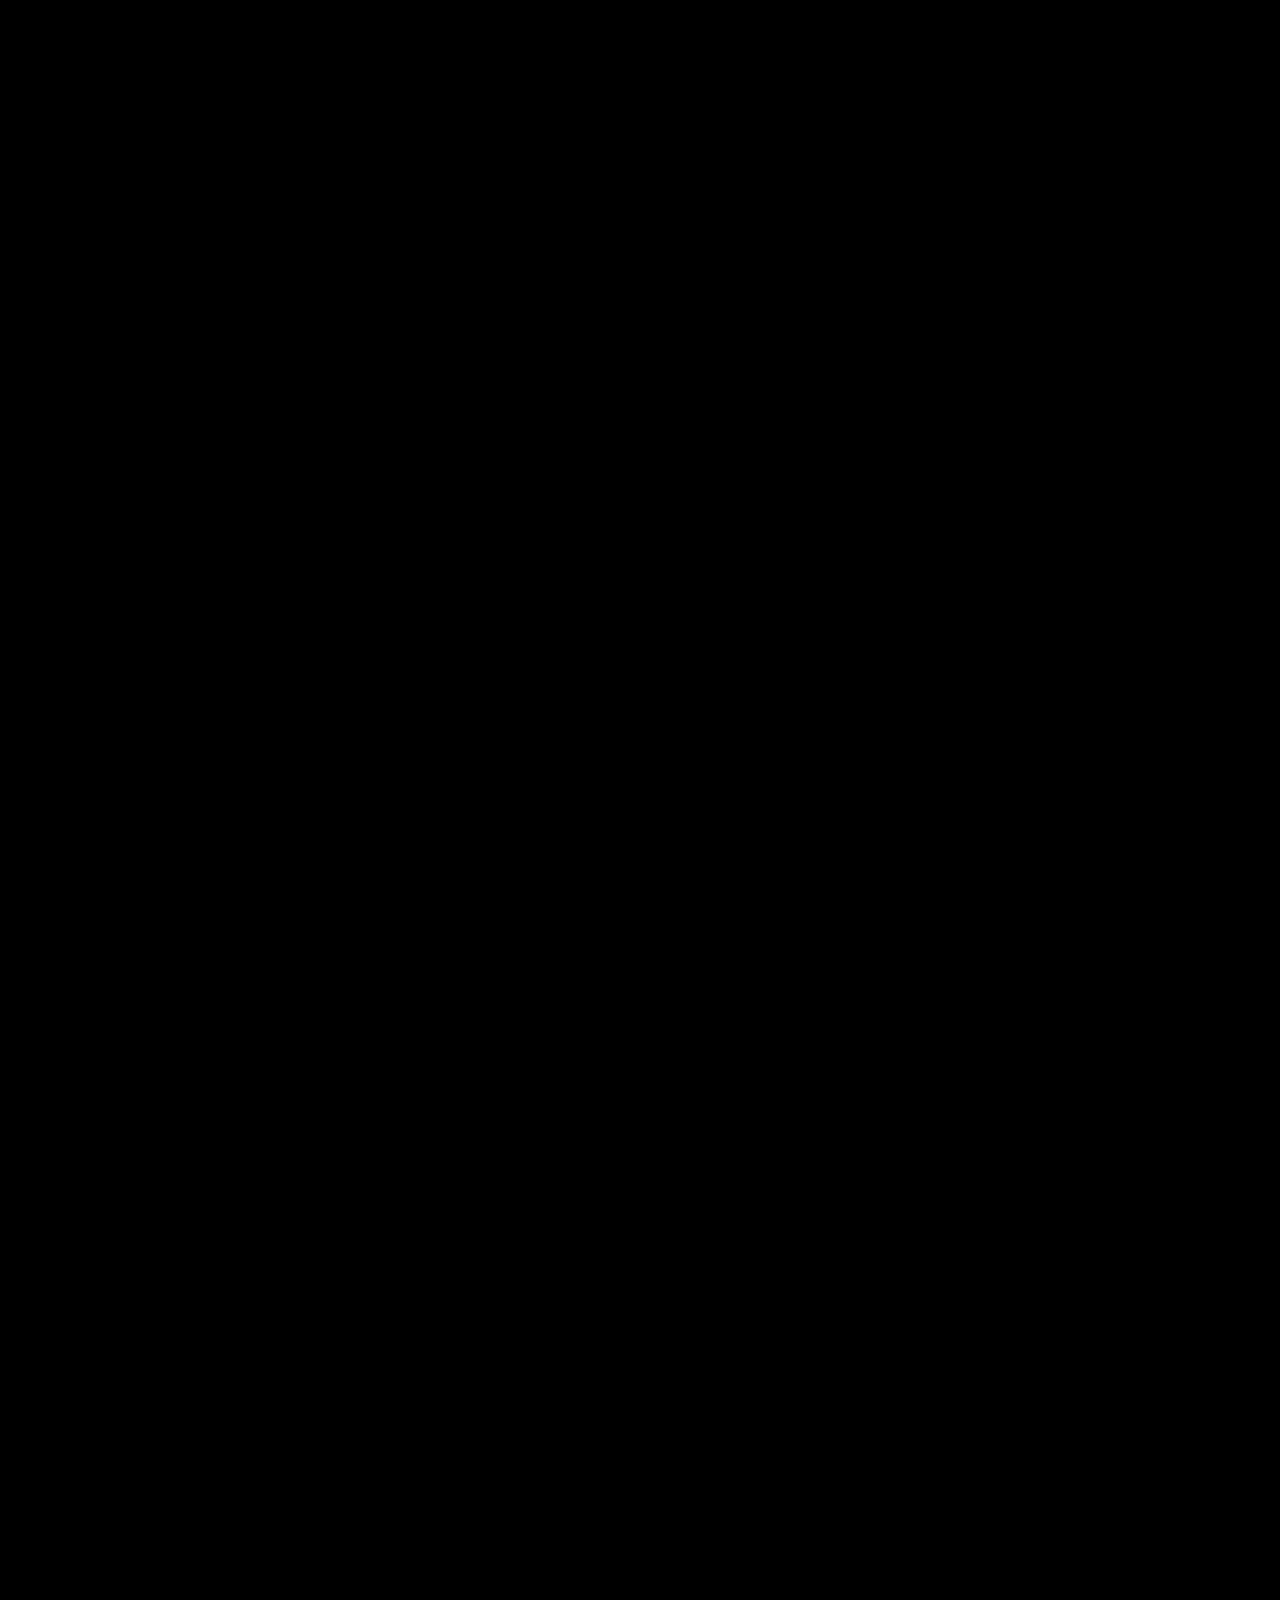
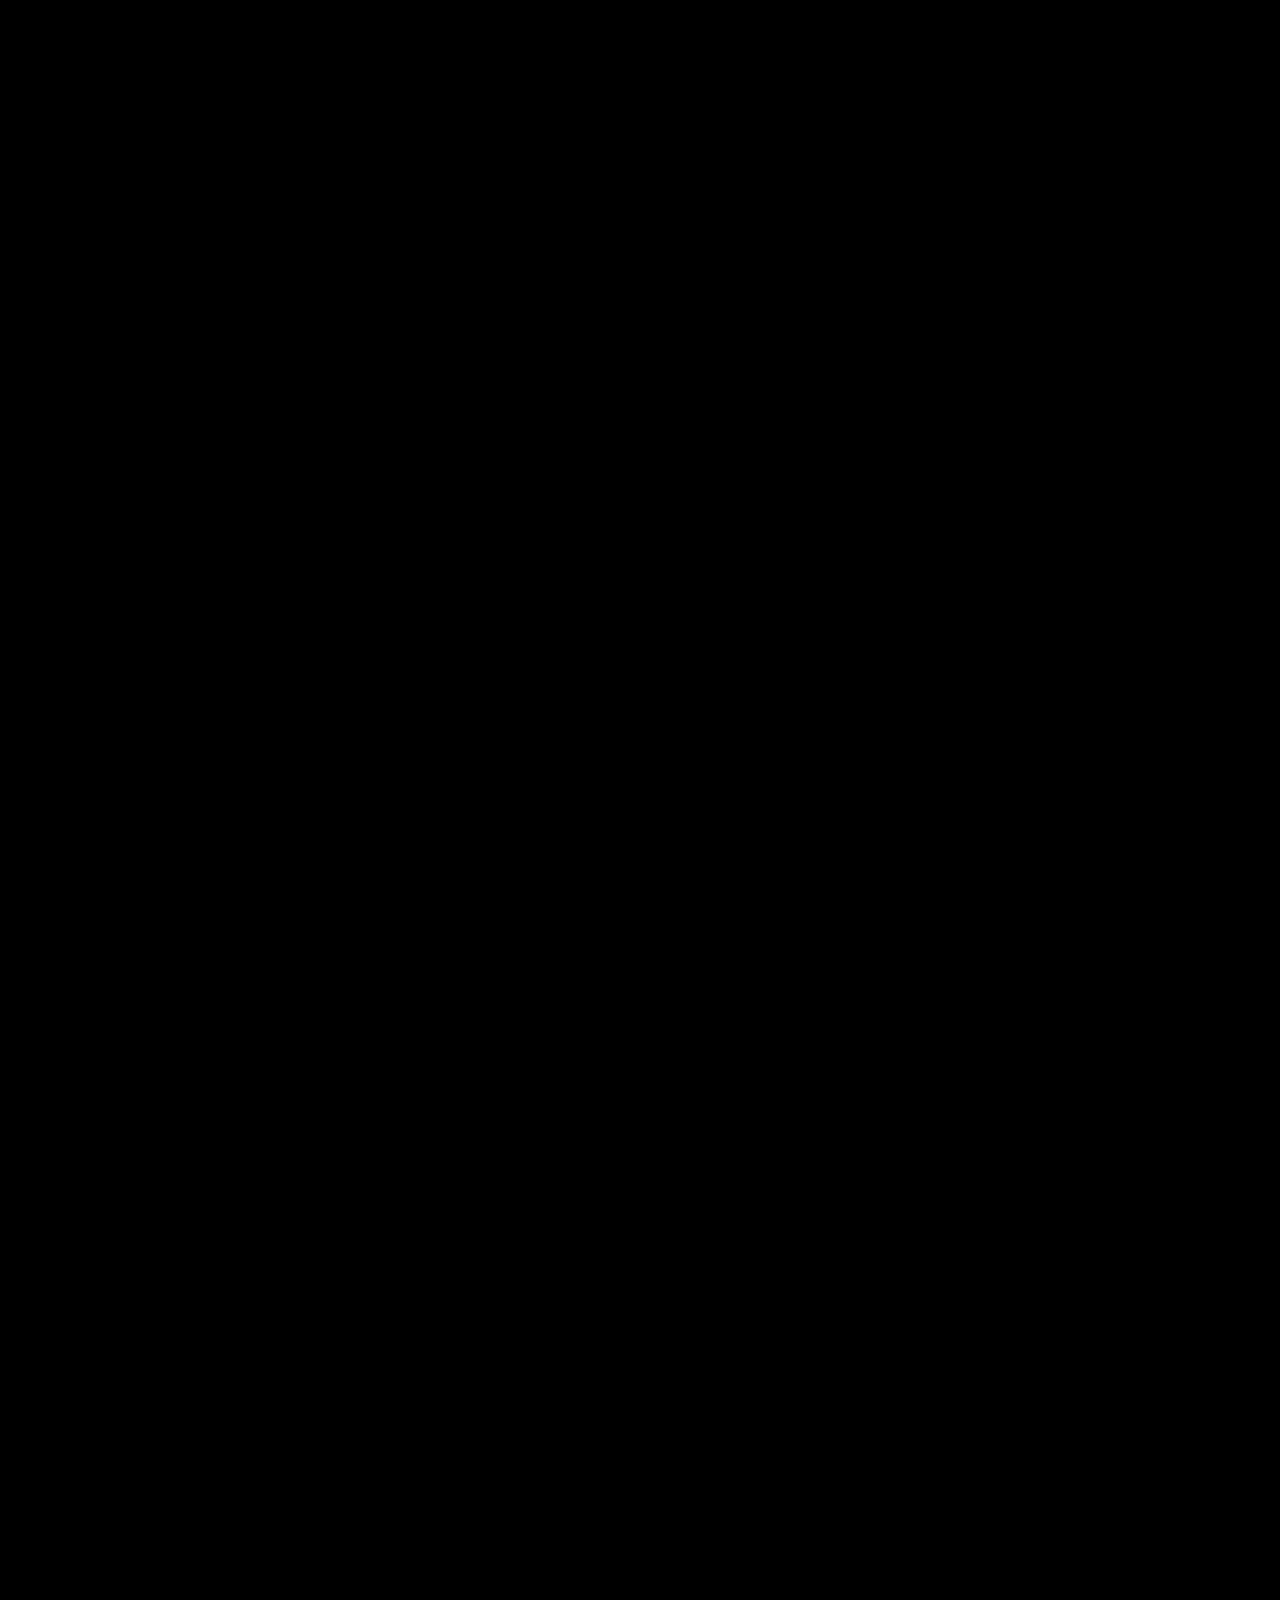
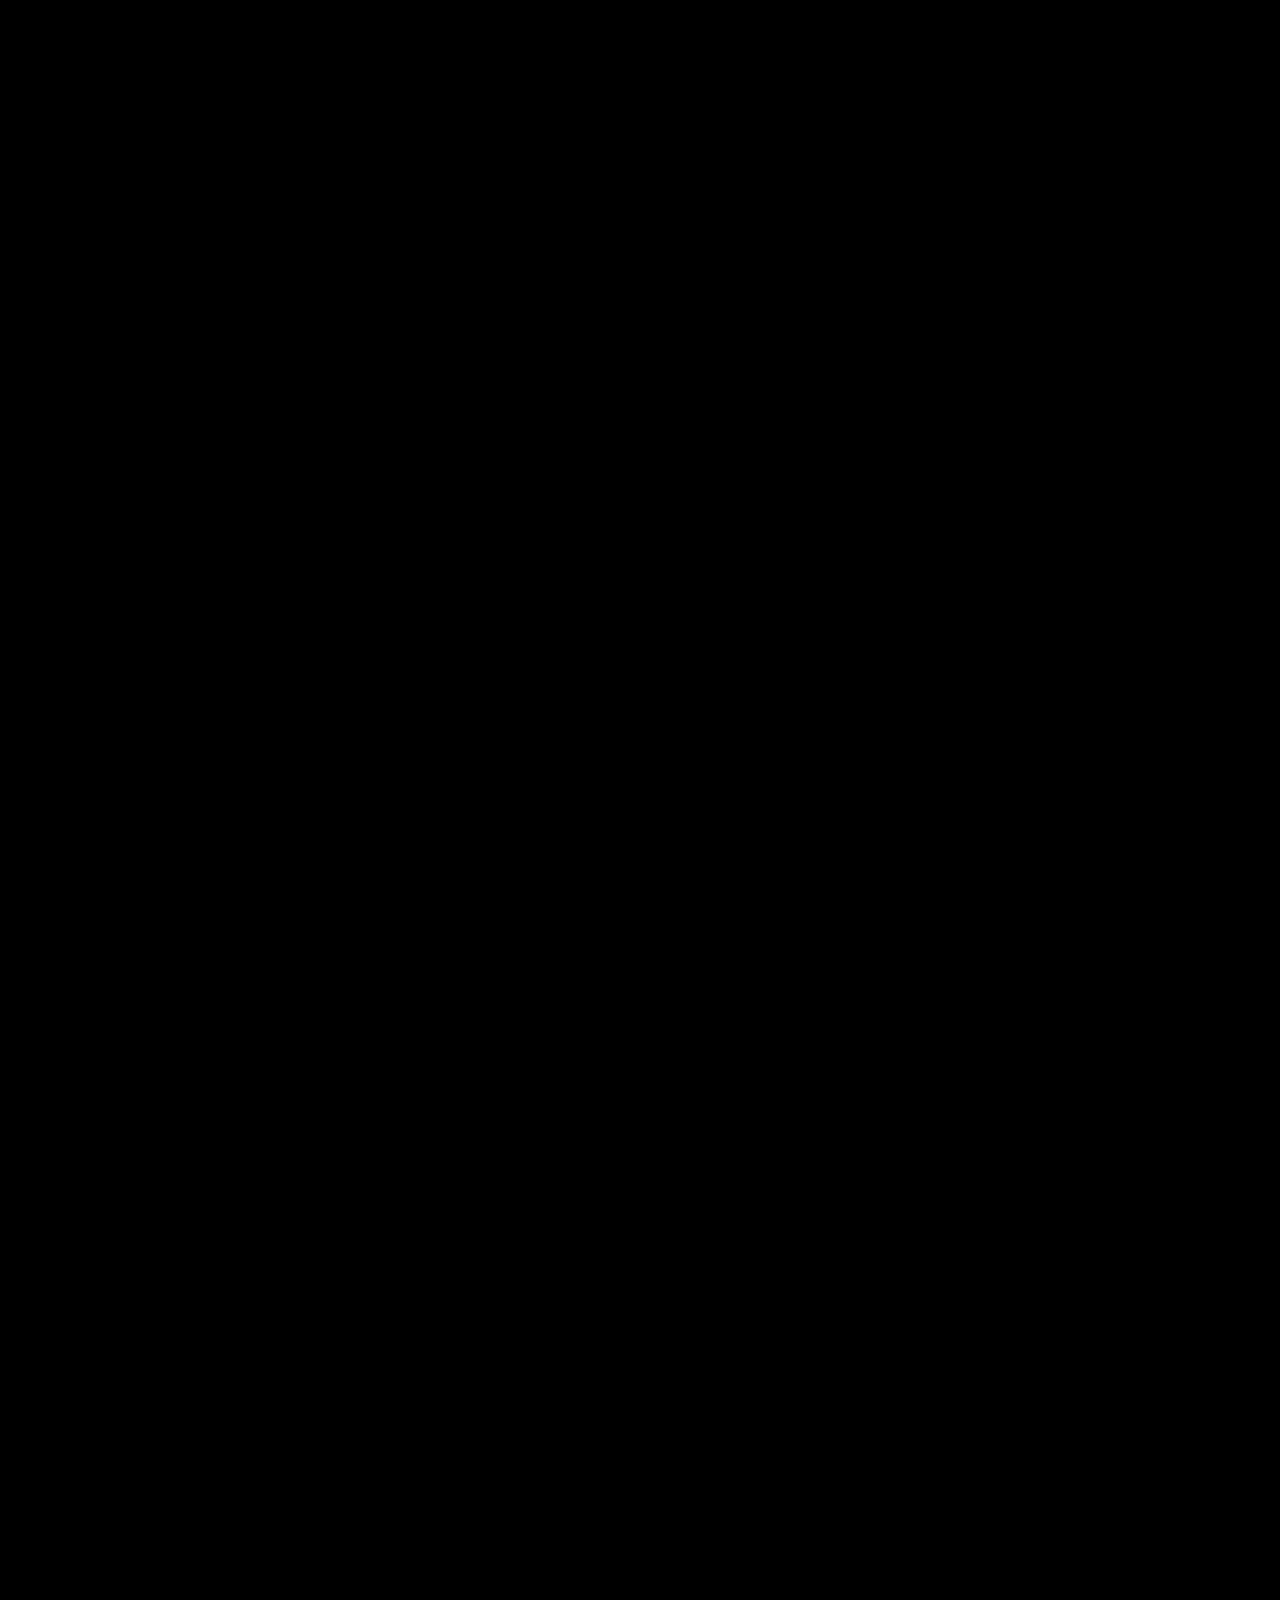
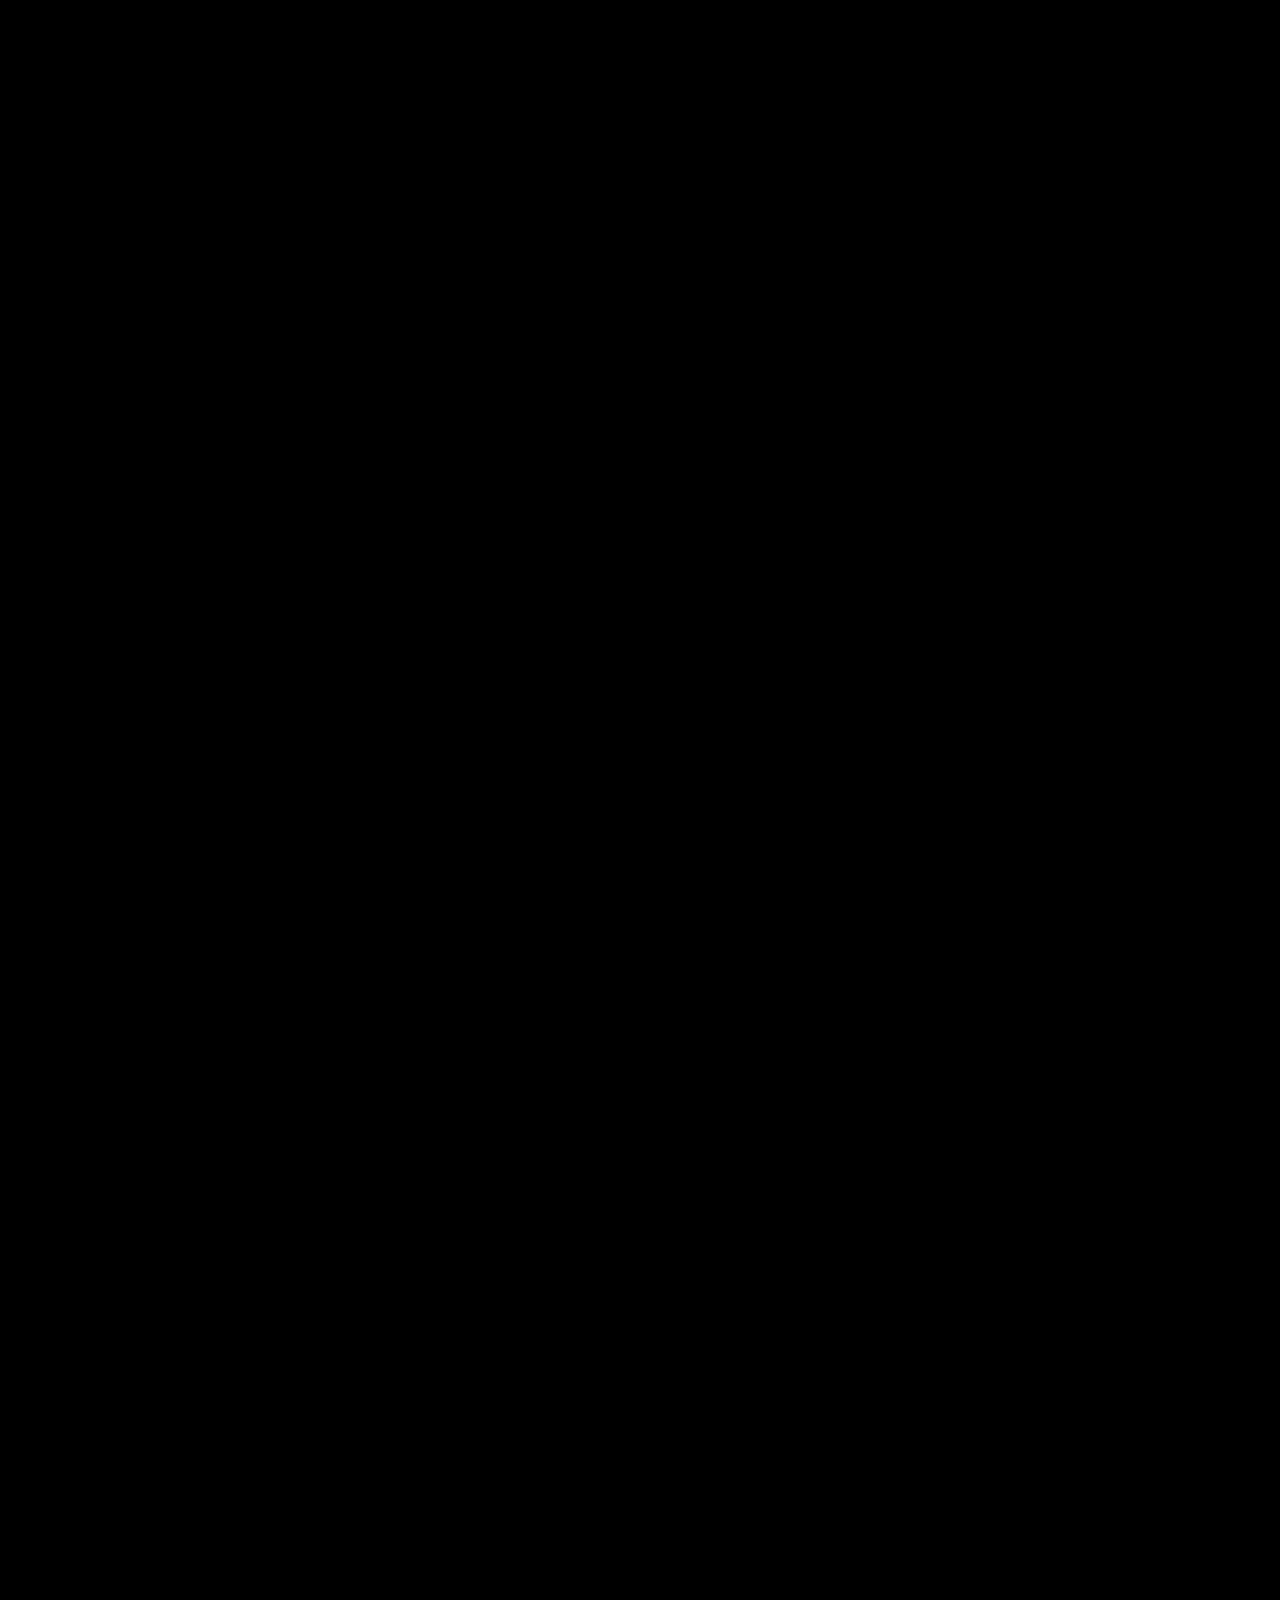
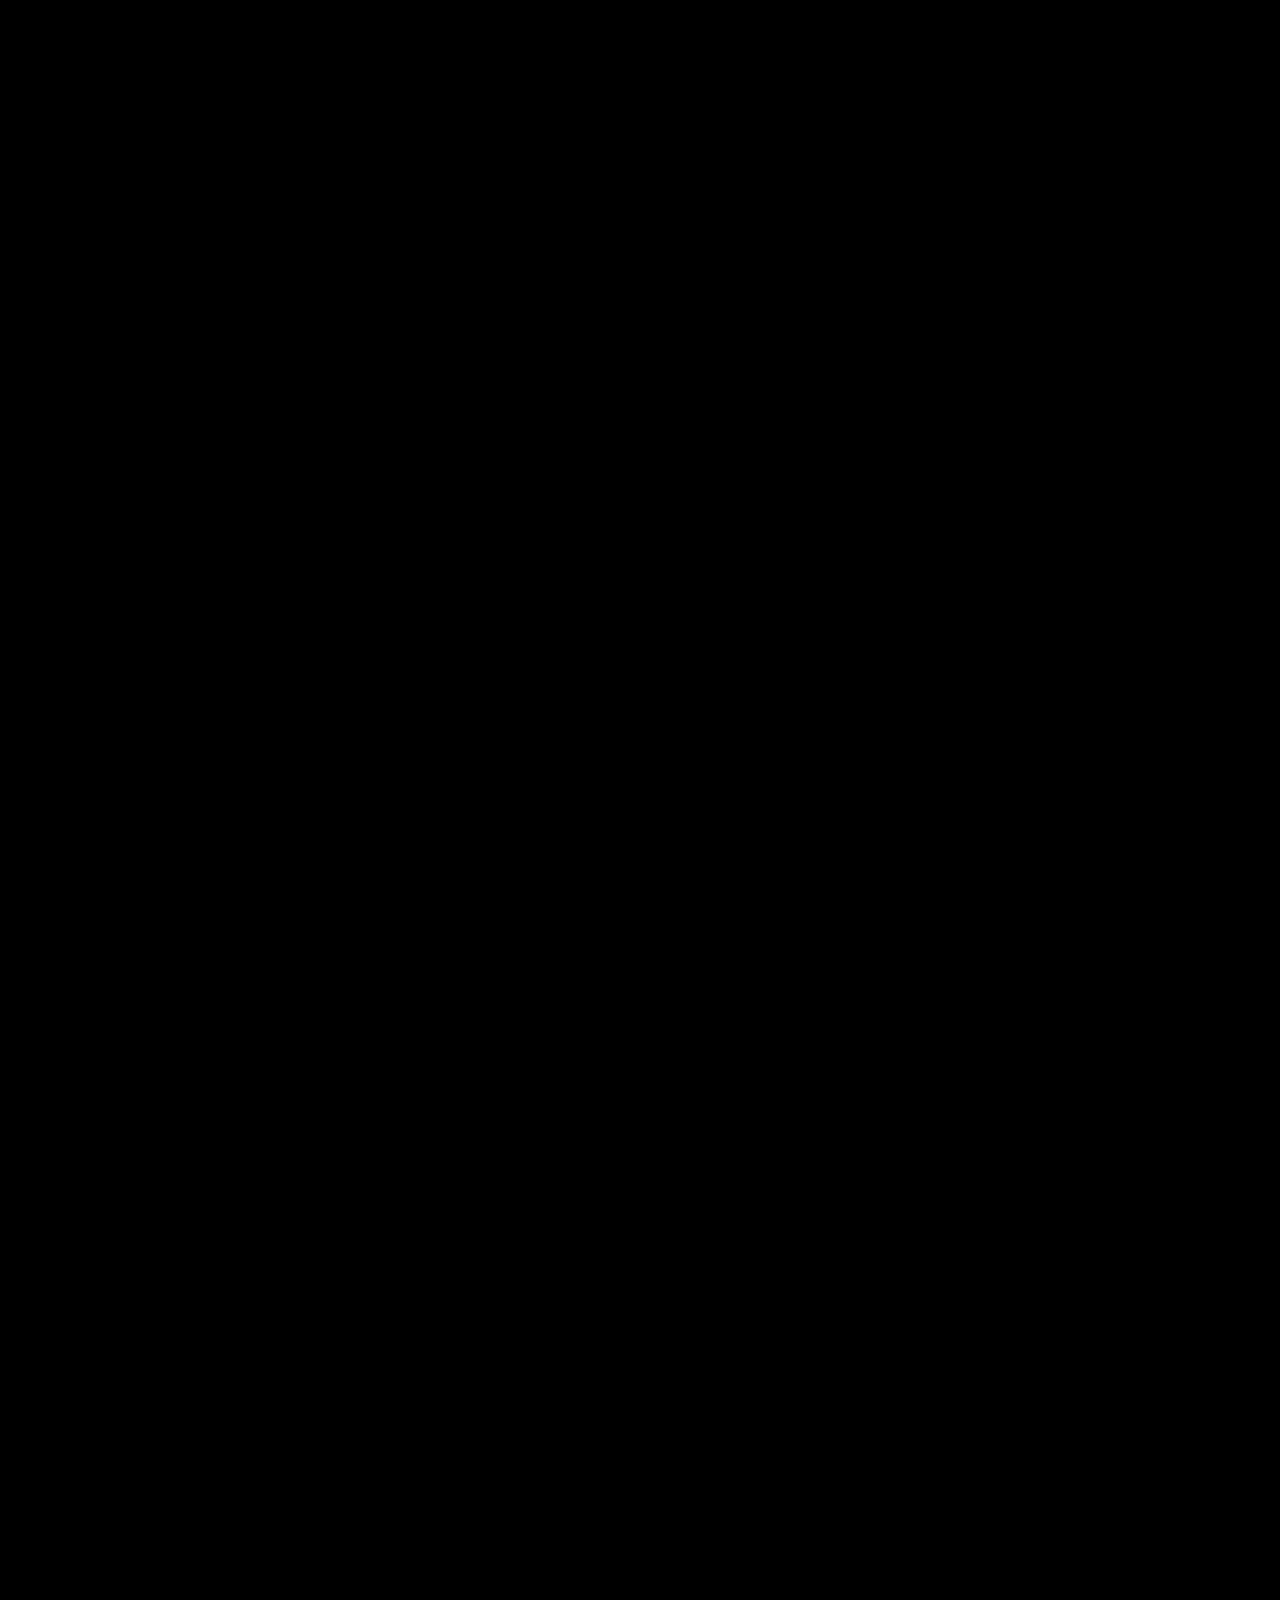
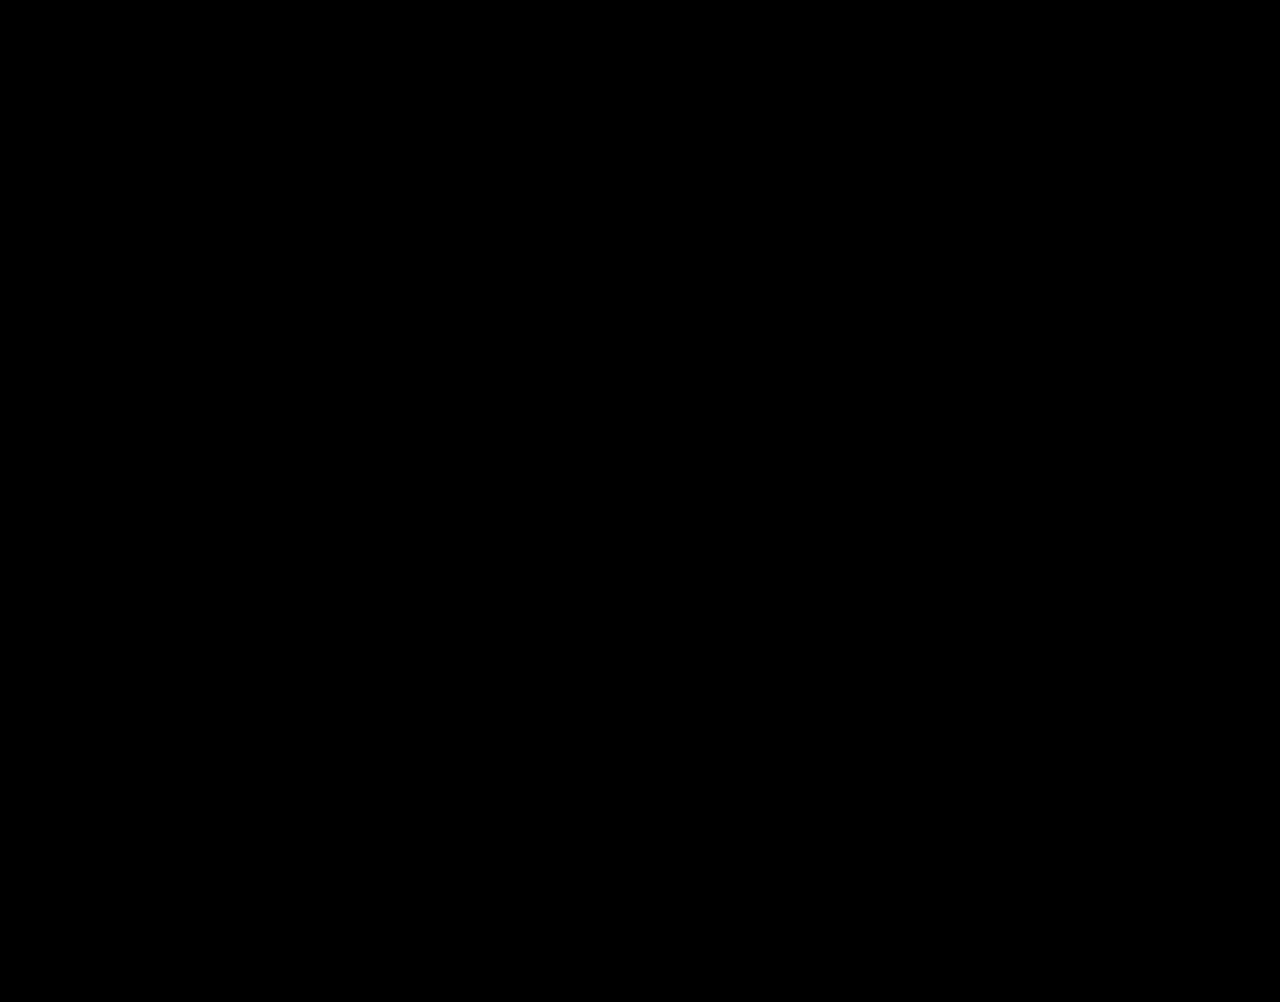
==== commit 7ec83418: "dfasdfasdf" ====
--- a/index.html
+++ b/index.html
@@ -110,9 +110,5 @@
         <div class="now" data-aos="fade-up" data-aos-duration="1500">you can use</div>
         <div class="now" data-aos="fade-up" data-aos-duration="1500">ICH.BOT</div>
     </div>
-    <div class="inviteLink">
-        <div class="bot_invite">Invite Bot</div>
-        <img src="image/galaxy-11098_1280.jpg" class="invite_bot">
-    </div>
 </body>
 </html>--- a/style.css
+++ b/style.css
@@ -238,12 +238,4 @@
     font-weight: 800;
     padding-top: 75%;
     color: white;
-}
-.invite_bot
-{
-    max-width: 7%;
-    width: auto;
-    height: auto;
-    margin: 0px auto;
-    display: block;
 }